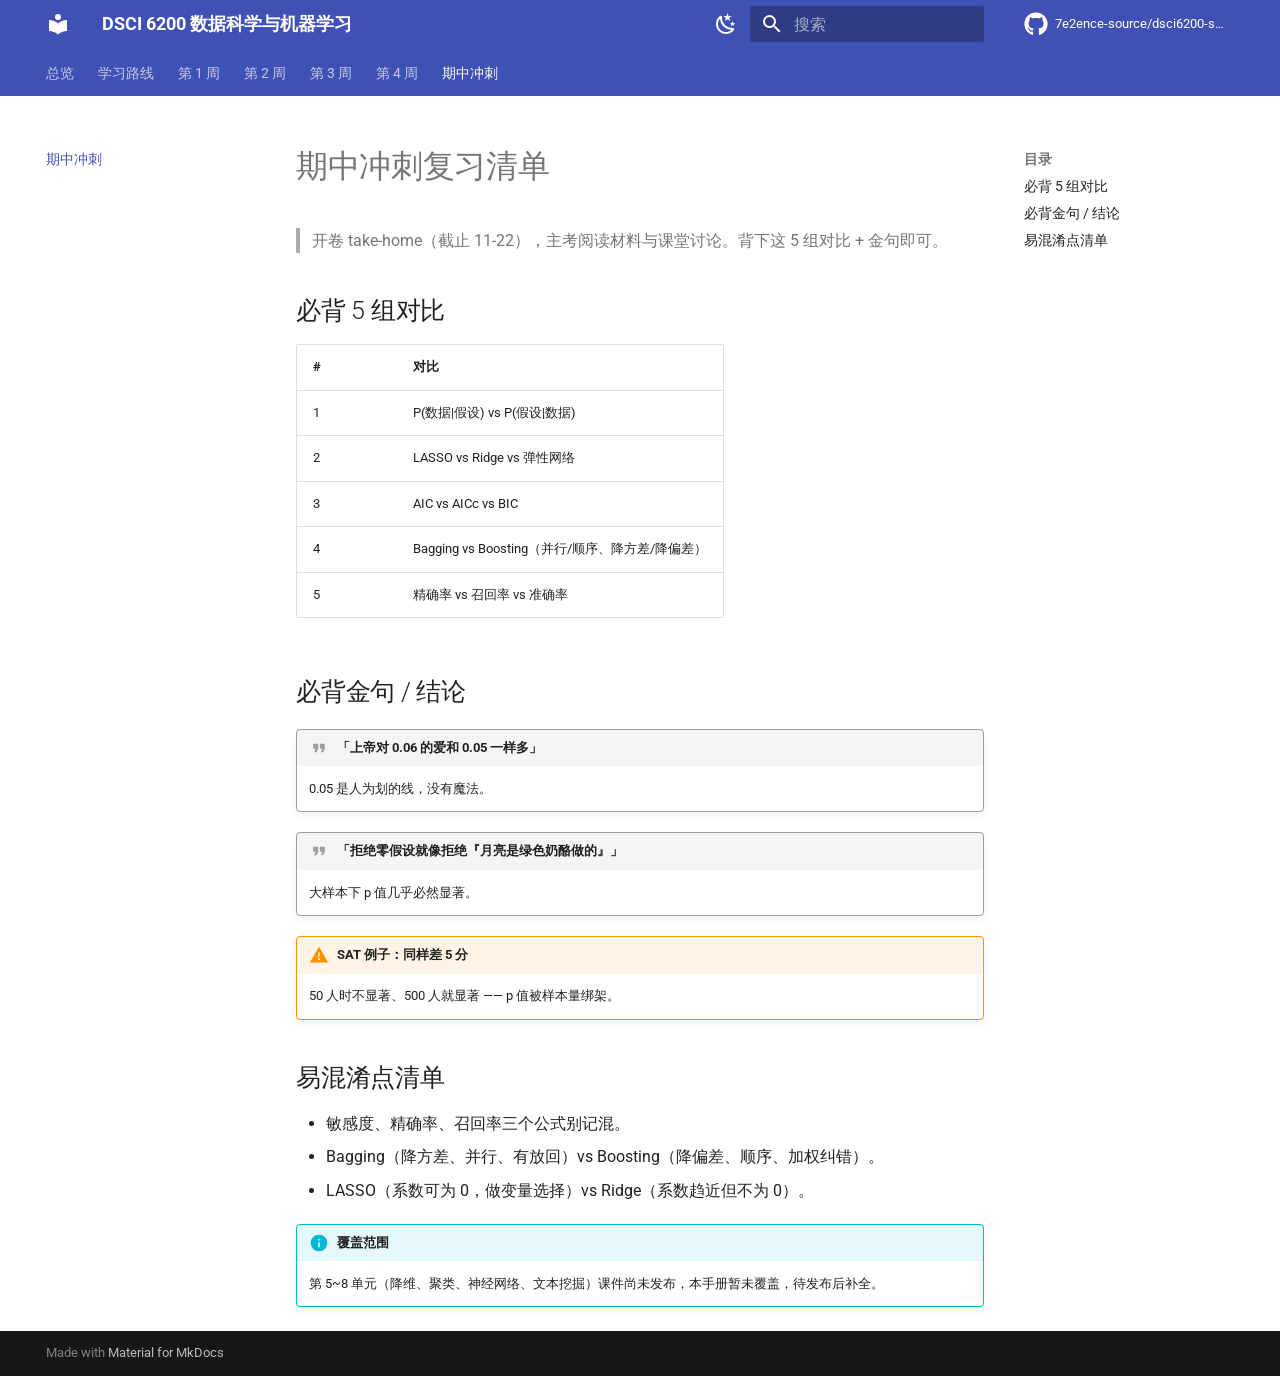
==== exam/index.html @ fb4864f4 "Rebuild site with mkdocs-material" ====
<!doctype html>
<html lang="zh" class="no-js">
  <head>
    
      <meta charset="utf-8">
      <meta name="viewport" content="width=device-width,initial-scale=1">
      
        <meta name="description" content="系统化学习辅导手册（就业导向）· 覆盖第 1~4 周">
      
      
      
        <link rel="canonical" href="https://7e2ence-source.github.io/dsci6200-study-guide/exam/">
      
      
        <link rel="prev" href="../week4/">
      
      
      
        
      
      
      <link rel="icon" href="../assets/images/favicon.png">
      <meta name="generator" content="mkdocs-1.6.1, mkdocs-material-9.8.1">
    
    
      
        <title>期中冲刺 - DSCI 6200 数据科学与机器学习</title>
      
    
    
      <link rel="stylesheet" href="../assets/stylesheets/main.57a0d79d.min.css">
      
        
        <link rel="stylesheet" href="../assets/stylesheets/palette.fb2fffe2.min.css">
      
      


    
    
      
    
    
      
        
        
        <link rel="preconnect" href="https://fonts.gstatic.com" crossorigin>
        <link rel="stylesheet" href="https://fonts.googleapis.com/css?family=Roboto:300,300i,400,400i,700,700i%7CRoboto+Mono:400,400i,700,700i&display=fallback">
        <style>:root{--md-text-font:"Roboto";--md-code-font:"Roboto Mono"}</style>
      
    
    
    <script>__md_scope=new URL("..",location),__md_hash=e=>[...e].reduce(((e,_)=>(e<<5)-e+_.charCodeAt(0)),0),__md_get=(e,_=localStorage,t=__md_scope)=>JSON.parse(_.getItem(t.pathname+"."+e)),__md_set=(e,_,t=localStorage,a=__md_scope)=>{try{t.setItem(a.pathname+"."+e,JSON.stringify(_))}catch(e){}}</script>
    
      

    
    
  </head>
  
  
    
    
      
    
    
    
    
    <body dir="ltr" data-md-color-scheme="default" data-md-color-primary="indigo" data-md-color-accent="indigo">
  
    
    <input class="md-toggle" data-md-toggle="drawer" type="checkbox" id="__drawer" autocomplete="off">
    <input class="md-toggle" data-md-toggle="search" type="checkbox" id="__search" autocomplete="off">
    <label class="md-overlay" for="__drawer"></label>
    <div data-md-component="skip">
      
        
        <a href="#_1" class="md-skip">
          跳转至
        </a>
      
    </div>
    <div data-md-component="announce">
      
    </div>
    
    
      

<header class="md-header" data-md-component="header">
  <nav class="md-header__inner md-grid" aria-label="页眉">
    <a href=".." title="DSCI 6200 数据科学与机器学习" class="md-header__button md-logo" aria-label="DSCI 6200 数据科学与机器学习" data-md-component="logo">
      
  
  <svg xmlns="http://www.w3.org/2000/svg" viewBox="0 0 24 24"><path d="M12 8a3 3 0 0 0 3-3 3 3 0 0 0-3-3 3 3 0 0 0-3 3 3 3 0 0 0 3 3m0 3.54C9.64 9.35 6.5 8 3 8v11c3.5 0 6.64 1.35 9 3.54 2.36-2.19 5.5-3.54 9-3.54V8c-3.5 0-6.64 1.35-9 3.54"/></svg>

    </a>
    <label class="md-header__button md-icon" for="__drawer">
      
      <svg xmlns="http://www.w3.org/2000/svg" viewBox="0 0 24 24"><path d="M3 6h18v2H3zm0 5h18v2H3zm0 5h18v2H3z"/></svg>
    </label>
    <div class="md-header__title" data-md-component="header-title">
      <div class="md-header__ellipsis">
        <div class="md-header__topic">
          <span class="md-ellipsis">
            DSCI 6200 数据科学与机器学习
          </span>
        </div>
        <div class="md-header__topic" data-md-component="header-topic">
          <span class="md-ellipsis">
            
              期中冲刺
            
          </span>
        </div>
      </div>
    </div>
    
      
        <form class="md-header__option" data-md-component="palette">
  
    
    
    
    <input class="md-option" data-md-color-media="(prefers-color-scheme: light)" data-md-color-scheme="default" data-md-color-primary="indigo" data-md-color-accent="indigo"  aria-label="切换到暗色模式"  type="radio" name="__palette" id="__palette_0">
    
      <label class="md-header__button md-icon" title="切换到暗色模式" for="__palette_1" hidden>
        <svg xmlns="http://www.w3.org/2000/svg" viewBox="0 0 24 24"><path d="m17.75 4.09-2.53 1.94.91 3.06-2.63-1.81-2.63 1.81.91-3.06-2.53-1.94L12.44 4l1.06-3 1.06 3zm3.5 6.91-1.64 1.25.59 1.98-1.7-1.17-1.7 1.17.59-1.98L15.75 11l2.06-.05L18.5 9l.69 1.95zm-2.28 4.95c.83-.08 1.72 1.1 1.19 1.85-.32.45-.66.87-1.08 1.27C15.17 23 8.84 23 4.94 19.07c-3.91-3.9-3.91-10.24 0-14.14.4-.4.82-.76 1.27-1.08.75-.53 1.93.36 1.85 1.19-.27 2.86.69 5.83 2.89 8.02a9.96 9.96 0 0 0 8.02 2.89m-1.64 2.02a12.08 12.08 0 0 1-7.8-3.47c-2.17-2.19-3.33-5-3.49-7.82-2.81 3.14-2.7 7.96.31 10.98 3.02 3.01 7.84 3.12 10.98.31"/></svg>
      </label>
    
  
    
    
    
    <input class="md-option" data-md-color-media="(prefers-color-scheme: dark)" data-md-color-scheme="slate" data-md-color-primary="indigo" data-md-color-accent="indigo"  aria-label="切换到亮色模式"  type="radio" name="__palette" id="__palette_1">
    
      <label class="md-header__button md-icon" title="切换到亮色模式" for="__palette_0" hidden>
        <svg xmlns="http://www.w3.org/2000/svg" viewBox="0 0 24 24"><path d="M12 7a5 5 0 0 1 5 5 5 5 0 0 1-5 5 5 5 0 0 1-5-5 5 5 0 0 1 5-5m0 2a3 3 0 0 0-3 3 3 3 0 0 0 3 3 3 3 0 0 0 3-3 3 3 0 0 0-3-3m0-7 2.39 3.42C13.65 5.15 12.84 5 12 5s-1.65.15-2.39.42zM3.34 7l4.16-.35A7.2 7.2 0 0 0 5.94 8.5c-.44.74-.69 1.5-.83 2.29zm.02 10 1.76-3.77a7.131 7.131 0 0 0 2.38 4.14zM20.65 7l-1.77 3.79a7.02 7.02 0 0 0-2.38-4.15zm-.01 10-4.14.36c.59-.51 1.12-1.14 1.54-1.86.42-.73.69-1.5.83-2.29zM12 22l-2.41-3.44c.74.27 1.55.44 2.41.44.82 0 1.63-.17 2.37-.44z"/></svg>
      </label>
    
  
</form>
      
    
    
      <script>var palette=__md_get("__palette");if(palette&&palette.color){if("(prefers-color-scheme)"===palette.color.media){var media=matchMedia("(prefers-color-scheme: light)"),input=document.querySelector(media.matches?"[data-md-color-media='(prefers-color-scheme: light)']":"[data-md-color-media='(prefers-color-scheme: dark)']");palette.color.media=input.getAttribute("data-md-color-media"),palette.color.scheme=input.getAttribute("data-md-color-scheme"),palette.color.primary=input.getAttribute("data-md-color-primary"),palette.color.accent=input.getAttribute("data-md-color-accent")}for(var[key,value]of Object.entries(palette.color))document.body.setAttribute("data-md-color-"+key,value)}</script>
    
    
    
      
      
        <label class="md-header__button md-icon" for="__search">
          
          <svg xmlns="http://www.w3.org/2000/svg" viewBox="0 0 24 24"><path d="M9.5 3A6.5 6.5 0 0 1 16 9.5c0 1.61-.59 3.09-1.56 4.23l.27.27h.79l5 5-1.5 1.5-5-5v-.79l-.27-.27A6.52 6.52 0 0 1 9.5 16 6.5 6.5 0 0 1 3 9.5 6.5 6.5 0 0 1 9.5 3m0 2C7 5 5 7 5 9.5S7 14 9.5 14 14 12 14 9.5 12 5 9.5 5"/></svg>
        </label>
        <div class="md-search" data-md-component="search" role="dialog">
  <label class="md-search__overlay" for="__search"></label>
  <div class="md-search__inner" role="search">
    <form class="md-search__form" name="search">
      <input type="text" class="md-search__input" name="query" aria-label="搜索" placeholder="搜索" autocapitalize="off" autocorrect="off" autocomplete="off" spellcheck="false" data-md-component="search-query" required>
      <label class="md-search__icon md-icon" for="__search">
        
        <svg xmlns="http://www.w3.org/2000/svg" viewBox="0 0 24 24"><path d="M9.5 3A6.5 6.5 0 0 1 16 9.5c0 1.61-.59 3.09-1.56 4.23l.27.27h.79l5 5-1.5 1.5-5-5v-.79l-.27-.27A6.52 6.52 0 0 1 9.5 16 6.5 6.5 0 0 1 3 9.5 6.5 6.5 0 0 1 9.5 3m0 2C7 5 5 7 5 9.5S7 14 9.5 14 14 12 14 9.5 12 5 9.5 5"/></svg>
        
        <svg xmlns="http://www.w3.org/2000/svg" viewBox="0 0 24 24"><path d="M20 11v2H8l5.5 5.5-1.42 1.42L4.16 12l7.92-7.92L13.5 5.5 8 11z"/></svg>
      </label>
      <nav class="md-search__options" aria-label="查找">
        
          <a href="javascript:void(0)" class="md-search__icon md-icon" title="分享" aria-label="分享" data-clipboard data-clipboard-text="" data-md-component="search-share" tabindex="-1">
            
            <svg xmlns="http://www.w3.org/2000/svg" viewBox="0 0 24 24"><path d="M18 16.08c-.76 0-1.44.3-1.96.77L8.91 12.7c.05-.23.09-.46.09-.7s-.04-.47-.09-.7l7.05-4.11c.54.5 1.25.81 2.04.81a3 3 0 0 0 3-3 3 3 0 0 0-3-3 3 3 0 0 0-3 3c0 .24.04.47.09.7L8.04 9.81C7.5 9.31 6.79 9 6 9a3 3 0 0 0-3 3 3 3 0 0 0 3 3c.79 0 1.5-.31 2.04-.81l7.12 4.15c-.05.21-.08.43-.08.66 0 1.61 1.31 2.91 2.92 2.91s2.92-1.3 2.92-2.91A2.92 2.92 0 0 0 18 16.08"/></svg>
          </a>
        
        <button type="reset" class="md-search__icon md-icon" title="清空当前内容" aria-label="清空当前内容" tabindex="-1">
          
          <svg xmlns="http://www.w3.org/2000/svg" viewBox="0 0 24 24"><path d="M19 6.41 17.59 5 12 10.59 6.41 5 5 6.41 10.59 12 5 17.59 6.41 19 12 13.41 17.59 19 19 17.59 13.41 12z"/></svg>
        </button>
      </nav>
      
        <div class="md-search__suggest" data-md-component="search-suggest"></div>
      
    </form>
    <div class="md-search__output">
      <div class="md-search__scrollwrap" tabindex="0" data-md-scrollfix>
        <div class="md-search-result" data-md-component="search-result">
          <div class="md-search-result__meta">
            正在初始化搜索引擎
          </div>
          <ol class="md-search-result__list" role="presentation"></ol>
        </div>
      </div>
    </div>
  </div>
</div>
      
    
    
      <div class="md-header__source">
        <a href="https://github.com/7e2ence-source/dsci6200-study-guide" title="前往仓库" class="md-source" data-md-component="source">
  <div class="md-source__icon md-icon">
    
    <svg xmlns="http://www.w3.org/2000/svg" viewBox="0 0 512 512"><!--! Font Awesome Free 7.1.0 by @fontawesome - https://fontawesome.com License - https://fontawesome.com/license/free (Icons: CC BY 4.0, Fonts: SIL OFL 1.1, Code: MIT License) Copyright 2025 Fonticons, Inc.--><path d="M173.9 397.4c0 2-2.3 3.6-5.2 3.6-3.3.3-5.6-1.3-5.6-3.6 0-2 2.3-3.6 5.2-3.6 3-.3 5.6 1.3 5.6 3.6m-31.1-4.5c-.7 2 1.3 4.3 4.3 4.9 2.6 1 5.6 0 6.2-2s-1.3-4.3-4.3-5.2c-2.6-.7-5.5.3-6.2 2.3m44.2-1.7c-2.9.7-4.9 2.6-4.6 4.9.3 2 2.9 3.3 5.9 2.6 2.9-.7 4.9-2.6 4.6-4.6-.3-1.9-3-3.2-5.9-2.9M252.8 8C114.1 8 8 113.3 8 252c0 110.9 69.8 205.8 169.5 239.2 12.8 2.3 17.3-5.6 17.3-12.1 0-6.2-.3-40.4-.3-61.4 0 0-70 15-84.7-29.8 0 0-11.4-29.1-27.8-36.6 0 0-22.9-15.7 1.6-15.4 0 0 24.9 2 38.6 25.8 21.9 38.6 58.6 27.5 72.9 20.9 2.3-16 8.8-27.1 16-33.7-55.9-6.2-112.3-14.3-112.3-110.5 0-27.5 7.6-41.3 23.6-58.9-2.6-6.5-11.1-33.3 2.6-67.9 20.9-6.5 69 27 69 27 20-5.6 41.5-8.5 62.8-8.5s42.8 2.9 62.8 8.5c0 0 48.1-33.6 69-27 13.7 34.7 5.2 61.4 2.6 67.9 16 17.7 25.8 31.5 25.8 58.9 0 96.5-58.9 104.2-114.8 110.5 9.2 7.9 17 22.9 17 46.4 0 33.7-.3 75.4-.3 83.6 0 6.5 4.6 14.4 17.3 12.1C436.2 457.8 504 362.9 504 252 504 113.3 391.5 8 252.8 8M105.2 352.9c-1.3 1-1 3.3.7 5.2 1.6 1.6 3.9 2.3 5.2 1 1.3-1 1-3.3-.7-5.2-1.6-1.6-3.9-2.3-5.2-1m-10.8-8.1c-.7 1.3.3 2.9 2.3 3.9 1.6 1 3.6.7 4.3-.7.7-1.3-.3-2.9-2.3-3.9-2-.6-3.6-.3-4.3.7m32.4 35.6c-1.6 1.3-1 4.3 1.3 6.2 2.3 2.3 5.2 2.6 6.5 1 1.3-1.3.7-4.3-1.3-6.2-2.2-2.3-5.2-2.6-6.5-1m-11.4-14.7c-1.6 1-1.6 3.6 0 5.9s4.3 3.3 5.6 2.3c1.6-1.3 1.6-3.9 0-6.2-1.4-2.3-4-3.3-5.6-2"/></svg>
  </div>
  <div class="md-source__repository">
    7e2ence-source/dsci6200-study-guide
  </div>
</a>
      </div>
    
  </nav>
  
</header>
    
    <div class="md-container" data-md-component="container">
      
      
        
          
            
<nav class="md-tabs" aria-label="标签" data-md-component="tabs">
  <div class="md-grid">
    <ul class="md-tabs__list">
      
        
  
  
  
  
    <li class="md-tabs__item">
      <a href=".." class="md-tabs__link">
        
  
  
    
  
  总览

      </a>
    </li>
  

      
        
  
  
  
  
    <li class="md-tabs__item">
      <a href="../route/" class="md-tabs__link">
        
  
  
    
  
  学习路线

      </a>
    </li>
  

      
        
  
  
  
  
    <li class="md-tabs__item">
      <a href="../week1/" class="md-tabs__link">
        
  
  
    
  
  第 1 周

      </a>
    </li>
  

      
        
  
  
  
  
    <li class="md-tabs__item">
      <a href="../week2/" class="md-tabs__link">
        
  
  
    
  
  第 2 周

      </a>
    </li>
  

      
        
  
  
  
  
    <li class="md-tabs__item">
      <a href="../week3/" class="md-tabs__link">
        
  
  
    
  
  第 3 周

      </a>
    </li>
  

      
        
  
  
  
  
    <li class="md-tabs__item">
      <a href="../week4/" class="md-tabs__link">
        
  
  
    
  
  第 4 周

      </a>
    </li>
  

      
        
  
  
  
    
  
  
    <li class="md-tabs__item md-tabs__item--active">
      <a href="./" class="md-tabs__link">
        
  
  
    
  
  期中冲刺

      </a>
    </li>
  

      
    </ul>
  </div>
</nav>
          
        
      
      <main class="md-main" data-md-component="main">
        <div class="md-main__inner md-grid">
          
            
              
              <div class="md-sidebar md-sidebar--primary" data-md-component="sidebar" data-md-type="navigation" >
                <div class="md-sidebar__scrollwrap">
                  <div class="md-sidebar__inner">
                    


  


<nav class="md-nav md-nav--primary md-nav--lifted" aria-label="导航栏" data-md-level="0">
  <label class="md-nav__title" for="__drawer">
    <a href=".." title="DSCI 6200 数据科学与机器学习" class="md-nav__button md-logo" aria-label="DSCI 6200 数据科学与机器学习" data-md-component="logo">
      
  
  <svg xmlns="http://www.w3.org/2000/svg" viewBox="0 0 24 24"><path d="M12 8a3 3 0 0 0 3-3 3 3 0 0 0-3-3 3 3 0 0 0-3 3 3 3 0 0 0 3 3m0 3.54C9.64 9.35 6.5 8 3 8v11c3.5 0 6.64 1.35 9 3.54 2.36-2.19 5.5-3.54 9-3.54V8c-3.5 0-6.64 1.35-9 3.54"/></svg>

    </a>
    DSCI 6200 数据科学与机器学习
  </label>
  
    <div class="md-nav__source">
      <a href="https://github.com/7e2ence-source/dsci6200-study-guide" title="前往仓库" class="md-source" data-md-component="source">
  <div class="md-source__icon md-icon">
    
    <svg xmlns="http://www.w3.org/2000/svg" viewBox="0 0 512 512"><!--! Font Awesome Free 7.1.0 by @fontawesome - https://fontawesome.com License - https://fontawesome.com/license/free (Icons: CC BY 4.0, Fonts: SIL OFL 1.1, Code: MIT License) Copyright 2025 Fonticons, Inc.--><path d="M173.9 397.4c0 2-2.3 3.6-5.2 3.6-3.3.3-5.6-1.3-5.6-3.6 0-2 2.3-3.6 5.2-3.6 3-.3 5.6 1.3 5.6 3.6m-31.1-4.5c-.7 2 1.3 4.3 4.3 4.9 2.6 1 5.6 0 6.2-2s-1.3-4.3-4.3-5.2c-2.6-.7-5.5.3-6.2 2.3m44.2-1.7c-2.9.7-4.9 2.6-4.6 4.9.3 2 2.9 3.3 5.9 2.6 2.9-.7 4.9-2.6 4.6-4.6-.3-1.9-3-3.2-5.9-2.9M252.8 8C114.1 8 8 113.3 8 252c0 110.9 69.8 205.8 169.5 239.2 12.8 2.3 17.3-5.6 17.3-12.1 0-6.2-.3-40.4-.3-61.4 0 0-70 15-84.7-29.8 0 0-11.4-29.1-27.8-36.6 0 0-22.9-15.7 1.6-15.4 0 0 24.9 2 38.6 25.8 21.9 38.6 58.6 27.5 72.9 20.9 2.3-16 8.8-27.1 16-33.7-55.9-6.2-112.3-14.3-112.3-110.5 0-27.5 7.6-41.3 23.6-58.9-2.6-6.5-11.1-33.3 2.6-67.9 20.9-6.5 69 27 69 27 20-5.6 41.5-8.5 62.8-8.5s42.8 2.9 62.8 8.5c0 0 48.1-33.6 69-27 13.7 34.7 5.2 61.4 2.6 67.9 16 17.7 25.8 31.5 25.8 58.9 0 96.5-58.9 104.2-114.8 110.5 9.2 7.9 17 22.9 17 46.4 0 33.7-.3 75.4-.3 83.6 0 6.5 4.6 14.4 17.3 12.1C436.2 457.8 504 362.9 504 252 504 113.3 391.5 8 252.8 8M105.2 352.9c-1.3 1-1 3.3.7 5.2 1.6 1.6 3.9 2.3 5.2 1 1.3-1 1-3.3-.7-5.2-1.6-1.6-3.9-2.3-5.2-1m-10.8-8.1c-.7 1.3.3 2.9 2.3 3.9 1.6 1 3.6.7 4.3-.7.7-1.3-.3-2.9-2.3-3.9-2-.6-3.6-.3-4.3.7m32.4 35.6c-1.6 1.3-1 4.3 1.3 6.2 2.3 2.3 5.2 2.6 6.5 1 1.3-1.3.7-4.3-1.3-6.2-2.2-2.3-5.2-2.6-6.5-1m-11.4-14.7c-1.6 1-1.6 3.6 0 5.9s4.3 3.3 5.6 2.3c1.6-1.3 1.6-3.9 0-6.2-1.4-2.3-4-3.3-5.6-2"/></svg>
  </div>
  <div class="md-source__repository">
    7e2ence-source/dsci6200-study-guide
  </div>
</a>
    </div>
  
  <ul class="md-nav__list" data-md-scrollfix>
    
      
      
  
  
  
  
    <li class="md-nav__item">
      <a href=".." class="md-nav__link">
        
  
  
  <span class="md-ellipsis">
    
  
    总览
  

    
  </span>
  
  

      </a>
    </li>
  

    
      
      
  
  
  
  
    <li class="md-nav__item">
      <a href="../route/" class="md-nav__link">
        
  
  
  <span class="md-ellipsis">
    
  
    学习路线
  

    
  </span>
  
  

      </a>
    </li>
  

    
      
      
  
  
  
  
    <li class="md-nav__item">
      <a href="../week1/" class="md-nav__link">
        
  
  
  <span class="md-ellipsis">
    
  
    第 1 周
  

    
  </span>
  
  

      </a>
    </li>
  

    
      
      
  
  
  
  
    <li class="md-nav__item">
      <a href="../week2/" class="md-nav__link">
        
  
  
  <span class="md-ellipsis">
    
  
    第 2 周
  

    
  </span>
  
  

      </a>
    </li>
  

    
      
      
  
  
  
  
    <li class="md-nav__item">
      <a href="../week3/" class="md-nav__link">
        
  
  
  <span class="md-ellipsis">
    
  
    第 3 周
  

    
  </span>
  
  

      </a>
    </li>
  

    
      
      
  
  
  
  
    <li class="md-nav__item">
      <a href="../week4/" class="md-nav__link">
        
  
  
  <span class="md-ellipsis">
    
  
    第 4 周
  

    
  </span>
  
  

      </a>
    </li>
  

    
      
      
  
  
    
  
  
  
    <li class="md-nav__item md-nav__item--active">
      
      <input class="md-nav__toggle md-toggle" type="checkbox" id="__toc">
      
      
        
      
      
        <label class="md-nav__link md-nav__link--active" for="__toc">
          
  
  
  <span class="md-ellipsis">
    
  
    期中冲刺
  

    
  </span>
  
  

          <span class="md-nav__icon md-icon"></span>
        </label>
      
      <a href="./" class="md-nav__link md-nav__link--active">
        
  
  
  <span class="md-ellipsis">
    
  
    期中冲刺
  

    
  </span>
  
  

      </a>
      
        

<nav class="md-nav md-nav--secondary" aria-label="目录">
  
  
  
    
  
  
    <label class="md-nav__title" for="__toc">
      <span class="md-nav__icon md-icon"></span>
      目录
    </label>
    <ul class="md-nav__list" data-md-component="toc" data-md-scrollfix>
      
        <li class="md-nav__item">
  <a href="#5" class="md-nav__link">
    <span class="md-ellipsis">
      
        必背 5 组对比
      
    </span>
  </a>
  
</li>
      
        <li class="md-nav__item">
  <a href="#_2" class="md-nav__link">
    <span class="md-ellipsis">
      
        必背金句 / 结论
      
    </span>
  </a>
  
</li>
      
        <li class="md-nav__item">
  <a href="#_3" class="md-nav__link">
    <span class="md-ellipsis">
      
        易混淆点清单
      
    </span>
  </a>
  
</li>
      
    </ul>
  
</nav>
      
    </li>
  

    
  </ul>
</nav>
                  </div>
                </div>
              </div>
            
            
              
              <div class="md-sidebar md-sidebar--secondary" data-md-component="sidebar" data-md-type="toc" >
                <div class="md-sidebar__scrollwrap">
                  <div class="md-sidebar__inner">
                    

<nav class="md-nav md-nav--secondary" aria-label="目录">
  
  
  
    
  
  
    <label class="md-nav__title" for="__toc">
      <span class="md-nav__icon md-icon"></span>
      目录
    </label>
    <ul class="md-nav__list" data-md-component="toc" data-md-scrollfix>
      
        <li class="md-nav__item">
  <a href="#5" class="md-nav__link">
    <span class="md-ellipsis">
      
        必背 5 组对比
      
    </span>
  </a>
  
</li>
      
        <li class="md-nav__item">
  <a href="#_2" class="md-nav__link">
    <span class="md-ellipsis">
      
        必背金句 / 结论
      
    </span>
  </a>
  
</li>
      
        <li class="md-nav__item">
  <a href="#_3" class="md-nav__link">
    <span class="md-ellipsis">
      
        易混淆点清单
      
    </span>
  </a>
  
</li>
      
    </ul>
  
</nav>
                  </div>
                </div>
              </div>
            
          
          
            <div class="md-content" data-md-component="content">
              
              <article class="md-content__inner md-typeset">
                
                  



<h1 id="_1">期中冲刺复习清单<a class="headerlink" href="#_1" title="Permanent link">&para;</a></h1>
<blockquote>
<p>开卷 take-home（截止 11-22），主考阅读材料与课堂讨论。背下这 5 组对比 + 金句即可。</p>
</blockquote>
<h2 id="5">必背 5 组对比<a class="headerlink" href="#5" title="Permanent link">&para;</a></h2>
<table>
<thead>
<tr>
<th>#</th>
<th>对比</th>
</tr>
</thead>
<tbody>
<tr>
<td>1</td>
<td>P(数据|假设) vs P(假设|数据)</td>
</tr>
<tr>
<td>2</td>
<td>LASSO vs Ridge vs 弹性网络</td>
</tr>
<tr>
<td>3</td>
<td>AIC vs AICc vs BIC</td>
</tr>
<tr>
<td>4</td>
<td>Bagging vs Boosting（并行/顺序、降方差/降偏差）</td>
</tr>
<tr>
<td>5</td>
<td>精确率 vs 召回率 vs 准确率</td>
</tr>
</tbody>
</table>
<h2 id="_2">必背金句 / 结论<a class="headerlink" href="#_2" title="Permanent link">&para;</a></h2>
<div class="admonition quote">
<p class="admonition-title">「上帝对 0.06 的爱和 0.05 一样多」</p>
<p>0.05 是人为划的线，没有魔法。</p>
</div>
<div class="admonition quote">
<p class="admonition-title">「拒绝零假设就像拒绝『月亮是绿色奶酪做的』」</p>
<p>大样本下 p 值几乎必然显著。</p>
</div>
<div class="admonition warning">
<p class="admonition-title">SAT 例子：同样差 5 分</p>
<p>50 人时不显著、500 人就显著 —— p 值被样本量绑架。</p>
</div>
<h2 id="_3">易混淆点清单<a class="headerlink" href="#_3" title="Permanent link">&para;</a></h2>
<ul>
<li>敏感度、精确率、召回率三个公式别记混。</li>
<li>Bagging（降方差、并行、有放回）vs Boosting（降偏差、顺序、加权纠错）。</li>
<li>LASSO（系数可为 0，做变量选择）vs Ridge（系数趋近但不为 0）。</li>
</ul>
<div class="admonition info">
<p class="admonition-title">覆盖范围</p>
<p>第 5~8 单元（降维、聚类、神经网络、文本挖掘）课件尚未发布，本手册暂未覆盖，待发布后补全。</p>
</div>












                
              </article>
            </div>
          
          
<script>var target=document.getElementById(location.hash.slice(1));target&&target.name&&(target.checked=target.name.startsWith("__tabbed_"))</script>
        </div>
        
          <button type="button" class="md-top md-icon" data-md-component="top" hidden>
  
  <svg xmlns="http://www.w3.org/2000/svg" viewBox="0 0 24 24"><path d="M13 20h-2V8l-5.5 5.5-1.42-1.42L12 4.16l7.92 7.92-1.42 1.42L13 8z"/></svg>
  回到页面顶部
</button>
        
      </main>
      
        <footer class="md-footer">
  
  <div class="md-footer-meta md-typeset">
    <div class="md-footer-meta__inner md-grid">
      <div class="md-copyright">
  
  
    Made with
    <a href="https://squidfunk.github.io/mkdocs-material/" target="_blank" rel="noopener">
      Material for MkDocs
    </a>
  
</div>
      
    </div>
  </div>
</footer>
      
    </div>
    <div class="md-dialog" data-md-component="dialog">
      <div class="md-dialog__inner md-typeset"></div>
    </div>
    
    
    
      
      
      <script id="__config" type="application/json">{"annotate": null, "base": "..", "features": ["navigation.instant", "navigation.tracking", "navigation.tabs", "navigation.top", "navigation.indexes", "search.suggest", "search.highlight", "search.share", "content.code.copy", "content.code.annotate"], "search": "../assets/javascripts/workers/search.a7633da7.min.js", "tags": null, "translations": {"clipboard.copied": "\u5df2\u590d\u5236", "clipboard.copy": "\u590d\u5236", "search.result.more.one": "\u5728\u8be5\u9875\u4e0a\u8fd8\u6709 1 \u4e2a\u7b26\u5408\u6761\u4ef6\u7684\u7ed3\u679c", "search.result.more.other": "\u5728\u8be5\u9875\u4e0a\u8fd8\u6709 # \u4e2a\u7b26\u5408\u6761\u4ef6\u7684\u7ed3\u679c", "search.result.none": "\u6ca1\u6709\u627e\u5230\u7b26\u5408\u6761\u4ef6\u7684\u7ed3\u679c", "search.result.one": "\u627e\u5230 1 \u4e2a\u7b26\u5408\u6761\u4ef6\u7684\u7ed3\u679c", "search.result.other": "# \u4e2a\u7b26\u5408\u6761\u4ef6\u7684\u7ed3\u679c", "search.result.placeholder": "\u952e\u5165\u4ee5\u5f00\u59cb\u641c\u7d22", "search.result.term.missing": "\u7f3a\u5c11", "select.version": "\u9009\u62e9\u5f53\u524d\u7248\u672c"}, "version": null}</script>
    
    
      <script src="../assets/javascripts/bundle.a5f9d56c.min.js"></script>
      
    
  </body>
</html>
---- assets/stylesheets/main.57a0d79d.min.css ----
@charset "UTF-8";html{box-sizing:border-box;-webkit-text-size-adjust:none;-moz-text-size-adjust:none;text-size-adjust:none}*,:after,:before{box-sizing:inherit}@media(prefers-reduced-motion){*,:after,:before{transition:none!important}}body{margin:0;-webkit-font-smoothing:antialiased;-moz-osx-font-smoothing:grayscale;--md-text-font-family:var(--md-text-font, _),
    -apple-system, BlinkMacSystemFont, Helvetica, Arial, sans-serif;--md-code-font-family:var(--md-code-font, _),
    SFMono-Regular, Consolas, Menlo, monospace}.md-typeset code:not(.focus-visible),a,button,input,label{-webkit-tap-highlight-color:transparent}a{color:inherit;text-decoration:none}hr{box-sizing:initial;display:block;height:.05rem;padding:0;overflow:visible;border:0}small{font-size:80%}sub,sup{line-height:1em}img{border-style:none}table{border-spacing:0;border-collapse:initial}td,th{font-weight:400;vertical-align:top}button{padding:0;margin:0;font-family:inherit;font-size:inherit;background:#0000;border:0}input{border:0;outline:none}:root{--md-primary-fg-color:#4051b5;--md-primary-fg-color--light:#5d6cc0;--md-primary-fg-color--dark:#303fa1;--md-primary-bg-color:#fff;--md-primary-bg-color--light:#ffffffb3;--md-accent-fg-color:#526cfe;--md-accent-fg-color--transparent:#526cfe1a;--md-accent-bg-color:#fff;--md-accent-bg-color--light:#ffffffb3;--md-typeset-table-sort-icon:url("data:image/svg+xml;charset=utf-8,<svg xmlns='http://www.w3.org/2000/svg' viewBox='0 0 24 24'><path d='m18 21-4-4h3V7h-3l4-4 4 4h-3v10h3M2 19v-2h10v2M2 13v-2h7v2M2 7V5h4v2z'/></svg>");--md-typeset-table-sort-icon--asc:url("data:image/svg+xml;charset=utf-8,<svg xmlns='http://www.w3.org/2000/svg' viewBox='0 0 24 24'><path d='M19 17h3l-4 4-4-4h3V3h2M2 17h10v2H2M6 5v2H2V5m0 6h7v2H2z'/></svg>");--md-typeset-table-sort-icon--desc:url("data:image/svg+xml;charset=utf-8,<svg xmlns='http://www.w3.org/2000/svg' viewBox='0 0 24 24'><path d='M19 7h3l-4-4-4 4h3v14h2M2 17h10v2H2M6 5v2H2V5m0 6h7v2H2z'/></svg>")}[data-md-color-scheme=default]{color-scheme:light}[data-md-color-scheme=default] img[src$="#gh-dark-mode-only"],[data-md-color-scheme=default] img[src$="#only-dark"]{display:none}:root,[data-md-color-scheme=default]{--md-hue:225deg;--md-default-fg-color:#000000de;--md-default-fg-color--light:#0000008a;--md-default-fg-color--lighter:#00000052;--md-default-fg-color--lightest:#00000012;--md-default-bg-color:#fff;--md-default-bg-color--light:#ffffffb3;--md-default-bg-color--lighter:#ffffff4d;--md-default-bg-color--lightest:#ffffff1f;--md-code-fg-color:#36464e;--md-code-bg-color:#f5f5f5;--md-code-bg-color--light:#f5f5f5b3;--md-code-bg-color--lighter:#f5f5f54d;--md-code-hl-color:#4287ff;--md-code-hl-color--light:#4287ff1a;--md-code-hl-number-color:#d52a2a;--md-code-hl-special-color:#db1457;--md-code-hl-function-color:#a846b9;--md-code-hl-constant-color:#6e59d9;--md-code-hl-keyword-color:#3f6ec6;--md-code-hl-string-color:#1c7d4d;--md-code-hl-name-color:var(--md-code-fg-color);--md-code-hl-operator-color:var(--md-default-fg-color--light);--md-code-hl-punctuation-color:var(--md-default-fg-color--light);--md-code-hl-comment-color:var(--md-default-fg-color--light);--md-code-hl-generic-color:var(--md-default-fg-color--light);--md-code-hl-variable-color:var(--md-default-fg-color--light);--md-typeset-color:var(--md-default-fg-color);--md-typeset-a-color:var(--md-primary-fg-color);--md-typeset-del-color:#f5503d26;--md-typeset-ins-color:#0bd57026;--md-typeset-kbd-color:#fafafa;--md-typeset-kbd-accent-color:#fff;--md-typeset-kbd-border-color:#b8b8b8;--md-typeset-mark-color:#ffff0080;--md-typeset-table-color:#0000001f;--md-typeset-table-color--light:#00000009;--md-admonition-fg-color:var(--md-default-fg-color);--md-admonition-bg-color:var(--md-default-bg-color);--md-warning-fg-color:#000000de;--md-warning-bg-color:#ff9;--md-footer-fg-color:#fff;--md-footer-fg-color--light:#ffffffb3;--md-footer-fg-color--lighter:#ffffff73;--md-footer-bg-color:#000000de;--md-footer-bg-color--dark:#00000052;--md-shadow-z1:0 0.2rem 0.5rem #0000000d,
    0 0 0.05rem #0000001a;--md-shadow-z2:0 0.2rem 0.5rem #0000001a,
    0 0 0.05rem #00000040;--md-shadow-z3:0 0.2rem 0.5rem #0003,
    0 0 0.05rem #00000059}.md-icon svg{display:block;width:1.2rem;height:1.2rem;fill:currentcolor}aside,body,input{font-family:var(--md-text-font-family);font-feature-settings:"kern","liga";color:var(--md-typeset-color)}code,kbd,pre{font-family:var(--md-code-font-family);font-feature-settings:"kern"}.md-typeset{font-size:.8rem;line-height:1.6;overflow-wrap:break-word;-webkit-print-color-adjust:exact;color-adjust:exact}@media print{.md-typeset{font-size:.68rem}.md-typeset code,.md-typeset kbd,.md-typeset pre{white-space:pre-wrap}}.md-typeset blockquote,.md-typeset dl,.md-typeset figure,.md-typeset ol,.md-typeset pre,.md-typeset ul{margin-top:1em;margin-bottom:1em}.md-typeset h1{margin:0 0 1.25em;font-size:2em;line-height:1.3;color:var(--md-default-fg-color--light)}.md-typeset h1,.md-typeset h2{font-weight:300;letter-spacing:-.01em}.md-typeset h2{margin:1.6em 0 .64em;font-size:1.5625em;line-height:1.4}.md-typeset h3{margin:1.6em 0 .8em;font-size:1.25em;font-weight:400;line-height:1.5;letter-spacing:-.01em}.md-typeset h2+h3{margin-top:.8em}.md-typeset h4{margin:1em 0;font-weight:700;letter-spacing:-.01em}.md-typeset h5,.md-typeset h6{margin:1.25em 0;font-size:.8em;font-weight:700;color:var(--md-default-fg-color--light);letter-spacing:-.01em}.md-typeset h5{text-transform:uppercase}.md-typeset h5 code{text-transform:none}.md-typeset hr{display:flow-root;margin:1.5em 0;border-bottom:.05rem solid var(--md-default-fg-color--lightest)}.md-typeset a{color:var(--md-typeset-a-color);word-break:break-word}.md-typeset a,.md-typeset a:before{transition:color 125ms}.md-typeset a:focus,.md-typeset a:hover{color:var(--md-accent-fg-color)}.md-typeset a:focus code,.md-typeset a:hover code{color:var(--md-accent-fg-color);background-color:var(--md-accent-fg-color--transparent)}.md-typeset a code{color:var(--md-typeset-a-color)}.md-typeset a.focus-visible{outline-color:var(--md-accent-fg-color);outline-offset:.2rem}.md-typeset code,.md-typeset kbd,.md-typeset pre{font-variant-ligatures:none;color:var(--md-code-fg-color);direction:ltr;transition:background-color 125ms}.md-typeset code{padding:0 .2941176471em;font-size:.85em;word-break:break-word;background-color:var(--md-code-bg-color);border-radius:.1rem;-webkit-box-decoration-break:clone;box-decoration-break:clone;transition:color 125ms,background-color 125ms}.md-typeset code:not(.focus-visible){outline:none}.md-typeset pre{position:relative;display:flow-root;line-height:1.4}.md-typeset pre>code{display:block;padding:.7720588235em 1.1764705882em;margin:0;overflow:auto;word-break:normal;touch-action:auto;scrollbar-color:var(--md-default-fg-color--lighter) #0000;scrollbar-width:thin;outline-color:var(--md-accent-fg-color);box-shadow:none;-webkit-box-decoration-break:slice;box-decoration-break:slice}.md-typeset pre>code:hover{scrollbar-color:var(--md-accent-fg-color) #0000}.md-typeset pre>code::-webkit-scrollbar{width:.2rem;height:.2rem}.md-typeset pre>code::-webkit-scrollbar-thumb{background-color:var(--md-default-fg-color--lighter)}.md-typeset pre>code::-webkit-scrollbar-thumb:hover{background-color:var(--md-accent-fg-color)}.md-typeset kbd{display:inline-block;padding:0 .6666666667em;font-size:.75em;color:var(--md-default-fg-color);word-break:break-word;vertical-align:text-top;background-color:var(--md-typeset-kbd-color);border-radius:.1rem;box-shadow:0 .1rem 0 .05rem var(--md-typeset-kbd-border-color),0 .1rem 0 var(--md-typeset-kbd-border-color),0 -.1rem .2rem var(--md-typeset-kbd-accent-color) inset}.md-typeset mark{color:inherit;word-break:break-word;background-color:var(--md-typeset-mark-color);-webkit-box-decoration-break:clone;box-decoration-break:clone}.md-typeset abbr{text-decoration:none;cursor:help}.md-typeset [data-preview],.md-typeset abbr{border-bottom:.05rem dotted var(--md-default-fg-color--light)}.md-typeset small{opacity:.75}[dir=ltr] .md-typeset sub,[dir=ltr] .md-typeset sup{margin-left:.078125em}[dir=rtl] .md-typeset sub,[dir=rtl] .md-typeset sup{margin-right:.078125em}[dir=ltr] .md-typeset blockquote{padding-left:.6rem;border-left:.2rem solid var(--md-default-fg-color--lighter)}[dir=rtl] .md-typeset blockquote{padding-right:.6rem;border-right:.2rem solid var(--md-default-fg-color--lighter)}.md-typeset blockquote{margin-left:0;margin-right:0;color:var(--md-default-fg-color--light)}.md-typeset ul{list-style-type:disc}.md-typeset ul[type]{list-style-type:revert-layer}[dir=ltr] .md-typeset ol,[dir=ltr] .md-typeset ol li ol,[dir=ltr] .md-typeset ol li ul,[dir=ltr] .md-typeset ul,[dir=ltr] .md-typeset ul li ol,[dir=ltr] .md-typeset ul li ul{margin-left:.625em}[dir=rtl] .md-typeset ol,[dir=rtl] .md-typeset ol li ol,[dir=rtl] .md-typeset ol li ul,[dir=rtl] .md-typeset ul,[dir=rtl] .md-typeset ul li ol,[dir=rtl] .md-typeset ul li ul{margin-right:.625em}.md-typeset ol,.md-typeset ul{padding:0}.md-typeset ol:not([hidden]),.md-typeset ul:not([hidden]){display:flow-root}.md-typeset ol ol,.md-typeset ul ol{list-style-type:lower-alpha}.md-typeset ol ol ol,.md-typeset ul ol ol{list-style-type:lower-roman}.md-typeset ol ol ol ol,.md-typeset ul ol ol ol{list-style-type:upper-alpha}.md-typeset ol ol ol ol ol,.md-typeset ul ol ol ol ol{list-style-type:upper-roman}.md-typeset ol[type],.md-typeset ul[type]{list-style-type:revert-layer}[dir=ltr] .md-typeset ol li,[dir=ltr] .md-typeset ul li{margin-left:1.25em}[dir=rtl] .md-typeset ol li,[dir=rtl] .md-typeset ul li{margin-right:1.25em}.md-typeset ol li,.md-typeset ul li{margin-bottom:.5em}.md-typeset ol li blockquote,.md-typeset ol li p,.md-typeset ul li blockquote,.md-typeset ul li p{margin:.5em 0}.md-typeset ol li:last-child,.md-typeset ul li:last-child{margin-bottom:0}.md-typeset ol li ol,.md-typeset ol li ul,.md-typeset ul li ol,.md-typeset ul li ul{margin-top:.5em;margin-bottom:.5em}[dir=ltr] .md-typeset dd{margin-left:1.875em}[dir=rtl] .md-typeset dd{margin-right:1.875em}.md-typeset dd{margin-top:1em;margin-bottom:1.5em}.md-typeset img,.md-typeset svg,.md-typeset video{max-width:100%;height:auto}.md-typeset img[align=left]{margin:1em 1em 1em 0}.md-typeset img[align=right]{margin:1em 0 1em 1em}.md-typeset img[align]:only-child{margin-top:0}.md-typeset figure{display:flow-root;width:fit-content;max-width:100%;margin:1em auto;text-align:center}.md-typeset figure img{display:block;margin:0 auto}.md-typeset figcaption{max-width:24rem;margin:1em auto;font-style:italic}.md-typeset iframe{max-width:100%}.md-typeset table:not([class]){display:inline-block;max-width:100%;overflow:auto;font-size:.64rem;touch-action:auto;background-color:var(--md-default-bg-color);border:.05rem solid var(--md-typeset-table-color);border-radius:.1rem}@media print{.md-typeset table:not([class]){display:table}}.md-typeset table:not([class])+*{margin-top:1.5em}.md-typeset table:not([class]) td>:first-child,.md-typeset table:not([class]) th>:first-child{margin-top:0}.md-typeset table:not([class]) td>:last-child,.md-typeset table:not([class]) th>:last-child{margin-bottom:0}.md-typeset table:not([class]) td:not([align]),.md-typeset table:not([class]) th:not([align]){text-align:left}[dir=rtl] .md-typeset table:not([class]) td:not([align]),[dir=rtl] .md-typeset table:not([class]) th:not([align]){text-align:right}.md-typeset table:not([class]) th{min-width:5rem;padding:.9375em 1.25em;font-weight:700;vertical-align:top}.md-typeset table:not([class]) td{padding:.9375em 1.25em;vertical-align:top;border-top:.05rem solid var(--md-typeset-table-color)}.md-typeset table:not([class]) tbody tr{transition:background-color 125ms}.md-typeset table:not([class]) tbody tr:hover{background-color:var(--md-typeset-table-color--light);box-shadow:0 .05rem 0 var(--md-default-bg-color) inset}.md-typeset table:not([class]) a{word-break:normal}.md-typeset table th[role=columnheader]{cursor:pointer}[dir=ltr] .md-typeset table th[role=columnheader]:after{margin-left:.5em}[dir=rtl] .md-typeset table th[role=columnheader]:after{margin-right:.5em}.md-typeset table th[role=columnheader]:after{display:inline-block;width:1.2em;height:1.2em;vertical-align:text-bottom;content:"";-webkit-mask-image:var(--md-typeset-table-sort-icon);mask-image:var(--md-typeset-table-sort-icon);-webkit-mask-repeat:no-repeat;mask-repeat:no-repeat;-webkit-mask-size:contain;mask-size:contain;transition:background-color 125ms}.md-typeset table th[role=columnheader]:hover:after{background-color:var(--md-default-fg-color--lighter)}.md-typeset table th[role=columnheader][aria-sort=ascending]:after{background-color:var(--md-default-fg-color--light);-webkit-mask-image:var(--md-typeset-table-sort-icon--asc);mask-image:var(--md-typeset-table-sort-icon--asc)}.md-typeset table th[role=columnheader][aria-sort=descending]:after{background-color:var(--md-default-fg-color--light);-webkit-mask-image:var(--md-typeset-table-sort-icon--desc);mask-image:var(--md-typeset-table-sort-icon--desc)}.md-typeset__scrollwrap{margin:1em -.8rem;overflow-x:auto;touch-action:auto}.md-typeset__table{display:inline-block;padding:0 .8rem;margin-bottom:.5em}@media print{.md-typeset__table{display:block}}html .md-typeset__table table{display:table;width:100%;margin:0;overflow:hidden}@media screen and (max-width:44.984375em){.md-content__inner>pre{margin:1em -.8rem}.md-content__inner>pre code{border-radius:0}}.md-typeset .md-author{position:relative;display:block;flex-shrink:0;width:1.6rem;height:1.6rem;overflow:hidden;border-radius:100%;transition:color 125ms,transform 125ms}.md-typeset .md-author img{display:block}.md-typeset .md-author--more{font-size:.6rem;font-weight:700;line-height:1.6rem;color:var(--md-default-fg-color--lighter);text-align:center;background:var(--md-default-fg-color--lightest)}.md-typeset .md-author--long{width:2.4rem;height:2.4rem}.md-typeset a.md-author{transform:scale(1)}.md-typeset a.md-author img{filter:grayscale(100%) opacity(75%);border-radius:100%;transition:filter 125ms}.md-typeset a.md-author:focus,.md-typeset a.md-author:hover{z-index:1;transform:scale(1.1)}.md-typeset a.md-author:focus img,.md-typeset a.md-author:hover img{filter:grayscale(0)}.md-banner{overflow:auto;color:var(--md-footer-fg-color);background-color:var(--md-footer-bg-color)}@media print{.md-banner{display:none}}.md-banner--warning{color:var(--md-warning-fg-color);background-color:var(--md-warning-bg-color)}.md-banner__inner{padding:0 .8rem;margin:.6rem auto;font-size:.7rem}[dir=ltr] .md-banner__button{float:right}[dir=rtl] .md-banner__button{float:left}.md-banner__button{color:inherit;cursor:pointer;transition:opacity .25s}.no-js .md-banner__button{display:none}.md-banner__button:hover{opacity:.7}html{height:100%;overflow-x:hidden;font-size:125%}@media screen and (min-width:100em){html{font-size:137.5%}}@media screen and (min-width:125em){html{font-size:150%}}body{position:relative;display:flex;flex-direction:column;width:100%;min-height:100%;font-size:.5rem;background-color:var(--md-default-bg-color)}@media print{body{display:block}}@media screen and (max-width:59.984375em){body[data-md-scrolllock]{position:fixed}}.md-grid{max-width:61rem;margin-left:auto;margin-right:auto}.md-container{display:flex;flex-grow:1;flex-direction:column}@media print{.md-container{display:block}}.md-main{flex-grow:1}.md-main__inner{display:flex;height:100%;margin-top:1.5rem}.md-ellipsis{overflow:hidden;text-overflow:ellipsis}.md-toggle{display:none}.md-option{position:absolute;width:0;height:0;opacity:0}.md-option:checked+label:not([hidden]){display:block}.md-option.focus-visible+label{outline-style:auto;outline-color:var(--md-accent-fg-color)}.md-skip{position:fixed;z-index:-1;padding:.3rem .5rem;margin:.5rem;font-size:.64rem;color:var(--md-default-bg-color);background-color:var(--md-default-fg-color);border-radius:.1rem;outline-color:var(--md-accent-fg-color);opacity:0;transform:translateY(.4rem)}.md-skip:focus{z-index:10;opacity:1;transition:transform .25s cubic-bezier(.4,0,.2,1),opacity 175ms 75ms;transform:translateY(0)}@page{margin:25mm}:root{--md-clipboard-icon:url("data:image/svg+xml;charset=utf-8,<svg xmlns='http://www.w3.org/2000/svg' viewBox='0 0 24 24'><path d='M19 21H8V7h11m0-2H8a2 2 0 0 0-2 2v14a2 2 0 0 0 2 2h11a2 2 0 0 0 2-2V7a2 2 0 0 0-2-2m-3-4H4a2 2 0 0 0-2 2v14h2V3h12z'/></svg>");--md-code-select-icon:url("data:image/svg+xml;charset=utf-8,<svg xmlns='http://www.w3.org/2000/svg' viewBox='0 0 24 24'><path d='M19 19h-4v2h4c1.1 0 2-.9 2-2v-4h-2m0-12h-4v2h4v4h2V5c0-1.1-.9-2-2-2M5 5h4V3H5c-1.1 0-2 .9-2 2v4h2m0 6H3v4c0 1.1.9 2 2 2h4v-2H5zm2-4h2v2H7zm4 0h2v2h-2zm4 0h2v2h-2zM7 7h2v2H7zm4 0h2v2h-2zm4 0h2v2h-2zm-8 8h2v2H7zm4 0h2v2h-2zm4 0h2v2h-2z'/></svg>");--md-code-copy-icon:url("data:image/svg+xml;charset=utf-8,<svg xmlns='http://www.w3.org/2000/svg' viewBox='0 0 24 24'><path d='M19 21H8V7h11m0-2H8a2 2 0 0 0-2 2v14a2 2 0 0 0 2 2h11a2 2 0 0 0 2-2V7a2 2 0 0 0-2-2m-3-4H4a2 2 0 0 0-2 2v14h2V3h12z'/></svg>")}.md-clipboard{z-index:1;width:1.5em;height:1.5em;color:var(--md-default-fg-color--lightest);cursor:pointer;border-radius:.1rem;outline-color:var(--md-accent-fg-color);outline-offset:.1rem;transition:color .25s}@media print{.md-clipboard{display:none}}.md-clipboard:not(.focus-visible){outline:none;-webkit-tap-highlight-color:transparent}:hover>.md-clipboard{color:var(--md-default-fg-color--light)}.md-clipboard:focus,.md-clipboard:hover{color:var(--md-accent-fg-color)}.md-clipboard:after{display:block;width:1.125em;height:1.125em;margin:0 auto;content:"";background-color:currentcolor;-webkit-mask-image:var(--md-clipboard-icon);mask-image:var(--md-clipboard-icon);-webkit-mask-repeat:no-repeat;mask-repeat:no-repeat;-webkit-mask-position:center;mask-position:center;-webkit-mask-size:contain;mask-size:contain}.md-clipboard--inline{cursor:pointer}.md-clipboard--inline code{transition:color .25s,background-color .25s}.md-clipboard--inline:focus code,.md-clipboard--inline:hover code{color:var(--md-accent-fg-color);background-color:var(--md-accent-fg-color--transparent)}.md-typeset .md-code__content{display:grid}.md-code__nav{position:absolute;top:.25em;right:.25em;z-index:1;display:flex;gap:.2rem;padding:.2rem;background-color:var(--md-code-bg-color--lighter);border-radius:.1rem;transition:background-color .25s}:hover>.md-code__nav{background-color:var(--md-code-bg-color--light)}.md-code__button{display:block;width:1.5em;height:1.5em;color:var(--md-default-fg-color--lightest);cursor:pointer;outline-color:var(--md-accent-fg-color);outline-offset:.1rem;transition:color .25s}:hover>*>.md-code__button{color:var(--md-default-fg-color--light)}.md-code__button.focus-visible,.md-code__button:hover{color:var(--md-accent-fg-color)}.md-code__button--active{color:var(--md-default-fg-color)!important}.md-code__button:after{display:block;width:1.125em;height:1.125em;margin:0 auto;content:"";background-color:currentcolor;-webkit-mask-repeat:no-repeat;mask-repeat:no-repeat;-webkit-mask-position:center;mask-position:center;-webkit-mask-size:contain;mask-size:contain}.md-code__button[data-md-type=select]:after{-webkit-mask-image:var(--md-code-select-icon);mask-image:var(--md-code-select-icon)}.md-code__button[data-md-type=copy]:after{-webkit-mask-image:var(--md-code-copy-icon);mask-image:var(--md-code-copy-icon)}@keyframes consent{0%{opacity:0;transform:translateY(100%)}to{opacity:1;transform:translateY(0)}}@keyframes overlay{0%{opacity:0}to{opacity:1}}.md-consent__overlay{position:fixed;top:0;z-index:5;width:100%;height:100%;background-color:#0000008a;-webkit-backdrop-filter:blur(.1rem);backdrop-filter:blur(.1rem);opacity:1;animation:overlay .25s both}.md-consent__inner{position:fixed;bottom:0;z-index:5;width:100%;max-height:100%;padding:0;overflow:auto;background-color:var(--md-default-bg-color);border:0;border-radius:.1rem;box-shadow:0 0 .2rem #0000001a,0 .2rem .4rem #0003;animation:consent .5s cubic-bezier(.1,.7,.1,1) both}.md-consent__form{padding:.8rem}.md-consent__settings{display:none;margin:1em 0}input:checked+.md-consent__settings{display:block}.md-consent__controls{margin-bottom:.8rem}.md-typeset .md-consent__controls .md-button{display:inline}@media screen and (max-width:44.984375em){.md-typeset .md-consent__controls .md-button{display:block;width:100%;margin-top:.4rem;text-align:center}}.md-consent label{cursor:pointer}.md-content{flex-grow:1;min-width:0}.md-content__inner{padding-top:.6rem;margin:0 .8rem 1.2rem}@media screen and (min-width:76.25em){[dir=ltr] .md-sidebar--primary:not([hidden])~.md-content>.md-content__inner,[dir=rtl] .md-sidebar--secondary:not([hidden])~.md-content>.md-content__inner{margin-left:1.2rem}[dir=ltr] .md-sidebar--secondary:not([hidden])~.md-content>.md-content__inner,[dir=rtl] .md-sidebar--primary:not([hidden])~.md-content>.md-content__inner{margin-right:1.2rem}}.md-content__inner:before{display:block;height:.4rem;content:""}.md-content__inner>:last-child{margin-bottom:0}[dir=ltr] .md-content__button{float:right;margin-left:.4rem}[dir=rtl] .md-content__button{float:left;margin-right:.4rem}.md-content__button{padding:0;margin:.4rem 0}@media print{.md-content__button{display:none}}.md-typeset .md-content__button{color:var(--md-default-fg-color--lighter)}.md-content__button svg{display:inline;vertical-align:top}[dir=rtl] .md-content__button svg{transform:scaleX(-1)}[dir=ltr] .md-dialog{right:.8rem}[dir=rtl] .md-dialog{left:.8rem}.md-dialog{position:fixed;bottom:.8rem;z-index:4;min-width:11.1rem;padding:.4rem .6rem;pointer-events:none;background-color:var(--md-default-fg-color);border-radius:.1rem;box-shadow:var(--md-shadow-z3);opacity:0;transition:transform 0s .4s,opacity .4s;transform:translateY(100%)}@media print{.md-dialog{display:none}}.md-dialog--active{pointer-events:auto;opacity:1;transition:transform .4s cubic-bezier(.075,.85,.175,1),opacity .4s;transform:translateY(0)}.md-dialog__inner{font-size:.7rem;color:var(--md-default-bg-color)}.md-feedback{margin:2em 0 1em;text-align:center}.md-feedback fieldset{padding:0;margin:0;border:none}.md-feedback__title{margin:1em auto;font-weight:700}.md-feedback__inner{position:relative}.md-feedback__list{position:relative;display:flex;flex-wrap:wrap;place-content:baseline center}.md-feedback__list:hover .md-icon:not(:disabled){color:var(--md-default-fg-color--lighter)}:disabled .md-feedback__list{min-height:1.8rem}.md-feedback__icon{flex-shrink:0;margin:0 .1rem;color:var(--md-default-fg-color--light);cursor:pointer;transition:color 125ms}.md-feedback__icon:not(:disabled).md-icon:hover{color:var(--md-accent-fg-color)}.md-feedback__icon:disabled{color:var(--md-default-fg-color--lightest);pointer-events:none}.md-feedback__note{position:relative;opacity:0;transition:transform .4s cubic-bezier(.1,.7,.1,1),opacity .15s;transform:translateY(.4rem)}.md-feedback__note>*{max-width:16rem;margin:0 auto}:disabled .md-feedback__note{opacity:1;transform:translateY(0)}@media print{.md-feedback,.md-footer{display:none}}.md-footer{color:var(--md-footer-fg-color);background-color:var(--md-footer-bg-color)}.md-footer__inner{justify-content:space-between;padding:.2rem;overflow:auto}.md-footer__inner:not([hidden]){display:flex}.md-footer__link{display:flex;flex-grow:.01;align-items:end;max-width:100%;margin-top:1rem;margin-bottom:.4rem;overflow:hidden;outline-color:var(--md-accent-fg-color);transition:opacity .25s}.md-footer__link:focus,.md-footer__link:hover{opacity:.7}[dir=rtl] .md-footer__link svg{transform:scaleX(-1)}@media screen and (max-width:44.984375em){.md-footer__link--prev{flex-shrink:0}.md-footer__link--prev .md-footer__title{display:none}}[dir=ltr] .md-footer__link--next{margin-left:auto}.md-footer__link--next{text-align:right}[dir=rtl] .md-footer__link--next{margin-right:auto;text-align:left}.md-footer__title{flex-grow:1;max-width:calc(100% - 2.4rem);padding:0 1rem;margin-bottom:.7rem;font-size:.9rem;white-space:nowrap}.md-footer__button{padding:.4rem;margin:.2rem}.md-footer__direction{font-size:.64rem;opacity:.7}.md-footer-meta{background-color:var(--md-footer-bg-color--dark)}.md-footer-meta__inner{display:flex;flex-wrap:wrap;justify-content:space-between;padding:.2rem}html .md-footer-meta.md-typeset a{color:var(--md-footer-fg-color--light)}html .md-footer-meta.md-typeset a:focus,html .md-footer-meta.md-typeset a:hover{color:var(--md-footer-fg-color)}.md-copyright{width:100%;padding:.4rem 0;margin:auto .6rem;font-size:.64rem;color:var(--md-footer-fg-color--lighter)}.md-copyright__highlight{color:var(--md-footer-fg-color--light)}.md-social{display:inline-flex;gap:.2rem;padding:.2rem 0 .6rem;margin:0 .4rem}@media screen and (min-width:45em){.md-copyright{width:auto}.md-social{padding:.6rem 0}}.md-social__link{display:inline-block;width:1.6rem;height:1.6rem;text-align:center}.md-social__link:before{line-height:1.9}.md-social__link svg{max-height:.8rem;vertical-align:-25%;fill:currentcolor}.md-typeset .md-button{display:inline-block;padding:.625em 2em;font-weight:700;color:var(--md-primary-fg-color);cursor:pointer;border:.1rem solid;border-radius:.1rem;transition:color 125ms,background-color 125ms,border-color 125ms}.md-typeset .md-button--primary{color:var(--md-primary-bg-color);background-color:var(--md-primary-fg-color);border-color:var(--md-primary-fg-color)}.md-typeset .md-button:focus,.md-typeset .md-button:hover{color:var(--md-accent-bg-color);background-color:var(--md-accent-fg-color);border-color:var(--md-accent-fg-color)}[dir=ltr] .md-typeset .md-input,[dir=rtl] .md-typeset .md-input{border-top-left-radius:.1rem}[dir=ltr] .md-typeset .md-input,[dir=rtl] .md-typeset .md-input{border-top-right-radius:.1rem}.md-typeset .md-input{height:1.8rem;padding:0 .6rem;font-size:.8rem;border-bottom:.1rem solid var(--md-default-fg-color--lighter);box-shadow:var(--md-shadow-z1);transition:border .25s,box-shadow .25s}.md-typeset .md-input:focus,.md-typeset .md-input:hover{border-bottom-color:var(--md-accent-fg-color);box-shadow:var(--md-shadow-z2)}.md-typeset .md-input--stretch{width:100%}.md-header{position:sticky;left:0;right:0;top:0;z-index:4;display:block;color:var(--md-primary-bg-color);background-color:var(--md-primary-fg-color);box-shadow:0 0 .2rem #0000,0 .2rem .4rem #0000}@media print{.md-header{display:none}}.md-header[hidden]{transition:transform .25s cubic-bezier(.8,0,.6,1),box-shadow .25s;transform:translateY(-100%)}.md-header--shadow{box-shadow:0 0 .2rem #0000001a,0 .2rem .4rem #0003;transition:transform .25s cubic-bezier(.1,.7,.1,1),box-shadow .25s}.md-header__inner{display:flex;align-items:center;padding:0 .2rem}.md-header__button{position:relative;z-index:1;padding:.4rem;margin:.2rem;color:currentcolor;vertical-align:middle;cursor:pointer;outline-color:var(--md-accent-fg-color);transition:opacity .25s}.md-header__button:hover{opacity:.7}.md-header__button:not([hidden]){display:inline-block}.md-header__button:not(.focus-visible){outline:none;-webkit-tap-highlight-color:transparent}.md-header__button.md-logo{padding:.4rem;margin:.2rem}@media screen and (max-width:76.234375em){.md-header__button.md-logo{display:none}}.md-header__button.md-logo img,.md-header__button.md-logo svg{display:block;width:auto;height:1.2rem;fill:currentcolor}@media screen and (min-width:60em){.md-header__button[for=__search]{display:none}}.no-js .md-header__button[for=__search]{display:none}[dir=rtl] .md-header__button[for=__search] svg{transform:scaleX(-1)}@media screen and (min-width:76.25em){.md-header__button[for=__drawer]{display:none}}.md-header__topic{position:absolute;display:flex;max-width:100%;white-space:nowrap;transition:transform .4s cubic-bezier(.1,.7,.1,1),opacity .15s}.md-header__topic+.md-header__topic{z-index:-1;pointer-events:none;opacity:0;transition:transform .4s cubic-bezier(1,.7,.1,.1),opacity .15s;transform:translateX(1.25rem)}[dir=rtl] .md-header__topic+.md-header__topic{transform:translateX(-1.25rem)}.md-draft,.md-header__topic:first-child,.md-nav__title{font-weight:700}[dir=ltr] .md-header__title{margin-left:1rem;margin-right:.4rem}[dir=rtl] .md-header__title{margin-right:1rem;margin-left:.4rem}.md-header__title{flex-grow:1;height:2.4rem;font-size:.9rem;line-height:2.4rem}.md-header__title--active .md-header__topic{z-index:-1;pointer-events:none;opacity:0;transition:transform .4s cubic-bezier(1,.7,.1,.1),opacity .15s;transform:translateX(-1.25rem)}[dir=rtl] .md-header__title--active .md-header__topic{transform:translateX(1.25rem)}.md-header__title--active .md-header__topic+.md-header__topic{z-index:0;pointer-events:auto;opacity:1;transition:transform .4s cubic-bezier(.1,.7,.1,1),opacity .15s;transform:translateX(0)}.md-header__title>.md-header__ellipsis{position:relative;width:100%;height:100%}.md-header__option{display:flex;flex-shrink:0;max-width:100%;white-space:nowrap;transition:max-width 0s .25s,opacity .25s .25s}[data-md-toggle=search]:checked~.md-header .md-header__option{max-width:0;opacity:0;transition:max-width,opacity}.md-header__option>input{bottom:0}.md-header__source{display:none}@media screen and (min-width:60em){[dir=ltr] .md-header__source{margin-left:1rem}[dir=rtl] .md-header__source{margin-right:1rem}.md-header__source{display:block;width:11.7rem;max-width:11.7rem}}@media screen and (min-width:76.25em){[dir=ltr] .md-header__source{margin-left:1.4rem}[dir=rtl] .md-header__source{margin-right:1.4rem}}.md-meta{font-size:.7rem;line-height:1.3;color:var(--md-default-fg-color--light)}.md-meta__list{display:inline-flex;flex-wrap:wrap;padding:0;margin:0;list-style:none}.md-meta__item:not(:last-child):after{margin-left:.2rem;margin-right:.2rem;content:"·"}.md-meta__link{color:var(--md-typeset-a-color)}.md-meta__link:focus,.md-meta__link:hover{color:var(--md-accent-fg-color)}.md-draft{display:inline-block;padding-left:.5714285714em;padding-right:.5714285714em;color:#fff;background-color:#ff1744;border-radius:.125em}:root{--md-nav-icon--prev:url("data:image/svg+xml;charset=utf-8,<svg xmlns='http://www.w3.org/2000/svg' viewBox='0 0 24 24'><path d='M20 11v2H8l5.5 5.5-1.42 1.42L4.16 12l7.92-7.92L13.5 5.5 8 11z'/></svg>");--md-nav-icon--next:url("data:image/svg+xml;charset=utf-8,<svg xmlns='http://www.w3.org/2000/svg' viewBox='0 0 24 24'><path d='M8.59 16.58 13.17 12 8.59 7.41 10 6l6 6-6 6z'/></svg>");--md-toc-icon:url("data:image/svg+xml;charset=utf-8,<svg xmlns='http://www.w3.org/2000/svg' viewBox='0 0 24 24'><path d='M3 9h14V7H3zm0 4h14v-2H3zm0 4h14v-2H3zm16 0h2v-2h-2zm0-10v2h2V7zm0 6h2v-2h-2z'/></svg>");--md-path-icon:url("data:image/svg+xml;charset=utf-8,<svg xmlns='http://www.w3.org/2000/svg' viewBox='0 0 24 24'><path d='M8.59 16.58 13.17 12 8.59 7.41 10 6l6 6-6 6z'/></svg>");--md-post-pin-icon:url("data:image/svg+xml;charset=utf-8,<svg xmlns='http://www.w3.org/2000/svg' viewBox='0 0 24 24'><path d='M16 12V4h1V2H7v2h1v8l-2 2v2h5.2v6h1.6v-6H18v-2z'/></svg>");--md-progress-value:0;--md-progress-delay:400ms;--md-search-result-icon:url("data:image/svg+xml;charset=utf-8,<svg xmlns='http://www.w3.org/2000/svg' viewBox='0 0 24 24'><path d='M14 2H6a2 2 0 0 0-2 2v16a2 2 0 0 0 2 2h7c-.41-.25-.8-.56-1.14-.9-.33-.33-.61-.7-.86-1.1H6V4h7v5h5v1.18c.71.16 1.39.43 2 .82V8zm6.31 16.9c1.33-2.11.69-4.9-1.4-6.22-2.11-1.33-4.91-.68-6.22 1.4-1.34 2.11-.69 4.89 1.4 6.22 1.46.93 3.32.93 4.79.02L22 23.39 23.39 22zm-3.81.1a2.5 2.5 0 0 1-2.5-2.5 2.5 2.5 0 0 1 2.5-2.5 2.5 2.5 0 0 1 2.5 2.5 2.5 2.5 0 0 1-2.5 2.5'/></svg>")}.md-nav,.md-nav__link .md-typeset{font-size:.7rem;line-height:1.3}.md-nav__title{display:block;padding:0 .6rem;overflow:hidden;color:var(--md-default-fg-color--light);text-overflow:ellipsis}.md-nav__title .md-nav__button{display:none}.md-nav__title .md-nav__button img{width:auto;height:100%}.md-nav__title .md-nav__button.md-logo img,.md-nav__title .md-nav__button.md-logo svg{display:block;width:auto;max-width:100%;height:2.4rem;object-fit:contain;fill:currentcolor}.md-nav__list{padding:0;margin:0;list-style:none}.md-nav__link{display:flex;gap:.4rem;align-items:flex-start;margin-top:.625em;scroll-snap-align:start;transition:color 125ms}.md-nav__link--passed,.md-nav__link--passed code{color:var(--md-default-fg-color--light)}.md-nav__item .md-nav__link--active,.md-nav__item .md-nav__link--active code{color:var(--md-typeset-a-color)}.md-nav__link .md-ellipsis{position:relative}.md-nav__link .md-ellipsis code{word-break:normal}[dir=ltr] .md-nav__link .md-icon:last-child{margin-left:auto}[dir=rtl] .md-nav__link .md-icon:last-child{margin-right:auto}.md-nav__link svg{position:relative;flex-shrink:0;height:1.3em;fill:currentcolor}.md-nav__link[for]:focus,.md-nav__link[for]:hover,.md-nav__link[href]:focus,.md-nav__link[href]:hover{color:var(--md-accent-fg-color);cursor:pointer}.md-nav__link[for]:focus code,.md-nav__link[for]:hover code,.md-nav__link[href]:focus code,.md-nav__link[href]:hover code{color:var(--md-accent-fg-color);background-color:var(--md-accent-fg-color--transparent)}.md-nav__link.focus-visible,.md-pagination__link.focus-visible{outline-color:var(--md-accent-fg-color);outline-offset:.2rem}.md-nav--primary .md-nav__link[for=__toc]{display:none}.md-nav--primary .md-nav__link[for=__toc] .md-icon:after{display:block;width:100%;height:100%;background-color:currentcolor;-webkit-mask-image:var(--md-toc-icon);mask-image:var(--md-toc-icon)}.md-nav--primary .md-nav__link[for=__toc]~.md-nav,.md-nav__source{display:none}.md-nav__container>.md-nav__link{margin-top:0}.md-nav__container>.md-nav__link:first-child{flex-grow:1;min-width:0}.md-nav__icon{flex-shrink:0}@media screen and (max-width:76.234375em){.md-nav--primary,.md-nav--primary .md-nav{position:absolute;left:0;right:0;top:0;z-index:1;display:flex;flex-direction:column;height:100%;background-color:var(--md-default-bg-color)}.md-nav--primary .md-nav__item,.md-nav--primary .md-nav__title{font-size:.8rem;line-height:1.5}.md-nav--primary .md-nav__title{position:relative;height:5.6rem;padding:3rem .8rem .2rem;line-height:2.4rem;color:var(--md-default-fg-color--light);white-space:nowrap;cursor:pointer;background-color:var(--md-default-fg-color--lightest)}[dir=ltr] .md-nav--primary .md-nav__title .md-nav__icon{left:.4rem}[dir=rtl] .md-nav--primary .md-nav__title .md-nav__icon{right:.4rem}.md-nav--primary .md-nav__title .md-nav__icon{position:absolute;top:.4rem;display:block;width:1.2rem;height:1.2rem;margin:.2rem}.md-nav--primary .md-nav__title .md-nav__icon:after{display:block;width:100%;height:100%;content:"";background-color:currentcolor;-webkit-mask-image:var(--md-nav-icon--prev);mask-image:var(--md-nav-icon--prev);-webkit-mask-repeat:no-repeat;mask-repeat:no-repeat;-webkit-mask-position:center;mask-position:center;-webkit-mask-size:contain;mask-size:contain}.md-nav--primary .md-nav__title~.md-nav__list{overflow-y:auto;touch-action:pan-y;scroll-snap-type:y mandatory;background-color:var(--md-default-bg-color);box-shadow:0 .05rem 0 var(--md-default-fg-color--lightest) inset}.md-nav--primary .md-nav__title~.md-nav__list>:first-child{border-top:0}.md-nav--primary .md-nav__title[for=__drawer]{font-weight:700;color:var(--md-primary-bg-color);background-color:var(--md-primary-fg-color)}.md-nav--primary .md-nav__title .md-logo{position:absolute;left:.2rem;right:.2rem;top:.2rem;display:block;padding:.4rem;margin:.2rem}.md-nav--primary .md-nav__list{flex:1}.md-nav--primary .md-nav__item{border-top:.05rem solid var(--md-default-fg-color--lightest)}.md-nav--primary .md-nav__item--active>.md-nav__link{color:var(--md-typeset-a-color)}.md-nav--primary .md-nav__item--active>.md-nav__link:focus,.md-nav--primary .md-nav__item--active>.md-nav__link:hover{color:var(--md-accent-fg-color)}.md-nav--primary .md-nav__link{padding:.6rem .8rem;margin-top:0}.md-nav--primary .md-nav__link svg{margin-top:.1em}.md-nav--primary .md-nav__link>.md-nav__link{padding:0}[dir=ltr] .md-nav--primary .md-nav__link .md-nav__icon{margin-right:-.2rem}[dir=rtl] .md-nav--primary .md-nav__link .md-nav__icon{margin-left:-.2rem}.md-nav--primary .md-nav__link .md-nav__icon{width:1.2rem;height:1.2rem;font-size:1.2rem}.md-nav--primary .md-nav__link .md-nav__icon:after{display:block;width:100%;height:100%;content:"";background-color:currentcolor;-webkit-mask-image:var(--md-nav-icon--next);mask-image:var(--md-nav-icon--next);-webkit-mask-repeat:no-repeat;mask-repeat:no-repeat;-webkit-mask-position:center;mask-position:center;-webkit-mask-size:contain;mask-size:contain}[dir=rtl] .md-nav--primary .md-nav__icon:after{transform:scale(-1)}.md-nav--primary .md-nav--secondary .md-nav{position:static;background-color:initial}[dir=ltr] .md-nav--primary .md-nav--secondary .md-nav .md-nav__link{padding-left:1.4rem}[dir=rtl] .md-nav--primary .md-nav--secondary .md-nav .md-nav__link{padding-right:1.4rem}[dir=ltr] .md-nav--primary .md-nav--secondary .md-nav .md-nav .md-nav__link{padding-left:2rem}[dir=rtl] .md-nav--primary .md-nav--secondary .md-nav .md-nav .md-nav__link{padding-right:2rem}[dir=ltr] .md-nav--primary .md-nav--secondary .md-nav .md-nav .md-nav .md-nav__link{padding-left:2.6rem}[dir=rtl] .md-nav--primary .md-nav--secondary .md-nav .md-nav .md-nav .md-nav__link{padding-right:2.6rem}[dir=ltr] .md-nav--primary .md-nav--secondary .md-nav .md-nav .md-nav .md-nav .md-nav__link{padding-left:3.2rem}[dir=rtl] .md-nav--primary .md-nav--secondary .md-nav .md-nav .md-nav .md-nav .md-nav__link{padding-right:3.2rem}.md-nav--secondary{background-color:initial}.md-nav__toggle~.md-nav{display:flex;opacity:0;transition:transform .25s cubic-bezier(.8,0,.6,1),opacity 125ms 50ms;transform:translateX(100%)}[dir=rtl] .md-nav__toggle~.md-nav{transform:translateX(-100%)}.md-nav__toggle:checked~.md-nav{opacity:1;transition:transform .25s cubic-bezier(.4,0,.2,1),opacity 125ms 125ms;transform:translateX(0)}.md-nav__toggle:checked~.md-nav>.md-nav__list{backface-visibility:hidden}}@media screen and (max-width:59.984375em){.md-nav--primary .md-nav__link[for=__toc]{display:flex}.md-nav--primary .md-nav__link[for=__toc] .md-icon:after{content:""}.md-nav--primary .md-nav__link[for=__toc]+.md-nav__link{display:none}.md-nav--primary .md-nav__link[for=__toc]~.md-nav{display:flex}.md-nav__source{display:block;padding:0 .2rem;color:var(--md-primary-bg-color);background-color:var(--md-primary-fg-color--dark)}}@media screen and (min-width:60em) and (max-width:76.234375em){.md-nav--integrated .md-nav__link[for=__toc]{display:flex}.md-nav--integrated .md-nav__link[for=__toc] .md-icon:after{content:""}.md-nav--integrated .md-nav__link[for=__toc]+.md-nav__link{display:none}.md-nav--integrated .md-nav__link[for=__toc]~.md-nav{display:flex}}@media screen and (min-width:60em){.md-nav{margin-bottom:-.4rem}.md-nav--secondary .md-nav__title{position:sticky;top:0;z-index:1;background:var(--md-default-bg-color);box-shadow:0 0 .4rem .4rem var(--md-default-bg-color)}.md-nav--secondary .md-nav__title[for=__toc]{scroll-snap-align:start}.md-nav--secondary .md-nav__title .md-nav__icon{display:none}[dir=ltr] .md-nav--secondary .md-nav__list{padding-left:.6rem}[dir=rtl] .md-nav--secondary .md-nav__list{padding-right:.6rem}.md-nav--secondary .md-nav__list{padding-bottom:.4rem}[dir=ltr] .md-nav--secondary .md-nav__item>.md-nav__link{margin-right:.4rem}[dir=rtl] .md-nav--secondary .md-nav__item>.md-nav__link{margin-left:.4rem}}@media screen and (min-width:76.25em){.md-nav{margin-bottom:-.4rem;transition:max-height .25s cubic-bezier(.86,0,.07,1)}.md-nav--primary .md-nav__title{position:sticky;top:0;z-index:1;background:var(--md-default-bg-color);box-shadow:0 0 .4rem .4rem var(--md-default-bg-color)}.md-nav--primary .md-nav__title[for=__drawer]{scroll-snap-align:start}.md-nav--primary .md-nav__title .md-nav__icon{display:none}[dir=ltr] .md-nav--primary .md-nav__list{padding-left:.6rem}[dir=rtl] .md-nav--primary .md-nav__list{padding-right:.6rem}.md-nav--primary .md-nav__list{padding-bottom:.4rem}[dir=ltr] .md-nav--primary .md-nav__item>.md-nav__link{margin-right:.4rem}[dir=rtl] .md-nav--primary .md-nav__item>.md-nav__link{margin-left:.4rem}.md-nav__toggle~.md-nav{display:grid;grid-template-rows:minmax(.4rem,0fr);visibility:collapse;opacity:0;transition:grid-template-rows .25s cubic-bezier(.86,0,.07,1),opacity .25s,visibility 0s .25s}.md-nav__toggle~.md-nav>.md-nav__list{overflow:hidden}.md-nav__toggle.md-toggle--indeterminate~.md-nav,.md-nav__toggle:checked~.md-nav{grid-template-rows:minmax(.4rem,1fr);visibility:visible;opacity:1;transition:grid-template-rows .25s cubic-bezier(.86,0,.07,1),opacity .15s .1s,visibility}.md-nav__toggle.md-toggle--indeterminate~.md-nav{transition:none}.md-nav__item--nested>.md-nav>.md-nav__title{display:none}.md-nav__item--section{display:block;margin:1.25em 0}.md-nav__item--section:last-child{margin-bottom:0}.md-nav__item--section>.md-nav__link{font-weight:700}.md-nav--lifted>.md-nav__list>.md-nav__item>[for],.md-nav__item--section>.md-nav__link[for]{color:var(--md-default-fg-color--light)}.md-nav--lifted>.md-nav__list>.md-nav__item--active>.md-nav__link:not(.md-nav__container),.md-nav__item--section>.md-nav__link:not(.md-nav__container){pointer-events:none}.md-nav__item--section>.md-nav__link .md-icon,.md-nav__item--section>.md-nav__link>[for]{display:none}[dir=ltr] .md-nav__item--section>.md-nav{margin-left:-.6rem}[dir=rtl] .md-nav__item--section>.md-nav{margin-right:-.6rem}.md-nav__item--section>.md-nav{display:block;visibility:visible;opacity:1}.md-nav__item--section>.md-nav>.md-nav__list>.md-nav__item{padding:0}.md-nav__icon{width:.9rem;height:.9rem;border-radius:100%;transition:background-color .25s}.md-nav__icon:hover{background-color:var(--md-accent-fg-color--transparent)}.md-nav__icon:after{display:inline-block;width:100%;height:100%;vertical-align:-.1rem;content:"";background-color:currentcolor;border-radius:100%;-webkit-mask-image:var(--md-nav-icon--next);mask-image:var(--md-nav-icon--next);-webkit-mask-repeat:no-repeat;mask-repeat:no-repeat;-webkit-mask-position:center;mask-position:center;-webkit-mask-size:contain;mask-size:contain;transition:transform .25s}[dir=rtl] .md-nav__icon:after{transform:rotate(180deg)}.md-nav__item--nested .md-nav__toggle:checked~.md-nav__link .md-nav__icon:after,.md-nav__item--nested .md-toggle--indeterminate~.md-nav__link .md-nav__icon:after{transform:rotate(90deg)}.md-nav--lifted>.md-nav__list>.md-nav__item,.md-nav--lifted>.md-nav__title{display:none}.md-nav--lifted>.md-nav__list>.md-nav__item--active{display:block}.md-nav--lifted>.md-nav__list>.md-nav__item--active>.md-nav__link{position:sticky;top:0;z-index:1;margin-top:0;background:var(--md-default-bg-color);box-shadow:0 0 .4rem .4rem var(--md-default-bg-color)}.md-nav--lifted>.md-nav__list>.md-nav__item--active.md-nav__item--section{margin:0}[dir=ltr] .md-nav--lifted>.md-nav__list>.md-nav__item>.md-nav:not(.md-nav--secondary){margin-left:-.6rem}[dir=rtl] .md-nav--lifted>.md-nav__list>.md-nav__item>.md-nav:not(.md-nav--secondary){margin-right:-.6rem}.md-nav--lifted .md-nav[data-md-level="1"]{grid-template-rows:minmax(.4rem,1fr);visibility:visible;opacity:1}[dir=ltr] .md-nav--integrated>.md-nav__list>.md-nav__item--active .md-nav--secondary{border-left:.05rem solid var(--md-primary-fg-color)}[dir=rtl] .md-nav--integrated>.md-nav__list>.md-nav__item--active .md-nav--secondary{border-right:.05rem solid var(--md-primary-fg-color)}.md-nav--integrated>.md-nav__list>.md-nav__item--active .md-nav--secondary{display:block;margin-bottom:1.25em;visibility:visible;opacity:1}.md-nav--integrated>.md-nav__list>.md-nav__item--active .md-nav--secondary>.md-nav__list{padding-bottom:0;overflow:visible}.md-nav--integrated>.md-nav__list>.md-nav__item--active .md-nav--secondary>.md-nav__title{display:none}}.md-pagination{gap:.4rem;font-size:.8rem;font-weight:700}.md-pagination,.md-pagination>*{display:flex;align-items:center;justify-content:center}.md-pagination>*{min-width:1.8rem;height:1.8rem;text-align:center;border-radius:.2rem}.md-pagination__current{color:var(--md-default-fg-color--light);background-color:var(--md-default-fg-color--lightest)}.md-pagination__link{transition:color 125ms,background-color 125ms}.md-pagination__link:focus,.md-pagination__link:hover{color:var(--md-accent-fg-color);background-color:var(--md-accent-fg-color--transparent)}.md-pagination__link:focus svg,.md-pagination__link:hover svg{color:var(--md-accent-fg-color)}.md-pagination__link svg{display:block;width:1.2rem;max-height:100%;color:var(--md-default-fg-color--lighter);fill:currentcolor}.md-path{padding-top:1.2rem;margin:0 .8rem;overflow:auto;font-size:.7rem}.md-path:not([hidden]){display:block}@media screen and (min-width:76.25em){.md-path{margin:0 1.2rem}}.md-path__list{display:flex;gap:.2rem;align-items:center;padding:0;margin:0;list-style:none}.md-path__item:not(:first-child){display:inline-flex;gap:.2rem;white-space:nowrap}.md-path__item:not(:first-child):before{display:inline;width:.8rem;height:.8rem;content:"";background-color:var(--md-default-fg-color--lighter);-webkit-mask-image:var(--md-path-icon);mask-image:var(--md-path-icon)}.md-path__link{display:flex;align-items:center;color:var(--md-default-fg-color--light)}.md-path__link:focus,.md-path__link:hover,.md-post .md-post__meta a:focus,.md-post .md-post__meta a:hover{color:var(--md-accent-fg-color)}.md-post__back{padding-bottom:1.2rem;margin-bottom:1.2rem;border-bottom:.05rem solid var(--md-default-fg-color--lightest)}@media screen and (max-width:76.234375em){.md-post__back{display:none}}[dir=rtl] .md-post__back svg{transform:scaleX(-1)}.md-post__authors{display:flex;flex-direction:column;gap:.6rem;margin:0 .6rem 1.2rem}.md-post .md-post__meta a{transition:color 125ms}.md-post__title{font-weight:700;color:var(--md-default-fg-color--light)}.md-post--excerpt{margin-bottom:3.2rem}.md-post--excerpt .md-post__header{display:flex;gap:.6rem;align-items:center;min-height:1.6rem}.md-post--excerpt .md-post__authors{display:inline-flex;flex-direction:row;gap:.2rem;align-items:center;min-height:2.4rem;margin:0}[dir=ltr] .md-post--excerpt .md-post__meta .md-meta__list{margin-right:.4rem}[dir=rtl] .md-post--excerpt .md-post__meta .md-meta__list{margin-left:.4rem}.md-post--excerpt .md-post__content>:first-child{--md-scroll-margin:6rem;margin-top:0}.md-post>.md-nav--secondary{margin:1em 0}.md-pin{padding:.2rem;margin-top:-.05rem;background:var(--md-default-fg-color--lightest);border-radius:1rem}.md-pin:after{display:block;width:.6rem;height:.6rem;margin:0 auto;content:"";background-color:currentcolor;-webkit-mask-image:var(--md-post-pin-icon);mask-image:var(--md-post-pin-icon);-webkit-mask-repeat:no-repeat;mask-repeat:no-repeat;-webkit-mask-position:center;mask-position:center;-webkit-mask-size:contain;mask-size:contain}.md-profile{display:flex;gap:.6rem;align-items:center;width:100%;font-size:.7rem;line-height:1.4}.md-profile__description{flex-grow:1}.md-content--post{display:flex}.md-content--post>.md-content__inner{flex-grow:1;min-width:0}@media screen and (min-width:76.25em){[dir=ltr] .md-content--post>.md-content__inner{margin-left:1.2rem}[dir=rtl] .md-content--post>.md-content__inner{margin-right:1.2rem}}@media screen and (max-width:76.234375em){.md-content--post{flex-flow:column-reverse}.md-sidebar.md-sidebar--post{position:static;width:100%;padding:0}.md-sidebar.md-sidebar--post .md-sidebar__scrollwrap{overflow:visible}.md-sidebar.md-sidebar--post .md-sidebar__inner{padding:0}.md-sidebar.md-sidebar--post .md-post__meta{margin-left:.6rem;margin-right:.6rem}.md-sidebar.md-sidebar--post .md-nav__item{display:inline;border:none}.md-sidebar.md-sidebar--post .md-nav__list{display:inline-flex;flex-wrap:wrap;gap:.6rem;padding-top:.6rem;padding-bottom:.6rem}.md-sidebar.md-sidebar--post .md-nav__link{padding:0}.md-sidebar.md-sidebar--post .md-nav{position:static;height:auto;margin-bottom:0}}.md-progress{position:fixed;top:0;z-index:4;width:100%;height:.075rem;background:var(--md-primary-bg-color);opacity:min(clamp(0,var(--md-progress-value),1),clamp(0,100 - var(--md-progress-value),1));transition:transform .5s cubic-bezier(.19,1,.22,1),opacity .25s var(--md-progress-delay);transform:scaleX(calc(var(--md-progress-value) * 1%));transform-origin:left}.md-search{position:relative}.no-js .md-search{display:none}.md-search__overlay{z-index:1;opacity:0}@media screen and (max-width:59.984375em){[dir=ltr] .md-search__overlay{left:-2.2rem}[dir=rtl] .md-search__overlay{right:-2.2rem}.md-search__overlay{position:absolute;top:-1rem;width:2rem;height:2rem;overflow:hidden;pointer-events:none;background-color:var(--md-default-bg-color);border-radius:1rem;transition:transform .3s .1s,opacity .2s .2s;transform-origin:center}[data-md-toggle=search]:checked~.md-header .md-search__overlay{opacity:1;transition:transform .4s,opacity .1s}}@media screen and (min-width:60em){.md-search{padding:.2rem 0}[dir=ltr] .md-search__overlay{left:0}[dir=rtl] .md-search__overlay{right:0}.md-search__overlay{position:fixed;top:0;width:0;height:0;cursor:pointer;background-color:#0000008a;transition:width 0s .25s,height 0s .25s,opacity .25s}[data-md-toggle=search]:checked~.md-header .md-search__overlay{width:100%;height:200vh;opacity:1;transition:width,height,opacity .25s}}@media screen and (max-width:29.984375em){[data-md-toggle=search]:checked~.md-header .md-search__overlay{transform:scale(45)}}@media screen and (min-width:30em) and (max-width:44.984375em){[data-md-toggle=search]:checked~.md-header .md-search__overlay{transform:scale(60)}}@media screen and (min-width:45em) and (max-width:59.984375em){[data-md-toggle=search]:checked~.md-header .md-search__overlay{transform:scale(75)}}.md-search__inner,.md-search__scrollwrap,.md-sidebar__scrollwrap{backface-visibility:hidden}@media screen and (max-width:59.984375em){[dir=ltr] .md-search__inner{left:0}.md-search__inner{position:fixed;top:0;z-index:2;width:0;height:0;overflow:hidden;opacity:0;transition:width 0s .3s,height 0s .3s,transform .15s cubic-bezier(.4,0,.2,1) .15s,opacity .15s .15s;transform:translateX(5%)}[dir=rtl] .md-search__inner{right:0;transform:translateX(-5%)}[data-md-toggle=search]:checked~.md-header .md-search__inner{width:100%;height:100%;opacity:1;transition:width,height,transform .15s cubic-bezier(.1,.7,.1,1) .15s,opacity .15s .15s;transform:translateX(0)}}@media screen and (min-width:60em){[dir=ltr] .md-search__inner{float:right}[dir=rtl] .md-search__inner{float:left}.md-search__inner{position:relative;width:11.7rem;padding:.1rem 0;transition:width .25s cubic-bezier(.1,.7,.1,1)}}@media screen and (min-width:60em) and (max-width:76.234375em){[data-md-toggle=search]:checked~.md-header .md-search__inner{width:23.4rem}}@media screen and (min-width:76.25em){[data-md-toggle=search]:checked~.md-header .md-search__inner{width:34.4rem}}.md-search__form{position:relative;z-index:2;height:2.4rem;background-color:var(--md-default-bg-color);box-shadow:0 0 .6rem #0000;transition:color .25s,background-color .25s}@media screen and (min-width:60em){.md-search__form{height:1.8rem;background-color:#00000042;border-radius:.1rem}.md-search__form:hover{background-color:#ffffff1f}}[data-md-toggle=search]:checked~.md-header .md-search__form{color:var(--md-default-fg-color);background-color:var(--md-default-bg-color);border-radius:.1rem .1rem 0 0;box-shadow:0 0 .6rem #00000012}[dir=ltr] .md-search__input{padding-left:3.6rem;padding-right:2.2rem}[dir=rtl] .md-search__input{padding-right:3.6rem;padding-left:2.2rem}.md-search__input{position:relative;z-index:2;width:100%;height:100%;font-size:.9rem;text-overflow:ellipsis;background:#0000}.md-search__input::placeholder{transition:color .25s}.md-search__input::placeholder,.md-search__input~.md-search__icon{color:var(--md-default-fg-color--light)}.md-search__input::-ms-clear{display:none}@media screen and (max-width:59.984375em){.md-search__input{width:100%;height:2.4rem;font-size:.9rem}}.md-search__icon{display:inline-block;width:1.2rem;height:1.2rem;cursor:pointer;transition:color .25s,opacity .25s}.md-search__icon:hover{opacity:.7}[dir=ltr] .md-search__icon[for=__search]{left:.5rem}[dir=rtl] .md-search__icon[for=__search]{right:.5rem}.md-search__icon[for=__search]{position:absolute;top:.3rem;z-index:2}[dir=rtl] .md-search__icon[for=__search] svg{transform:scaleX(-1)}@media screen and (max-width:59.984375em){[dir=ltr] .md-search__icon[for=__search]{left:.8rem}[dir=rtl] .md-search__icon[for=__search]{right:.8rem}.md-search__icon[for=__search]{top:.6rem}.md-search__icon[for=__search] svg:first-child{display:none}}@media screen and (min-width:60em){[dir=ltr] .md-search__input{padding-left:2.2rem}[dir=rtl] .md-search__input{padding-right:2.2rem}.md-search__input{font-size:.8rem;color:inherit}.md-search__input::placeholder{color:var(--md-primary-bg-color--light)}.md-search__input+.md-search__icon{color:var(--md-primary-bg-color)}[data-md-toggle=search]:checked~.md-header .md-search__input{text-overflow:clip}[data-md-toggle=search]:checked~.md-header .md-search__input+.md-search__icon{color:var(--md-default-fg-color--light)}[data-md-toggle=search]:checked~.md-header .md-search__input::placeholder{color:#0000}.md-search__icon[for=__search]{pointer-events:none}.md-search__icon[for=__search] svg:last-child{display:none}}[dir=ltr] .md-search__options{right:.5rem}[dir=rtl] .md-search__options{left:.5rem}.md-search__options{position:absolute;top:.3rem;z-index:2;pointer-events:none}@media screen and (max-width:59.984375em){[dir=ltr] .md-search__options{right:.8rem}[dir=rtl] .md-search__options{left:.8rem}.md-search__options{top:.6rem}}[dir=ltr] .md-search__options>.md-icon{margin-left:.2rem}[dir=rtl] .md-search__options>.md-icon{margin-right:.2rem}.md-search__options>.md-icon{color:var(--md-default-fg-color--light);opacity:0;transition:transform .15s cubic-bezier(.1,.7,.1,1),opacity .15s;transform:scale(.75)}.md-search__options>.md-icon:not(.focus-visible){outline:none;-webkit-tap-highlight-color:transparent}[data-md-toggle=search]:checked~.md-header .md-search__input:valid~.md-search__options>.md-icon{pointer-events:auto;opacity:1;transform:scale(1)}[data-md-toggle=search]:checked~.md-header .md-search__input:valid~.md-search__options>.md-icon:hover{opacity:.7}[dir=ltr] .md-search__suggest{padding-left:3.6rem;padding-right:2.2rem}[dir=rtl] .md-search__suggest{padding-right:3.6rem;padding-left:2.2rem}.md-search__suggest{position:absolute;top:0;display:flex;align-items:center;width:100%;height:100%;font-size:.9rem;color:var(--md-default-fg-color--lighter);white-space:pre;opacity:0;transition:opacity 50ms}[data-md-toggle=search]:checked~.md-header .md-search__suggest{opacity:1;transition:opacity .3s .1s}[dir=ltr] .md-search__output,[dir=rtl] .md-search__output{border-bottom-left-radius:.1rem}[dir=ltr] .md-search__output,[dir=rtl] .md-search__output{border-bottom-right-radius:.1rem}.md-search__output{position:absolute;z-index:1;width:100%;overflow:hidden}@media screen and (max-width:59.984375em){.md-search__output{top:2.4rem;bottom:0}}.md-search__scrollwrap{height:100%;overflow-y:auto;touch-action:pan-y;background-color:var(--md-default-bg-color)}@media(max-resolution:1dppx){.md-search__scrollwrap{transform:translateZ(0)}}@media screen and (min-width:60em) and (max-width:76.234375em){.md-search__scrollwrap{width:23.4rem}}@media screen and (min-width:76.25em){.md-search__scrollwrap{width:34.4rem}}@media screen and (min-width:60em){[dir=ltr] .md-search__suggest{padding-left:2.2rem}[dir=rtl] .md-search__suggest{padding-right:2.2rem}.md-search__suggest{font-size:.8rem}.md-search__output{top:1.9rem;opacity:0;transition:opacity .4s}[data-md-toggle=search]:checked~.md-header .md-search__output{box-shadow:var(--md-shadow-z3);opacity:1}.md-search__scrollwrap{max-height:0;scrollbar-color:var(--md-default-fg-color--lighter) #0000;scrollbar-width:thin}[data-md-toggle=search]:checked~.md-header .md-search__scrollwrap{max-height:75vh}.md-search__scrollwrap:hover{scrollbar-color:var(--md-accent-fg-color) #0000}.md-search__scrollwrap::-webkit-scrollbar{width:.2rem;height:.2rem}.md-search__scrollwrap::-webkit-scrollbar-thumb{background-color:var(--md-default-fg-color--lighter)}.md-search__scrollwrap::-webkit-scrollbar-thumb:hover{background-color:var(--md-accent-fg-color)}}.md-search-result{color:var(--md-default-fg-color);word-break:break-word}.md-search-result__meta{padding:0 .8rem;font-size:.64rem;line-height:1.8rem;color:var(--md-default-fg-color--light);scroll-snap-align:start;background-color:var(--md-default-fg-color--lightest)}@media screen and (min-width:60em){[dir=ltr] .md-search-result__meta{padding-left:2.2rem}[dir=rtl] .md-search-result__meta{padding-right:2.2rem}}.md-search-result__list{padding:0;margin:0;list-style:none;-webkit-user-select:none;user-select:none}.md-search-result__item{box-shadow:0 -.05rem var(--md-default-fg-color--lightest)}.md-search-result__item:first-child{box-shadow:none}.md-search-result__link{display:block;scroll-snap-align:start;outline:none;transition:background-color .25s}.md-search-result__link:focus,.md-search-result__link:hover{background-color:var(--md-accent-fg-color--transparent)}.md-search-result__link:last-child p:last-child{margin-bottom:.6rem}.md-search-result__more>summary{position:sticky;top:0;z-index:1;display:block;cursor:pointer;scroll-snap-align:start;outline:none}.md-search-result__more>summary::marker{display:none}.md-search-result__more>summary::-webkit-details-marker{display:none}.md-search-result__more>summary>div{padding:.75em .8rem;font-size:.64rem;color:var(--md-typeset-a-color);transition:color .25s,background-color .25s}@media screen and (min-width:60em){[dir=ltr] .md-search-result__more>summary>div{padding-left:2.2rem}[dir=rtl] .md-search-result__more>summary>div{padding-right:2.2rem}}.md-search-result__more>summary:focus>div,.md-search-result__more>summary:hover>div{color:var(--md-accent-fg-color);background-color:var(--md-accent-fg-color--transparent)}.md-search-result__more[open]>summary{background-color:var(--md-default-bg-color)}.md-search-result__article{position:relative;padding:0 .8rem;overflow:hidden}@media screen and (min-width:60em){[dir=ltr] .md-search-result__article{padding-left:2.2rem}[dir=rtl] .md-search-result__article{padding-right:2.2rem}}[dir=ltr] .md-search-result__icon{left:0}[dir=rtl] .md-search-result__icon{right:0}.md-search-result__icon{position:absolute;width:1.2rem;height:1.2rem;margin:.5rem;color:var(--md-default-fg-color--light)}@media screen and (max-width:59.984375em){.md-search-result__icon{display:none}}.md-search-result__icon:after{display:inline-block;width:100%;height:100%;content:"";background-color:currentcolor;-webkit-mask-image:var(--md-search-result-icon);mask-image:var(--md-search-result-icon);-webkit-mask-repeat:no-repeat;mask-repeat:no-repeat;-webkit-mask-position:center;mask-position:center;-webkit-mask-size:contain;mask-size:contain}[dir=rtl] .md-search-result__icon:after{transform:scaleX(-1)}.md-search-result .md-typeset{font-size:.64rem;line-height:1.6;color:var(--md-default-fg-color--light)}.md-search-result .md-typeset h1{margin:.55rem 0;font-size:.8rem;font-weight:400;line-height:1.4;color:var(--md-default-fg-color)}.md-search-result .md-typeset h1 mark,.md-search-result .md-typeset h2 mark{text-decoration:none}.md-search-result .md-typeset h2{font-weight:700;line-height:1.6}.md-search-result .md-typeset h2,.md-search-result__terms{margin:.5em 0;font-size:.64rem;color:var(--md-default-fg-color)}.md-search-result__terms{display:block;font-style:italic}.md-search-result mark{color:var(--md-accent-fg-color);text-decoration:underline;background-color:initial}.md-select{position:relative;z-index:1}.md-select__inner{position:absolute;top:calc(100% - .2rem);left:50%;max-height:0;margin-top:.2rem;color:var(--md-default-fg-color);background-color:var(--md-default-bg-color);border-radius:.1rem;box-shadow:var(--md-shadow-z2);opacity:0;transition:transform .25s 375ms,opacity .25s .25s,max-height 0s .5s;transform:translate3d(-50%,.3rem,0)}.md-select:focus-within .md-select__inner,.md-select:hover .md-select__inner{max-height:10rem;opacity:1;transition:transform .25s cubic-bezier(.1,.7,.1,1),opacity .25s,max-height;transform:translate3d(-50%,0,0)}.md-select__inner:after{position:absolute;top:0;left:50%;width:0;height:0;margin-top:-.2rem;margin-left:-.2rem;content:"";border:.2rem solid #0000;border-top:0;border-bottom-color:var(--md-default-bg-color)}.md-select__list{max-height:inherit;padding:0;margin:0;overflow:auto;font-size:.8rem;list-style-type:none;border-radius:.1rem}.md-select__item{line-height:1.8rem}[dir=ltr] .md-select__link{padding-left:.6rem;padding-right:1.2rem}[dir=rtl] .md-select__link{padding-right:.6rem;padding-left:1.2rem}.md-select__link{display:block;width:100%;cursor:pointer;scroll-snap-align:start;outline:none;transition:background-color .25s,color .25s}.md-select__link:focus,.md-select__link:hover{color:var(--md-accent-fg-color)}.md-select__link:focus{background-color:var(--md-default-fg-color--lightest)}.md-sidebar{position:sticky;top:2.4rem;flex-shrink:0;align-self:flex-start;width:12.1rem;padding:1.2rem 0}@media print{.md-sidebar{display:none}}@media screen and (max-width:76.234375em){[dir=ltr] .md-sidebar--primary{left:-12.1rem}[dir=rtl] .md-sidebar--primary{right:-12.1rem}.md-sidebar--primary{position:fixed;top:0;z-index:5;display:block;width:12.1rem;height:100%;background-color:var(--md-default-bg-color);transition:transform .25s cubic-bezier(.4,0,.2,1),box-shadow .25s;transform:translateX(0)}[data-md-toggle=drawer]:checked~.md-container .md-sidebar--primary{box-shadow:var(--md-shadow-z3);transform:translateX(12.1rem)}[dir=rtl] [data-md-toggle=drawer]:checked~.md-container .md-sidebar--primary{transform:translateX(-12.1rem)}.md-sidebar--primary .md-sidebar__scrollwrap{position:absolute;top:0;right:0;bottom:0;left:0;margin:0;overflow:hidden;scroll-snap-type:none}}@media screen and (min-width:76.25em){.md-sidebar{height:0}.no-js .md-sidebar{height:auto}.md-header--lifted~.md-container .md-sidebar{top:4.8rem}}.md-sidebar--secondary{display:none;order:2}@media screen and (min-width:60em){.md-sidebar--secondary{height:0}.no-js .md-sidebar--secondary{height:auto}.md-sidebar--secondary:not([hidden]){display:block}.md-sidebar--secondary .md-sidebar__scrollwrap{touch-action:pan-y}.md-sidebar__scrollwrap{scrollbar-gutter:stable;scrollbar-width:thin}}.md-sidebar__scrollwrap{margin:0 .2rem;overflow-y:auto;scrollbar-color:var(--md-default-fg-color--lighter) #0000}.md-sidebar__scrollwrap::-webkit-scrollbar{width:.2rem;height:.2rem}.md-sidebar__scrollwrap:focus-within,.md-sidebar__scrollwrap:hover{scrollbar-color:var(--md-accent-fg-color) #0000}.md-sidebar__scrollwrap:focus-within::-webkit-scrollbar-thumb,.md-sidebar__scrollwrap:hover::-webkit-scrollbar-thumb{background-color:var(--md-default-fg-color--lighter)}.md-sidebar__scrollwrap:focus-within::-webkit-scrollbar-thumb:hover,.md-sidebar__scrollwrap:hover::-webkit-scrollbar-thumb:hover{background-color:var(--md-accent-fg-color)}@supports selector(::-webkit-scrollbar){.md-sidebar__scrollwrap{scrollbar-gutter:auto}[dir=ltr] .md-sidebar__inner{padding-right:calc(100% - 11.5rem)}[dir=rtl] .md-sidebar__inner{padding-left:calc(100% - 11.5rem)}}@media screen and (max-width:76.234375em){.md-overlay{position:fixed;top:0;z-index:5;width:0;height:0;background-color:#0000008a;opacity:0;transition:width 0s .25s,height 0s .25s,opacity .25s}[data-md-toggle=drawer]:checked~.md-overlay{width:100%;height:100%;opacity:1;transition:width,height,opacity .25s}}@keyframes facts{0%{height:0}to{height:.65rem}}@keyframes fact{0%{opacity:0;transform:translateY(100%)}50%{opacity:0}to{opacity:1;transform:translateY(0)}}:root{--md-source-forks-icon:url("data:image/svg+xml;charset=utf-8,<svg xmlns='http://www.w3.org/2000/svg' viewBox='0 0 16 16'><path d='M5 5.372v.878c0 .414.336.75.75.75h4.5a.75.75 0 0 0 .75-.75v-.878a2.25 2.25 0 1 1 1.5 0v.878a2.25 2.25 0 0 1-2.25 2.25h-1.5v2.128a2.251 2.251 0 1 1-1.5 0V8.5h-1.5A2.25 2.25 0 0 1 3.5 6.25v-.878a2.25 2.25 0 1 1 1.5 0M5 3.25a.75.75 0 1 0-1.5 0 .75.75 0 0 0 1.5 0m6.75.75a.75.75 0 1 0 0-1.5.75.75 0 0 0 0 1.5m-3 8.75a.75.75 0 1 0-1.5 0 .75.75 0 0 0 1.5 0'/></svg>");--md-source-repositories-icon:url("data:image/svg+xml;charset=utf-8,<svg xmlns='http://www.w3.org/2000/svg' viewBox='0 0 16 16'><path d='M2 2.5A2.5 2.5 0 0 1 4.5 0h8.75a.75.75 0 0 1 .75.75v12.5a.75.75 0 0 1-.75.75h-2.5a.75.75 0 0 1 0-1.5h1.75v-2h-8a1 1 0 0 0-.714 1.7.75.75 0 1 1-1.072 1.05A2.5 2.5 0 0 1 2 11.5Zm10.5-1h-8a1 1 0 0 0-1 1v6.708A2.5 2.5 0 0 1 4.5 9h8ZM5 12.25a.25.25 0 0 1 .25-.25h3.5a.25.25 0 0 1 .25.25v3.25a.25.25 0 0 1-.4.2l-1.45-1.087a.25.25 0 0 0-.3 0L5.4 15.7a.25.25 0 0 1-.4-.2Z'/></svg>");--md-source-stars-icon:url("data:image/svg+xml;charset=utf-8,<svg xmlns='http://www.w3.org/2000/svg' viewBox='0 0 16 16'><path d='M8 .25a.75.75 0 0 1 .673.418l1.882 3.815 4.21.612a.75.75 0 0 1 .416 1.279l-3.046 2.97.719 4.192a.751.751 0 0 1-1.088.791L8 12.347l-3.766 1.98a.75.75 0 0 1-1.088-.79l.72-4.194L.818 6.374a.75.75 0 0 1 .416-1.28l4.21-.611L7.327.668A.75.75 0 0 1 8 .25m0 2.445L6.615 5.5a.75.75 0 0 1-.564.41l-3.097.45 2.24 2.184a.75.75 0 0 1 .216.664l-.528 3.084 2.769-1.456a.75.75 0 0 1 .698 0l2.77 1.456-.53-3.084a.75.75 0 0 1 .216-.664l2.24-2.183-3.096-.45a.75.75 0 0 1-.564-.41z'/></svg>");--md-source-version-icon:url("data:image/svg+xml;charset=utf-8,<svg xmlns='http://www.w3.org/2000/svg' viewBox='0 0 16 16'><path d='M1 7.775V2.75C1 1.784 1.784 1 2.75 1h5.025c.464 0 .91.184 1.238.513l6.25 6.25a1.75 1.75 0 0 1 0 2.474l-5.026 5.026a1.75 1.75 0 0 1-2.474 0l-6.25-6.25A1.75 1.75 0 0 1 1 7.775m1.5 0c0 .066.026.13.073.177l6.25 6.25a.25.25 0 0 0 .354 0l5.025-5.025a.25.25 0 0 0 0-.354l-6.25-6.25a.25.25 0 0 0-.177-.073H2.75a.25.25 0 0 0-.25.25ZM6 5a1 1 0 1 1 0 2 1 1 0 0 1 0-2'/></svg>");--md-status:url("data:image/svg+xml;charset=utf-8,<svg xmlns='http://www.w3.org/2000/svg' viewBox='0 0 24 24'><path d='M11 9h2V7h-2m1 13c-4.41 0-8-3.59-8-8s3.59-8 8-8 8 3.59 8 8-3.59 8-8 8m0-18A10 10 0 0 0 2 12a10 10 0 0 0 10 10 10 10 0 0 0 10-10A10 10 0 0 0 12 2m-1 15h2v-6h-2z'/></svg>");--md-status--new:url("data:image/svg+xml;charset=utf-8,<svg xmlns='http://www.w3.org/2000/svg' viewBox='0 0 24 24'><path d='m23 12-2.44-2.78.34-3.68-3.61-.82-1.89-3.18L12 3 8.6 1.54 6.71 4.72l-3.61.81.34 3.68L1 12l2.44 2.78-.34 3.69 3.61.82 1.89 3.18L12 21l3.4 1.46 1.89-3.18 3.61-.82-.34-3.68zm-10 5h-2v-2h2zm0-4h-2V7h2z'/></svg>");--md-status--deprecated:url("data:image/svg+xml;charset=utf-8,<svg xmlns='http://www.w3.org/2000/svg' viewBox='0 0 24 24'><path d='M9 3v1H4v2h1v13a2 2 0 0 0 2 2h10a2 2 0 0 0 2-2V6h1V4h-5V3zm0 5h2v9H9zm4 0h2v9h-2z'/></svg>");--md-status--encrypted:url("data:image/svg+xml;charset=utf-8,<svg xmlns='http://www.w3.org/2000/svg' viewBox='0 0 24 24'><path d='M12 1 3 5v6c0 5.55 3.84 10.74 9 12 5.16-1.26 9-6.45 9-12V5zm0 6c1.4 0 2.8 1.1 2.8 2.5V11c.6 0 1.2.6 1.2 1.3v3.5c0 .6-.6 1.2-1.3 1.2H9.2c-.6 0-1.2-.6-1.2-1.3v-3.5c0-.6.6-1.2 1.2-1.2V9.5C9.2 8.1 10.6 7 12 7m0 1.2c-.8 0-1.5.5-1.5 1.3V11h3V9.5c0-.8-.7-1.3-1.5-1.3'/></svg>");--md-tag-icon:url("data:image/svg+xml;charset=utf-8,<svg xmlns='http://www.w3.org/2000/svg' viewBox='0 0 24 24'><path d='m5.41 21 .71-4h-4l.35-2h4l1.06-6h-4l.35-2h4l.71-4h2l-.71 4h6l.71-4h2l-.71 4h4l-.35 2h-4l-1.06 6h4l-.35 2h-4l-.71 4h-2l.71-4h-6l-.71 4zM9.53 9l-1.06 6h6l1.06-6z'/></svg>")}.md-source{display:block;font-size:.65rem;line-height:1.2;white-space:nowrap;outline-color:var(--md-accent-fg-color);backface-visibility:hidden;transition:opacity .25s}.md-source:hover{opacity:.7}.md-source__icon{display:inline-block;width:2rem;height:2.4rem;vertical-align:middle}[dir=ltr] .md-source__icon svg{margin-left:.6rem}[dir=rtl] .md-source__icon svg{margin-right:.6rem}.md-source__icon svg{margin-top:.6rem}[dir=ltr] .md-source__icon+.md-source__repository{padding-left:2rem;margin-left:-2rem}[dir=rtl] .md-source__icon+.md-source__repository{padding-right:2rem;margin-right:-2rem}[dir=ltr] .md-source__repository{margin-left:.6rem}[dir=rtl] .md-source__repository{margin-right:.6rem}.md-source__repository{display:inline-block;max-width:calc(100% - 1.2rem);overflow:hidden;text-overflow:ellipsis;vertical-align:middle}.md-source__facts{display:flex;gap:.4rem;width:100%;padding:0;margin:.1rem 0 0;overflow:hidden;font-size:.55rem;list-style-type:none;opacity:.75}.md-source__repository--active .md-source__facts{animation:facts .25s ease-in}.md-source__fact{overflow:hidden;text-overflow:ellipsis}.md-source__repository--active .md-source__fact{animation:fact .4s ease-out}[dir=ltr] .md-source__fact:before{margin-right:.1rem}[dir=rtl] .md-source__fact:before{margin-left:.1rem}.md-source__fact:before{display:inline-block;width:.6rem;height:.6rem;vertical-align:text-top;content:"";background-color:currentcolor;-webkit-mask-repeat:no-repeat;mask-repeat:no-repeat;-webkit-mask-position:center;mask-position:center;-webkit-mask-size:contain;mask-size:contain}.md-source__fact:nth-child(1n+2){flex-shrink:0}.md-source__fact--version:before{-webkit-mask-image:var(--md-source-version-icon);mask-image:var(--md-source-version-icon)}.md-source__fact--stars:before{-webkit-mask-image:var(--md-source-stars-icon);mask-image:var(--md-source-stars-icon)}.md-source__fact--forks:before{-webkit-mask-image:var(--md-source-forks-icon);mask-image:var(--md-source-forks-icon)}.md-source__fact--repositories:before{-webkit-mask-image:var(--md-source-repositories-icon);mask-image:var(--md-source-repositories-icon)}.md-source-file{margin:1em 0}[dir=ltr] .md-source-file__fact{margin-right:.6rem}[dir=rtl] .md-source-file__fact{margin-left:.6rem}.md-source-file__fact{display:inline-flex;gap:.3rem;align-items:center;font-size:.68rem;color:var(--md-default-fg-color--light)}.md-source-file__fact .md-icon{flex-shrink:0;margin-bottom:.05rem}[dir=ltr] .md-source-file__fact .md-author{float:left}[dir=rtl] .md-source-file__fact .md-author{float:right}.md-source-file__fact .md-author,[dir=rtl] .md-tabs__list{margin-right:.2rem}.md-source-file__fact svg{width:.9rem}.md-status:after{display:inline-block;width:1.125em;height:1.125em;vertical-align:text-bottom;content:"";background-color:var(--md-default-fg-color--light);-webkit-mask-image:var(--md-status);mask-image:var(--md-status);-webkit-mask-repeat:no-repeat;mask-repeat:no-repeat;-webkit-mask-position:center;mask-position:center;-webkit-mask-size:contain;mask-size:contain}.md-status:hover:after{background-color:currentcolor}.md-status--new:after{-webkit-mask-image:var(--md-status--new);mask-image:var(--md-status--new)}.md-status--deprecated:after{-webkit-mask-image:var(--md-status--deprecated);mask-image:var(--md-status--deprecated)}.md-status--encrypted:after{-webkit-mask-image:var(--md-status--encrypted);mask-image:var(--md-status--encrypted)}.md-tabs{z-index:3;display:block;width:100%;overflow:auto;line-height:1.3;color:var(--md-primary-bg-color);background-color:var(--md-primary-fg-color)}@media print{.md-tabs{display:none}}@media screen and (max-width:76.234375em){.md-tabs{display:none}}.md-tabs[hidden]{pointer-events:none}[dir=ltr] .md-tabs__list{margin-left:.2rem}.md-tabs__list{display:flex;padding:0;margin:0;overflow:auto;white-space:nowrap;list-style:none;contain:content;scrollbar-width:none}.md-tabs__list::-webkit-scrollbar{display:none}.md-tabs__item{height:2.4rem;padding-left:.6rem;padding-right:.6rem}.md-tabs__item--active .md-tabs__link{color:inherit;opacity:1}.md-tabs__link{display:flex;margin-top:.8rem;font-size:.7rem;outline-color:var(--md-accent-fg-color);outline-offset:.2rem;backface-visibility:hidden;opacity:.7;transition:transform .4s cubic-bezier(.1,.7,.1,1),opacity .25s}.md-tabs__link:focus,.md-tabs__link:hover{color:inherit;opacity:1}[dir=ltr] .md-tabs__link svg{margin-right:.4rem}[dir=rtl] .md-tabs__link svg{margin-left:.4rem}.md-tabs__link svg{height:1.3em;fill:currentcolor}.md-tabs__item:nth-child(2) .md-tabs__link{transition-delay:20ms}.md-tabs__item:nth-child(3) .md-tabs__link{transition-delay:40ms}.md-tabs__item:nth-child(4) .md-tabs__link{transition-delay:60ms}.md-tabs__item:nth-child(5) .md-tabs__link{transition-delay:80ms}.md-tabs__item:nth-child(6) .md-tabs__link{transition-delay:.1s}.md-tabs__item:nth-child(7) .md-tabs__link{transition-delay:.12s}.md-tabs__item:nth-child(8) .md-tabs__link{transition-delay:.14s}.md-tabs__item:nth-child(9) .md-tabs__link{transition-delay:.16s}.md-tabs__item:nth-child(10) .md-tabs__link{transition-delay:.18s}.md-tabs__item:nth-child(11) .md-tabs__link{transition-delay:.2s}.md-tabs__item:nth-child(12) .md-tabs__link{transition-delay:.22s}.md-tabs__item:nth-child(13) .md-tabs__link{transition-delay:.24s}.md-tabs__item:nth-child(14) .md-tabs__link{transition-delay:.26s}.md-tabs__item:nth-child(15) .md-tabs__link{transition-delay:.28s}.md-tabs__item:nth-child(16) .md-tabs__link{transition-delay:.3s}.md-tabs[hidden] .md-tabs__link{opacity:0;transition:transform 0s .1s,opacity .1s;transform:translateY(50%)}.md-typeset .md-tags:not([hidden]){display:inline-flex;flex-wrap:wrap;gap:.5em;margin-top:-.125em;margin-bottom:.75em}.md-typeset .md-tag{display:inline-flex;gap:.5em;align-items:center;padding:.3125em .78125em;font-size:.64rem;font-size:calc(min(.8em,.64rem));font-weight:700;line-height:1.6;letter-spacing:normal;background:var(--md-default-fg-color--lightest);border-radius:2.4rem}.md-typeset .md-tag[href]{color:inherit;outline:none;-webkit-tap-highlight-color:transparent;transition:color 125ms,background-color 125ms}.md-typeset .md-tag[href]:focus,.md-typeset .md-tag[href]:hover{color:var(--md-accent-bg-color);background-color:var(--md-accent-fg-color)}[id]>.md-typeset .md-tag{vertical-align:text-top}.md-typeset .md-tag-shadow{opacity:.5}.md-typeset .md-tag-icon:before{display:inline-block;width:1.2em;height:1.2em;vertical-align:text-bottom;content:"";background-color:var(--md-default-fg-color--lighter);-webkit-mask-image:var(--md-tag-icon);mask-image:var(--md-tag-icon);-webkit-mask-repeat:no-repeat;mask-repeat:no-repeat;-webkit-mask-position:center;mask-position:center;-webkit-mask-size:contain;mask-size:contain;transition:background-color 125ms}.md-typeset .md-tag-icon[href]:focus:before,.md-typeset .md-tag-icon[href]:hover:before{background-color:var(--md-accent-bg-color)}@keyframes pulse{0%{transform:scale(.95)}75%{transform:scale(1)}to{transform:scale(.95)}}:root{--md-annotation-bg-icon:url("data:image/svg+xml;charset=utf-8,<svg xmlns='http://www.w3.org/2000/svg' viewBox='0 0 24 24'><path d='M12 2A10 10 0 0 0 2 12a10 10 0 0 0 10 10 10 10 0 0 0 10-10A10 10 0 0 0 12 2'/></svg>");--md-annotation-icon:url("data:image/svg+xml;charset=utf-8,<svg xmlns='http://www.w3.org/2000/svg' viewBox='0 0 24 24'><path d='M17 13h-4v4h-2v-4H7v-2h4V7h2v4h4m-5-9A10 10 0 0 0 2 12a10 10 0 0 0 10 10 10 10 0 0 0 10-10A10 10 0 0 0 12 2'/></svg>");--md-tooltip-width:20rem;--md-tooltip-tail:0.3rem}.md-tooltip{position:absolute;top:var(--md-tooltip-y);left:clamp(.8rem + var(--md-tooltip-0,0rem),var(--md-tooltip-x),100vw - .8rem + var(--md-tooltip-0,0rem) - var(--md-tooltip-width));z-index:0;width:var(--md-tooltip-width);max-width:calc(100vw - 1.6rem);font-family:var(--md-text-font-family);color:var(--md-default-fg-color);background-color:var(--md-default-bg-color);border-radius:.1rem;box-shadow:var(--md-shadow-z2);opacity:0;transition:transform 0s .25s,opacity .25s,z-index .25s;transform:translateY(-.4rem);backface-visibility:hidden}.md-tooltip--active{z-index:2;opacity:1;transition:transform .25s cubic-bezier(.1,.7,.1,1),opacity .25s,z-index;transform:translateY(0)}.md-tooltip--inline{width:auto;font-weight:700;-webkit-user-select:none;user-select:none}.md-tooltip--inline:not(.md-tooltip--active){transform:translateY(.2rem) scale(.9)}.md-tooltip--inline .md-tooltip__inner{padding:.2rem .4rem;font-size:.5rem}[hidden]+.md-tooltip--inline{display:none}.focus-visible>.md-tooltip,.md-tooltip:target{outline:var(--md-accent-fg-color) auto}.md-tooltip__inner{padding:.8rem;font-size:.64rem}.md-tooltip2__inner.md-typeset>:first-child,.md-tooltip__inner.md-typeset>:first-child{margin-top:0}.md-tooltip2__inner.md-typeset>:last-child,.md-tooltip__inner.md-typeset>:last-child{margin-bottom:0}.md-annotation{font-style:normal;font-weight:400;text-align:initial;white-space:normal;vertical-align:text-bottom;outline:none}[dir=rtl] .md-annotation{direction:rtl}code .md-annotation{font-family:var(--md-code-font-family);font-size:inherit}.md-annotation:not([hidden]){display:inline-block;line-height:1.25}.md-annotation__index{position:relative;z-index:0;display:inline-block;margin-left:.4ch;margin-right:.4ch;vertical-align:text-top;cursor:pointer;-webkit-user-select:none;user-select:none;outline:none;overflow:hidden;border-radius:.01px}.md-annotation .md-annotation__index{transition:z-index .25s}@media screen{.md-annotation__index{width:2.2ch}[data-md-visible]>.md-annotation__index{animation:pulse 2s infinite}.md-annotation__index:before{background:var(--md-default-bg-color);-webkit-mask-image:var(--md-annotation-bg-icon);mask-image:var(--md-annotation-bg-icon)}.md-annotation__index:after,.md-annotation__index:before{position:absolute;top:-.1ch;z-index:-1;width:2.2ch;height:2.2ch;content:"";-webkit-mask-repeat:no-repeat;mask-repeat:no-repeat;-webkit-mask-position:center;mask-position:center;-webkit-mask-size:contain;mask-size:contain}.md-annotation__index:after{background-color:var(--md-default-fg-color--lighter);-webkit-mask-image:var(--md-annotation-icon);mask-image:var(--md-annotation-icon);transition:background-color .25s,transform .25s;transform:scale(1.0001)}.md-tooltip--active+.md-annotation__index:after{transform:rotate(45deg)}.md-tooltip--active+.md-annotation__index:after,:hover>.md-annotation__index:after{background-color:var(--md-accent-fg-color)}}.md-tooltip--active+.md-annotation__index{z-index:2;transition-duration:0s;animation-play-state:paused}.md-annotation__index [data-md-annotation-id]{display:inline-block}@media print{.md-annotation__index [data-md-annotation-id]{padding:0 .6ch;font-weight:700;color:var(--md-default-bg-color);white-space:nowrap;background:var(--md-default-fg-color--lighter);border-radius:2ch}.md-annotation__index [data-md-annotation-id]:after{content:attr(data-md-annotation-id)}}.md-typeset .md-annotation-list{list-style:none!important;counter-reset:annotation}.md-typeset .md-annotation-list li{position:relative}[dir=ltr] .md-typeset .md-annotation-list li:before{left:-2.125em}[dir=rtl] .md-typeset .md-annotation-list li:before{right:-2.125em}.md-typeset .md-annotation-list li:before{position:absolute;top:.25em;min-width:2ch;height:2ch;padding:0 .6ch;font-size:.8875em;font-weight:700;line-height:1.25;color:var(--md-default-bg-color);text-align:center;content:counter(annotation);counter-increment:annotation;background:var(--md-default-fg-color--lighter);border-radius:2ch}.md-tooltip2{position:absolute;top:calc(var(--md-tooltip-host-y) + var(--md-tooltip-y));z-index:0;width:100%;font-family:var(--md-text-font-family);color:var(--md-default-fg-color);pointer-events:none;opacity:0;transition:transform 0s .25s,opacity .25s,z-index .25s;transform:translateY(-.4rem);transform-origin:calc(var(--md-tooltip-host-x) + var(--md-tooltip-x)) 0;backface-visibility:hidden}.md-tooltip2:before{position:absolute;left:clamp(1.2rem,var(--md-tooltip-host-x) + var(--md-tooltip-x) - var(--md-tooltip-tail),100vw - 1.2rem - 2 * var(--md-tooltip-tail));z-index:1;display:block;content:"";border-left:var(--md-tooltip-tail) solid #0000;border-right:var(--md-tooltip-tail) solid #0000}.md-tooltip2--top:before{bottom:calc(.025rem + -1 * var(--md-tooltip-tail));filter:drop-shadow(0 1px 0 hsla(0,0%,0%,.05));border-top:var(--md-tooltip-tail) solid var(--md-default-bg-color)}.md-tooltip2--bottom:before{top:calc(.025rem + -1 * var(--md-tooltip-tail));filter:drop-shadow(0 -1px 0 hsla(0,0%,0%,.05));border-bottom:var(--md-tooltip-tail) solid var(--md-default-bg-color)}.md-tooltip2--active{z-index:2;opacity:1;transition:transform .4s cubic-bezier(0,1,.5,1),opacity .25s,z-index;transform:translateY(0)}.md-tooltip2__inner{position:relative;left:clamp(.8rem,-.8rem + var(--md-tooltip-host-x),100vw - .8rem - var(--md-tooltip-width));max-width:calc(100vw - 1.6rem);max-height:40vh;scrollbar-gutter:stable;scrollbar-width:thin;background-color:var(--md-default-bg-color);border-radius:.1rem;box-shadow:var(--md-shadow-z2)}.md-tooltip2__inner::-webkit-scrollbar{width:.2rem;height:.2rem}.md-tooltip2__inner::-webkit-scrollbar-thumb{background-color:var(--md-default-fg-color--lighter)}.md-tooltip2__inner::-webkit-scrollbar-thumb:hover{background-color:var(--md-accent-fg-color)}[role=dialog]>.md-tooltip2__inner{width:var(--md-tooltip-width);padding:0 .8rem;overflow:auto;font-size:.64rem;pointer-events:auto}[role=dialog]>.md-tooltip2__inner:after,[role=dialog]>.md-tooltip2__inner:before{position:sticky;z-index:10;display:block;width:100%;height:.8rem;content:""}[role=dialog]>.md-tooltip2__inner:before{top:0;background:linear-gradient(var(--md-default-bg-color),#0000 75%)}[role=dialog]>.md-tooltip2__inner:after{bottom:0;background:linear-gradient(#0000,var(--md-default-bg-color) 75%)}[role=tooltip]>.md-tooltip2__inner{left:clamp(.8rem,var(--md-tooltip-host-x) + var(--md-tooltip-x) - var(--md-tooltip-width) / 2,100vw - .8rem - var(--md-tooltip-width));width:fit-content;max-width:calc(min(100vw - 1.6rem,400px));padding:.2rem .4rem;font-size:.5rem;font-weight:700;-webkit-user-select:none;user-select:none}[dir=ltr] .md-top{margin-left:50%}.md-top{position:fixed;top:3.2rem;z-index:2;display:block;padding:.4rem .8rem;font-size:.7rem;color:var(--md-default-fg-color--light);cursor:pointer;background-color:var(--md-default-bg-color);border-radius:1.6rem;outline:none;box-shadow:var(--md-shadow-z2);transition:color 125ms,background-color 125ms,transform 125ms cubic-bezier(.4,0,.2,1),opacity 125ms;transform:translate(-50%)}@media print{.md-top{display:none}}[dir=rtl] .md-top{margin-right:50%;transform:translate(50%)}.md-top[hidden]{pointer-events:none;opacity:0;transition-duration:0s;transform:translate(-50%,.2rem)}[dir=rtl] .md-top[hidden]{transform:translate(50%,.2rem)}.md-top:focus,.md-top:hover{color:var(--md-accent-bg-color);background-color:var(--md-accent-fg-color)}.md-top svg{display:inline-block;vertical-align:-.5em}@keyframes hoverfix{0%{pointer-events:none}}:root{--md-version-icon:url("data:image/svg+xml;charset=utf-8,<svg xmlns='http://www.w3.org/2000/svg' viewBox='0 0 320 512'>\3c !--! Font Awesome Free 7.1.0 by @fontawesome - https://fontawesome.com License - https://fontawesome.com/license/free (Icons: CC BY 4.0, Fonts: SIL OFL 1.1, Code: MIT License) Copyright 2025 Fonticons, Inc.--><path d='M140.3 376.8c12.6 10.2 31.1 9.5 42.8-2.2l128-128c9.2-9.2 11.9-22.9 6.9-34.9S301.4 192 288.5 192h-256c-12.9 0-24.6 7.8-29.6 19.8s-2.2 25.7 7 34.8l128 128z'/></svg>");--md-admonition-icon--note:url("data:image/svg+xml;charset=utf-8,<svg xmlns='http://www.w3.org/2000/svg' viewBox='0 0 24 24'><path d='M12 2C6.47 2 2 6.47 2 12s4.47 10 10 10 10-4.47 10-10S17.53 2 12 2m3.1 5.07c.14 0 .28.05.4.16l1.27 1.27c.23.22.23.57 0 .78l-1 1-2.05-2.05 1-1c.1-.11.24-.16.38-.16m-1.97 1.74 2.06 2.06-6.06 6.06H7.07v-2.06z'/></svg>");--md-admonition-icon--abstract:url("data:image/svg+xml;charset=utf-8,<svg xmlns='http://www.w3.org/2000/svg' viewBox='0 0 24 24'><path d='M17 9H7V7h10m0 6H7v-2h10m-3 6H7v-2h7M12 3a1 1 0 0 1 1 1 1 1 0 0 1-1 1 1 1 0 0 1-1-1 1 1 0 0 1 1-1m7 0h-4.18C14.4 1.84 13.3 1 12 1s-2.4.84-2.82 2H5a2 2 0 0 0-2 2v14a2 2 0 0 0 2 2h14a2 2 0 0 0 2-2V5a2 2 0 0 0-2-2'/></svg>");--md-admonition-icon--info:url("data:image/svg+xml;charset=utf-8,<svg xmlns='http://www.w3.org/2000/svg' viewBox='0 0 24 24'><path d='M13 9h-2V7h2m0 10h-2v-6h2m-1-9A10 10 0 0 0 2 12a10 10 0 0 0 10 10 10 10 0 0 0 10-10A10 10 0 0 0 12 2'/></svg>");--md-admonition-icon--tip:url("data:image/svg+xml;charset=utf-8,<svg xmlns='http://www.w3.org/2000/svg' viewBox='0 0 24 24'><path d='M17.66 11.2c-.23-.3-.51-.56-.77-.82-.67-.6-1.43-1.03-2.07-1.66C13.33 7.26 13 4.85 13.95 3c-.95.23-1.78.75-2.49 1.32-2.59 2.08-3.61 5.75-2.39 8.9.04.1.08.2.08.33 0 .22-.15.42-.35.5-.23.1-.47.04-.66-.12a.6.6 0 0 1-.14-.17c-1.13-1.43-1.31-3.48-.55-5.12C5.78 10 4.87 12.3 5 14.47c.06.5.12 1 .29 1.5.14.6.41 1.2.71 1.73 1.08 1.73 2.95 2.97 4.96 3.22 2.14.27 4.43-.12 6.07-1.6 1.83-1.66 2.47-4.32 1.53-6.6l-.13-.26c-.21-.46-.77-1.26-.77-1.26m-3.16 6.3c-.28.24-.74.5-1.1.6-1.12.4-2.24-.16-2.9-.82 1.19-.28 1.9-1.16 2.11-2.05.17-.8-.15-1.46-.28-2.23-.12-.74-.1-1.37.17-2.06.19.38.39.76.63 1.06.77 1 1.98 1.44 2.24 2.8.04.14.06.28.06.43.03.82-.33 1.72-.93 2.27'/></svg>");--md-admonition-icon--success:url("data:image/svg+xml;charset=utf-8,<svg xmlns='http://www.w3.org/2000/svg' viewBox='0 0 24 24'><path d='M21 7 9 19l-5.5-5.5 1.41-1.41L9 16.17 19.59 5.59z'/></svg>");--md-admonition-icon--question:url("data:image/svg+xml;charset=utf-8,<svg xmlns='http://www.w3.org/2000/svg' viewBox='0 0 24 24'><path d='m15.07 11.25-.9.92C13.45 12.89 13 13.5 13 15h-2v-.5c0-1.11.45-2.11 1.17-2.83l1.24-1.26c.37-.36.59-.86.59-1.41a2 2 0 0 0-2-2 2 2 0 0 0-2 2H8a4 4 0 0 1 4-4 4 4 0 0 1 4 4 3.2 3.2 0 0 1-.93 2.25M13 19h-2v-2h2M12 2A10 10 0 0 0 2 12a10 10 0 0 0 10 10 10 10 0 0 0 10-10c0-5.53-4.5-10-10-10'/></svg>");--md-admonition-icon--warning:url("data:image/svg+xml;charset=utf-8,<svg xmlns='http://www.w3.org/2000/svg' viewBox='0 0 24 24'><path d='M13 14h-2V9h2m0 9h-2v-2h2M1 21h22L12 2z'/></svg>");--md-admonition-icon--failure:url("data:image/svg+xml;charset=utf-8,<svg xmlns='http://www.w3.org/2000/svg' viewBox='0 0 24 24'><path d='M19 6.41 17.59 5 12 10.59 6.41 5 5 6.41 10.59 12 5 17.59 6.41 19 12 13.41 17.59 19 19 17.59 13.41 12z'/></svg>");--md-admonition-icon--danger:url("data:image/svg+xml;charset=utf-8,<svg xmlns='http://www.w3.org/2000/svg' viewBox='0 0 24 24'><path d='m11.5 20 4.86-9.73H13V4l-5 9.73h3.5zM12 2c2.75 0 5.1 1 7.05 2.95S22 9.25 22 12s-1 5.1-2.95 7.05S14.75 22 12 22s-5.1-1-7.05-2.95S2 14.75 2 12s1-5.1 2.95-7.05S9.25 2 12 2'/></svg>");--md-admonition-icon--bug:url("data:image/svg+xml;charset=utf-8,<svg xmlns='http://www.w3.org/2000/svg' viewBox='0 0 24 24'><path d='M11 13h2v1h-2zm10-8v6c0 5.5-3.8 10.7-9 12-5.2-1.3-9-6.5-9-12V5l9-4zm-4 5h-2.2c-.2-.6-.6-1.1-1.1-1.5l1.2-1.2-.7-.7L12.8 8H12c-.2 0-.5 0-.7.1L9.9 6.6l-.8.8 1.2 1.2c-.5.3-.9.8-1.1 1.4H7v1h2v1H7v1h2v1H7v1h2.2c.4 1.2 1.5 2 2.8 2s2.4-.8 2.8-2H17v-1h-2v-1h2v-1h-2v-1h2zm-6 2h2v-1h-2z'/></svg>");--md-admonition-icon--example:url("data:image/svg+xml;charset=utf-8,<svg xmlns='http://www.w3.org/2000/svg' viewBox='0 0 24 24'><path d='M7 2v2h1v14a4 4 0 0 0 4 4 4 4 0 0 0 4-4V4h1V2zm4 14c-.6 0-1-.4-1-1s.4-1 1-1 1 .4 1 1-.4 1-1 1m2-4c-.6 0-1-.4-1-1s.4-1 1-1 1 .4 1 1-.4 1-1 1m1-5h-4V4h4z'/></svg>");--md-admonition-icon--quote:url("data:image/svg+xml;charset=utf-8,<svg xmlns='http://www.w3.org/2000/svg' viewBox='0 0 24 24'><path d='M14 17h3l2-4V7h-6v6h3M6 17h3l2-4V7H5v6h3z'/></svg>");--md-footnotes-icon:url("data:image/svg+xml;charset=utf-8,<svg xmlns='http://www.w3.org/2000/svg' viewBox='0 0 24 24'><path d='M19 7v4H5.83l3.58-3.59L8 6l-6 6 6 6 1.41-1.42L5.83 13H21V7z'/></svg>");--md-details-icon:url("data:image/svg+xml;charset=utf-8,<svg xmlns='http://www.w3.org/2000/svg' viewBox='0 0 24 24'><path d='M8.59 16.58 13.17 12 8.59 7.41 10 6l6 6-6 6z'/></svg>");--md-tabbed-icon--prev:url("data:image/svg+xml;charset=utf-8,<svg xmlns='http://www.w3.org/2000/svg' viewBox='0 0 24 24'><path d='M15.41 16.58 10.83 12l4.58-4.59L14 6l-6 6 6 6z'/></svg>");--md-tabbed-icon--next:url("data:image/svg+xml;charset=utf-8,<svg xmlns='http://www.w3.org/2000/svg' viewBox='0 0 24 24'><path d='M8.59 16.58 13.17 12 8.59 7.41 10 6l6 6-6 6z'/></svg>");--md-tasklist-icon:url("data:image/svg+xml;charset=utf-8,<svg xmlns='http://www.w3.org/2000/svg' viewBox='0 0 24 24'><path d='M1 12C1 5.925 5.925 1 12 1s11 4.925 11 11-4.925 11-11 11S1 18.075 1 12m16.28-2.72a.75.75 0 0 0-.018-1.042.75.75 0 0 0-1.042-.018l-5.97 5.97-2.47-2.47a.75.75 0 0 0-1.042.018.75.75 0 0 0-.018 1.042l3 3a.75.75 0 0 0 1.06 0Z'/></svg>");--md-tasklist-icon--checked:url("data:image/svg+xml;charset=utf-8,<svg xmlns='http://www.w3.org/2000/svg' viewBox='0 0 24 24'><path d='M1 12C1 5.925 5.925 1 12 1s11 4.925 11 11-4.925 11-11 11S1 18.075 1 12m16.28-2.72a.75.75 0 0 0-.018-1.042.75.75 0 0 0-1.042-.018l-5.97 5.97-2.47-2.47a.75.75 0 0 0-1.042.018.75.75 0 0 0-.018 1.042l3 3a.75.75 0 0 0 1.06 0Z'/></svg>")}.md-version{flex-shrink:0;height:2.4rem;font-size:.8rem}[dir=ltr] .md-version__current{margin-left:1.4rem;margin-right:.4rem}[dir=rtl] .md-version__current{margin-right:1.4rem;margin-left:.4rem}.md-version__current{position:relative;top:.05rem;color:inherit;cursor:pointer;outline:none}[dir=ltr] .md-version__current:after{margin-left:.4rem}[dir=rtl] .md-version__current:after{margin-right:.4rem}.md-version__current:after{display:inline-block;width:.4rem;height:.6rem;content:"";background-color:currentcolor;-webkit-mask-image:var(--md-version-icon);mask-image:var(--md-version-icon);-webkit-mask-repeat:no-repeat;mask-repeat:no-repeat;-webkit-mask-position:center;mask-position:center;-webkit-mask-size:contain;mask-size:contain}.md-version__alias{margin-left:.3rem;opacity:.7}.md-version__list{position:absolute;top:.15rem;z-index:3;max-height:0;padding:0;margin:.2rem .8rem;overflow:auto;color:var(--md-default-fg-color);list-style-type:none;scroll-snap-type:y mandatory;background-color:var(--md-default-bg-color);border-radius:.1rem;box-shadow:var(--md-shadow-z2);opacity:0;transition:max-height 0s .5s,opacity .25s .25s}.md-version:focus-within .md-version__list,.md-version:hover .md-version__list{max-height:10rem;opacity:1;transition:max-height,opacity .25s}@media(hover:none),(pointer:coarse){.md-version:hover .md-version__list{animation:hoverfix .25s forwards}.md-version:focus-within .md-version__list{animation:none}}.md-version__item{line-height:1.8rem}[dir=ltr] .md-version__link{padding-left:.6rem;padding-right:1.2rem}[dir=rtl] .md-version__link{padding-right:.6rem;padding-left:1.2rem}.md-version__link{display:block;width:100%;white-space:nowrap;cursor:pointer;scroll-snap-align:start;outline:none;transition:color .25s,background-color .25s}.md-version__link:focus,.md-version__link:hover{color:var(--md-accent-fg-color)}.md-version__link:focus{background-color:var(--md-default-fg-color--lightest)}.md-typeset .admonition,.md-typeset details{display:flow-root;padding:0 .6rem;margin:1.5625em 0;font-size:.64rem;color:var(--md-admonition-fg-color);background-color:var(--md-admonition-bg-color);border:.075rem solid #448aff;border-radius:.2rem;box-shadow:var(--md-shadow-z1);transition:box-shadow 125ms;page-break-inside:avoid}@media print{.md-typeset .admonition,.md-typeset details{box-shadow:none}}.md-typeset .admonition:focus-within,.md-typeset details:focus-within{box-shadow:0 0 0 .2rem #448aff1a}.md-typeset .admonition>*,.md-typeset details>*{box-sizing:border-box}.md-typeset .admonition .admonition,.md-typeset .admonition details,.md-typeset details .admonition,.md-typeset details details{margin-top:1em;margin-bottom:1em}.md-typeset .admonition .md-typeset__scrollwrap,.md-typeset details .md-typeset__scrollwrap{margin:1em -.6rem}.md-typeset .admonition .md-typeset__table,.md-typeset details .md-typeset__table{padding:0 .6rem}.md-typeset .admonition>.tabbed-set:only-child,.md-typeset details>.tabbed-set:only-child{margin-top:0}html .md-typeset .admonition>:last-child,html .md-typeset details>:last-child{margin-bottom:.6rem}[dir=ltr] .md-typeset .admonition-title,[dir=ltr] .md-typeset summary{padding-left:2rem;padding-right:.6rem;border-left-width:.2rem;border-top-left-radius:.1rem}[dir=rtl] .md-typeset .admonition-title,[dir=rtl] .md-typeset summary{padding-right:2rem;padding-left:.6rem;border-right-width:.2rem;border-top-left-radius:.1rem}[dir=ltr] .md-typeset .admonition-title,[dir=ltr] .md-typeset summary,[dir=rtl] .md-typeset .admonition-title,[dir=rtl] .md-typeset summary{border-top-right-radius:.1rem}.md-typeset .admonition-title,.md-typeset summary{position:relative;padding-top:.4rem;padding-bottom:.4rem;margin:0 -.6rem;font-weight:700;background-color:#448aff1a;border:none}html .md-typeset .admonition-title:last-child,html .md-typeset summary:last-child{margin-bottom:0}[dir=ltr] .md-typeset .admonition-title:before,[dir=ltr] .md-typeset summary:before{left:.6rem}[dir=rtl] .md-typeset .admonition-title:before,[dir=rtl] .md-typeset summary:before{right:.6rem}.md-typeset .admonition-title:before,.md-typeset summary:before{position:absolute;top:.625em;width:1rem;height:1rem;content:"";background-color:#448aff;-webkit-mask-image:var(--md-admonition-icon--note);mask-image:var(--md-admonition-icon--note);-webkit-mask-repeat:no-repeat;mask-repeat:no-repeat;-webkit-mask-position:center;mask-position:center;-webkit-mask-size:contain;mask-size:contain}.md-typeset .admonition-title code,.md-typeset summary code{box-shadow:0 0 0 .05rem var(--md-default-fg-color--lightest)}.md-typeset .admonition.note,.md-typeset details.note{border-color:#448aff}.md-typeset .admonition.note:focus-within,.md-typeset details.note:focus-within{box-shadow:0 0 0 .2rem #448aff1a}.md-typeset .note>.admonition-title,.md-typeset .note>summary{background-color:#448aff1a}.md-typeset .note>.admonition-title:before,.md-typeset .note>summary:before{background-color:#448aff;-webkit-mask-image:var(--md-admonition-icon--note);mask-image:var(--md-admonition-icon--note)}.md-typeset .note>.admonition-title:after,.md-typeset .note>summary:after{color:#448aff}.md-typeset .admonition.abstract,.md-typeset details.abstract{border-color:#00b0ff}.md-typeset .admonition.abstract:focus-within,.md-typeset details.abstract:focus-within{box-shadow:0 0 0 .2rem #00b0ff1a}.md-typeset .abstract>.admonition-title,.md-typeset .abstract>summary{background-color:#00b0ff1a}.md-typeset .abstract>.admonition-title:before,.md-typeset .abstract>summary:before{background-color:#00b0ff;-webkit-mask-image:var(--md-admonition-icon--abstract);mask-image:var(--md-admonition-icon--abstract)}.md-typeset .abstract>.admonition-title:after,.md-typeset .abstract>summary:after{color:#00b0ff}.md-typeset .admonition.info,.md-typeset details.info{border-color:#00b8d4}.md-typeset .admonition.info:focus-within,.md-typeset details.info:focus-within{box-shadow:0 0 0 .2rem #00b8d41a}.md-typeset .info>.admonition-title,.md-typeset .info>summary{background-color:#00b8d41a}.md-typeset .info>.admonition-title:before,.md-typeset .info>summary:before{background-color:#00b8d4;-webkit-mask-image:var(--md-admonition-icon--info);mask-image:var(--md-admonition-icon--info)}.md-typeset .info>.admonition-title:after,.md-typeset .info>summary:after{color:#00b8d4}.md-typeset .admonition.tip,.md-typeset details.tip{border-color:#00bfa5}.md-typeset .admonition.tip:focus-within,.md-typeset details.tip:focus-within{box-shadow:0 0 0 .2rem #00bfa51a}.md-typeset .tip>.admonition-title,.md-typeset .tip>summary{background-color:#00bfa51a}.md-typeset .tip>.admonition-title:before,.md-typeset .tip>summary:before{background-color:#00bfa5;-webkit-mask-image:var(--md-admonition-icon--tip);mask-image:var(--md-admonition-icon--tip)}.md-typeset .tip>.admonition-title:after,.md-typeset .tip>summary:after{color:#00bfa5}.md-typeset .admonition.success,.md-typeset details.success{border-color:#00c853}.md-typeset .admonition.success:focus-within,.md-typeset details.success:focus-within{box-shadow:0 0 0 .2rem #00c8531a}.md-typeset .success>.admonition-title,.md-typeset .success>summary{background-color:#00c8531a}.md-typeset .success>.admonition-title:before,.md-typeset .success>summary:before{background-color:#00c853;-webkit-mask-image:var(--md-admonition-icon--success);mask-image:var(--md-admonition-icon--success)}.md-typeset .success>.admonition-title:after,.md-typeset .success>summary:after{color:#00c853}.md-typeset .admonition.question,.md-typeset details.question{border-color:#64dd17}.md-typeset .admonition.question:focus-within,.md-typeset details.question:focus-within{box-shadow:0 0 0 .2rem #64dd171a}.md-typeset .question>.admonition-title,.md-typeset .question>summary{background-color:#64dd171a}.md-typeset .question>.admonition-title:before,.md-typeset .question>summary:before{background-color:#64dd17;-webkit-mask-image:var(--md-admonition-icon--question);mask-image:var(--md-admonition-icon--question)}.md-typeset .question>.admonition-title:after,.md-typeset .question>summary:after{color:#64dd17}.md-typeset .admonition.warning,.md-typeset details.warning{border-color:#ff9100}.md-typeset .admonition.warning:focus-within,.md-typeset details.warning:focus-within{box-shadow:0 0 0 .2rem #ff91001a}.md-typeset .warning>.admonition-title,.md-typeset .warning>summary{background-color:#ff91001a}.md-typeset .warning>.admonition-title:before,.md-typeset .warning>summary:before{background-color:#ff9100;-webkit-mask-image:var(--md-admonition-icon--warning);mask-image:var(--md-admonition-icon--warning)}.md-typeset .warning>.admonition-title:after,.md-typeset .warning>summary:after{color:#ff9100}.md-typeset .admonition.failure,.md-typeset details.failure{border-color:#ff5252}.md-typeset .admonition.failure:focus-within,.md-typeset details.failure:focus-within{box-shadow:0 0 0 .2rem #ff52521a}.md-typeset .failure>.admonition-title,.md-typeset .failure>summary{background-color:#ff52521a}.md-typeset .failure>.admonition-title:before,.md-typeset .failure>summary:before{background-color:#ff5252;-webkit-mask-image:var(--md-admonition-icon--failure);mask-image:var(--md-admonition-icon--failure)}.md-typeset .failure>.admonition-title:after,.md-typeset .failure>summary:after{color:#ff5252}.md-typeset .admonition.danger,.md-typeset details.danger{border-color:#ff1744}.md-typeset .admonition.danger:focus-within,.md-typeset details.danger:focus-within{box-shadow:0 0 0 .2rem #ff17441a}.md-typeset .danger>.admonition-title,.md-typeset .danger>summary{background-color:#ff17441a}.md-typeset .danger>.admonition-title:before,.md-typeset .danger>summary:before{background-color:#ff1744;-webkit-mask-image:var(--md-admonition-icon--danger);mask-image:var(--md-admonition-icon--danger)}.md-typeset .danger>.admonition-title:after,.md-typeset .danger>summary:after{color:#ff1744}.md-typeset .admonition.bug,.md-typeset details.bug{border-color:#f50057}.md-typeset .admonition.bug:focus-within,.md-typeset details.bug:focus-within{box-shadow:0 0 0 .2rem #f500571a}.md-typeset .bug>.admonition-title,.md-typeset .bug>summary{background-color:#f500571a}.md-typeset .bug>.admonition-title:before,.md-typeset .bug>summary:before{background-color:#f50057;-webkit-mask-image:var(--md-admonition-icon--bug);mask-image:var(--md-admonition-icon--bug)}.md-typeset .bug>.admonition-title:after,.md-typeset .bug>summary:after{color:#f50057}.md-typeset .admonition.example,.md-typeset details.example{border-color:#7c4dff}.md-typeset .admonition.example:focus-within,.md-typeset details.example:focus-within{box-shadow:0 0 0 .2rem #7c4dff1a}.md-typeset .example>.admonition-title,.md-typeset .example>summary{background-color:#7c4dff1a}.md-typeset .example>.admonition-title:before,.md-typeset .example>summary:before{background-color:#7c4dff;-webkit-mask-image:var(--md-admonition-icon--example);mask-image:var(--md-admonition-icon--example)}.md-typeset .example>.admonition-title:after,.md-typeset .example>summary:after{color:#7c4dff}.md-typeset .admonition.quote,.md-typeset details.quote{border-color:#9e9e9e}.md-typeset .admonition.quote:focus-within,.md-typeset details.quote:focus-within{box-shadow:0 0 0 .2rem #9e9e9e1a}.md-typeset .quote>.admonition-title,.md-typeset .quote>summary{background-color:#9e9e9e1a}.md-typeset .quote>.admonition-title:before,.md-typeset .quote>summary:before{background-color:#9e9e9e;-webkit-mask-image:var(--md-admonition-icon--quote);mask-image:var(--md-admonition-icon--quote)}.md-typeset .quote>.admonition-title:after,.md-typeset .quote>summary:after{color:#9e9e9e}.md-typeset .footnote{font-size:.64rem;color:var(--md-default-fg-color--light)}[dir=ltr] .md-typeset .footnote>ol{margin-left:0}[dir=rtl] .md-typeset .footnote>ol{margin-right:0}.md-typeset .footnote>ol>li{transition:color 125ms}.md-typeset .footnote>ol>li:target{color:var(--md-default-fg-color)}.md-typeset .footnote>ol>li:focus-within .footnote-backref{opacity:1;transition:none;transform:translateX(0)}.md-typeset .footnote>ol>li:hover .footnote-backref,.md-typeset .footnote>ol>li:target .footnote-backref{opacity:1;transform:translateX(0)}.md-typeset .footnote>ol>li>:first-child{margin-top:0}.md-typeset .footnote-ref{font-size:.75em;font-weight:700}html .md-typeset .footnote-ref{outline-offset:.1rem}.md-typeset [id^="fnref:"]:target>.footnote-ref{outline:auto}.md-typeset .footnote-backref{display:inline-block;font-size:0;color:var(--md-typeset-a-color);vertical-align:text-bottom;opacity:0;transition:color .25s,transform .25s .25s,opacity 125ms .25s;transform:translateX(.25rem)}@media print{.md-typeset .footnote-backref{color:var(--md-typeset-a-color);opacity:1;transform:translateX(0)}}[dir=rtl] .md-typeset .footnote-backref{transform:translateX(-.25rem)}.md-typeset .footnote-backref:hover{color:var(--md-accent-fg-color)}.md-typeset .footnote-backref:before{display:inline-block;width:.8rem;height:.8rem;content:"";background-color:currentcolor;-webkit-mask-image:var(--md-footnotes-icon);mask-image:var(--md-footnotes-icon);-webkit-mask-repeat:no-repeat;mask-repeat:no-repeat;-webkit-mask-position:center;mask-position:center;-webkit-mask-size:contain;mask-size:contain}[dir=rtl] .md-typeset .footnote-backref:before{transform:scaleX(-1)}[dir=ltr] .md-typeset .headerlink{margin-left:.5rem}[dir=rtl] .md-typeset .headerlink{margin-right:.5rem}.md-typeset .headerlink{display:inline-block;color:var(--md-default-fg-color--lighter);opacity:0;transition:color .25s,opacity 125ms}@media print{.md-typeset .headerlink{display:none}}.md-typeset .headerlink:focus,.md-typeset :hover>.headerlink,.md-typeset :target>.headerlink{opacity:1;transition:color .25s,opacity 125ms}.md-typeset .headerlink:focus,.md-typeset .headerlink:hover,.md-typeset :target>.headerlink{color:var(--md-accent-fg-color)}.md-typeset :target{--md-scroll-margin:3.6rem;--md-scroll-offset:0rem;scroll-margin-top:calc(var(--md-scroll-margin) - var(--md-scroll-offset))}@media screen and (min-width:76.25em){.md-header--lifted~.md-container .md-typeset :target{--md-scroll-margin:6rem}}.md-typeset h1:target,.md-typeset h2:target,.md-typeset h3:target{--md-scroll-offset:0.2rem}.md-typeset h4:target{--md-scroll-offset:0.15rem}.md-typeset div.arithmatex{overflow:auto}@media screen and (max-width:44.984375em){.md-typeset div.arithmatex{margin:0 -.8rem}.md-typeset div.arithmatex>*{width:min-content}}.md-typeset div.arithmatex>*{padding:0 .8rem;margin-left:auto!important;margin-right:auto!important;touch-action:auto}.md-typeset div.arithmatex>* mjx-container{margin:0!important}.md-typeset div.arithmatex mjx-assistive-mml{height:0}.md-typeset .katex-html svg{max-width:revert}.md-typeset del.critic{background-color:var(--md-typeset-del-color)}.md-typeset .critic.comment,.md-typeset del.critic,.md-typeset ins.critic{-webkit-box-decoration-break:clone;box-decoration-break:clone}.md-typeset ins.critic{background-color:var(--md-typeset-ins-color)}.md-typeset .critic.comment{color:var(--md-code-hl-comment-color)}.md-typeset .critic.comment:before{content:"/* "}.md-typeset .critic.comment:after{content:" */"}.md-typeset .critic.block{display:block;padding-left:.8rem;padding-right:.8rem;margin:1em 0;overflow:auto;box-shadow:none}.md-typeset .critic.block>:first-child{margin-top:.5em}.md-typeset .critic.block>:last-child{margin-bottom:.5em}.md-typeset details{display:flow-root;padding-top:0;overflow:visible}.md-typeset details[open]>summary:after{transform:rotate(90deg)}.md-typeset details:not([open]){padding-bottom:0;box-shadow:none}.md-typeset details:not([open])>summary{border-radius:.1rem}[dir=ltr] .md-typeset summary{padding-right:1.8rem;border-top-left-radius:.1rem}[dir=rtl] .md-typeset summary{padding-left:1.8rem;border-top-left-radius:.1rem}[dir=ltr] .md-typeset summary,[dir=rtl] .md-typeset summary{border-top-right-radius:.1rem}.md-typeset summary{display:block;min-height:1rem;overflow:hidden;cursor:pointer}.md-typeset summary.focus-visible{outline-color:var(--md-accent-fg-color);outline-offset:.2rem}.md-typeset summary:not(.focus-visible){outline:none;-webkit-tap-highlight-color:transparent}[dir=ltr] .md-typeset summary:after{right:.4rem}.md-typeset summary:after{position:absolute;top:.625em;width:1rem;height:1rem;content:"";background-color:currentcolor;-webkit-mask-image:var(--md-details-icon);mask-image:var(--md-details-icon);-webkit-mask-repeat:no-repeat;mask-repeat:no-repeat;-webkit-mask-position:center;mask-position:center;-webkit-mask-size:contain;mask-size:contain;transition:transform .25s;transform:rotate(0deg)}[dir=rtl] .md-typeset summary:after{left:.4rem;transform:rotate(180deg)}.md-typeset summary::marker{display:none}.md-typeset summary::-webkit-details-marker{display:none}.md-typeset .emojione,.md-typeset .gemoji,.md-typeset .twemoji{--md-icon-size:1.125em;display:inline-flex;height:var(--md-icon-size);vertical-align:text-top}.md-typeset .emojione svg,.md-typeset .gemoji svg,.md-typeset .twemoji svg{width:var(--md-icon-size);max-height:100%;fill:currentcolor}.md-typeset .lg,.md-typeset .xl,.md-typeset .xxl,.md-typeset .xxxl{vertical-align:text-bottom}.md-typeset .middle{vertical-align:middle}.md-typeset .lg{--md-icon-size:1.5em}.md-typeset .xl{--md-icon-size:2.25em}.md-typeset .xxl{--md-icon-size:3em}.md-typeset .xxxl{--md-icon-size:4em}.highlight .o,.highlight .ow{color:var(--md-code-hl-operator-color)}.highlight .p{color:var(--md-code-hl-punctuation-color)}.highlight .cpf,.highlight .l,.highlight .s,.highlight .s1,.highlight .s2,.highlight .sb,.highlight .sc,.highlight .si,.highlight .ss{color:var(--md-code-hl-string-color)}.highlight .cp,.highlight .se,.highlight .sh,.highlight .sr,.highlight .sx{color:var(--md-code-hl-special-color)}.highlight .il,.highlight .m,.highlight .mb,.highlight .mf,.highlight .mh,.highlight .mi,.highlight .mo{color:var(--md-code-hl-number-color)}.highlight .k,.highlight .kd,.highlight .kn,.highlight .kp,.highlight .kr,.highlight .kt{color:var(--md-code-hl-keyword-color)}.highlight .kc,.highlight .n{color:var(--md-code-hl-name-color)}.highlight .bp,.highlight .nb,.highlight .no{color:var(--md-code-hl-constant-color)}.highlight .nc,.highlight .ne,.highlight .nf,.highlight .nn{color:var(--md-code-hl-function-color)}.highlight .nd,.highlight .ni,.highlight .nl,.highlight .nt{color:var(--md-code-hl-keyword-color)}.highlight .c,.highlight .c1,.highlight .ch,.highlight .cm,.highlight .cs,.highlight .sd{color:var(--md-code-hl-comment-color)}.highlight .na,.highlight .nv,.highlight .vc,.highlight .vg,.highlight .vi{color:var(--md-code-hl-variable-color)}.highlight .ge,.highlight .gh,.highlight .go,.highlight .gp,.highlight .gr,.highlight .gs,.highlight .gt,.highlight .gu{color:var(--md-code-hl-generic-color)}.highlight .gd,.highlight .gi{padding:0 .125em;margin:0 -.125em;border-radius:.1rem}.highlight .gd{background-color:var(--md-typeset-del-color)}.highlight .gi{background-color:var(--md-typeset-ins-color)}.highlight .hll{display:block;padding:0 1.1764705882em;margin:0 -1.1764705882em;background-color:var(--md-code-hl-color--light);box-shadow:2px 0 0 0 var(--md-code-hl-color) inset}.highlight span.filename{position:relative;display:flow-root;padding:.6617647059em 1.1764705882em;margin-top:1em;font-size:.85em;font-weight:700;background-color:var(--md-code-bg-color);border-bottom:.05rem solid var(--md-default-fg-color--lightest);border-top-left-radius:.1rem;border-top-right-radius:.1rem}.highlight span.filename+pre{margin-top:0}.highlight span.filename+pre>code{border-top-left-radius:0;border-top-right-radius:0}.highlight [data-linenos]:before{position:sticky;left:-1.1764705882em;z-index:3;float:left;padding-left:1.1764705882em;margin-right:1.1764705882em;margin-left:-1.1764705882em;color:var(--md-default-fg-color--light);content:attr(data-linenos);-webkit-user-select:none;user-select:none;background-color:var(--md-code-bg-color);box-shadow:-.05rem 0 var(--md-default-fg-color--lightest) inset}.highlight code a[id]{position:absolute;visibility:hidden}.highlight code[data-md-copying]{display:initial}.highlight code[data-md-copying] .hll{display:contents}.highlight code[data-md-copying] .md-annotation{display:none}.highlighttable{display:flow-root}.highlighttable tbody,.highlighttable td{display:block;padding:0}.highlighttable tr{display:flex}.highlighttable pre{margin:0}.highlighttable th.filename{flex-grow:1;padding:0;text-align:left}.highlighttable th.filename span.filename{margin-top:0}.highlighttable .linenos{padding:.7720588235em 0 .7720588235em 1.1764705882em;font-size:.85em;-webkit-user-select:none;user-select:none;background-color:var(--md-code-bg-color);border-top-left-radius:.1rem;border-bottom-left-radius:.1rem}.highlighttable .linenodiv{box-shadow:-.05rem 0 var(--md-default-fg-color--lightest) inset}.highlighttable .linenodiv pre{color:var(--md-default-fg-color--light);text-align:right}.highlighttable .linenodiv span[class]{padding-right:.5882352941em}.highlighttable .code{flex:1;min-width:0}.linenodiv a{color:inherit}.md-typeset .highlighttable{margin:1em 0;direction:ltr}.md-typeset .highlighttable>tbody>tr>.code>div>pre>code{border-top-left-radius:0;border-bottom-left-radius:0}.md-typeset .highlight+.result{padding:0 1em;margin-top:calc(-1.125em);overflow:visible;border:.05rem solid var(--md-code-bg-color);border-top-width:.1rem;border-bottom-right-radius:.1rem;border-bottom-left-radius:.1rem}.md-typeset .highlight+.result:after{display:block;clear:both;content:""}@media screen and (max-width:44.984375em){.md-content__inner>.highlight{margin:1em -.8rem}.md-content__inner>.highlight>.filename,.md-content__inner>.highlight>.highlighttable>tbody>tr>.code>div>pre>code,.md-content__inner>.highlight>.highlighttable>tbody>tr>.filename span.filename,.md-content__inner>.highlight>.highlighttable>tbody>tr>.linenos,.md-content__inner>.highlight>pre>code{border-radius:0}.md-content__inner>.highlight+.result{margin-left:-.8rem;margin-right:-.8rem;border-left-width:0;border-right-width:0;border-radius:0}}.md-typeset .keys kbd:after,.md-typeset .keys kbd:before{position:relative;margin:0;color:inherit;-moz-osx-font-smoothing:initial;-webkit-font-smoothing:initial}.md-typeset .keys span{padding:0 .2em;color:var(--md-default-fg-color--light)}.md-typeset .keys .key-alt:before,.md-typeset .keys .key-left-alt:before,.md-typeset .keys .key-right-alt:before{padding-right:.4em;content:"⎇"}.md-typeset .keys .key-command:before,.md-typeset .keys .key-left-command:before,.md-typeset .keys .key-right-command:before{padding-right:.4em;content:"⌘"}.md-typeset .keys .key-control:before,.md-typeset .keys .key-left-control:before,.md-typeset .keys .key-right-control:before{padding-right:.4em;content:"⌃"}.md-typeset .keys .key-left-meta:before,.md-typeset .keys .key-meta:before,.md-typeset .keys .key-right-meta:before{padding-right:.4em;content:"◆"}.md-typeset .keys .key-left-option:before,.md-typeset .keys .key-option:before,.md-typeset .keys .key-right-option:before{padding-right:.4em;content:"⌥"}.md-typeset .keys .key-left-shift:before,.md-typeset .keys .key-right-shift:before,.md-typeset .keys .key-shift:before{padding-right:.4em;content:"⇧"}.md-typeset .keys .key-left-super:before,.md-typeset .keys .key-right-super:before,.md-typeset .keys .key-super:before{padding-right:.4em;content:"❖"}.md-typeset .keys .key-left-windows:before,.md-typeset .keys .key-right-windows:before,.md-typeset .keys .key-windows:before{padding-right:.4em;content:"⊞"}.md-typeset .keys .key-arrow-down:before{padding-right:.4em;content:"↓"}.md-typeset .keys .key-arrow-left:before{padding-right:.4em;content:"←"}.md-typeset .keys .key-arrow-right:before{padding-right:.4em;content:"→"}.md-typeset .keys .key-arrow-up:before{padding-right:.4em;content:"↑"}.md-typeset .keys .key-backspace:before{padding-right:.4em;content:"⌫"}.md-typeset .keys .key-backtab:before{padding-right:.4em;content:"⇤"}.md-typeset .keys .key-caps-lock:before{padding-right:.4em;content:"⇪"}.md-typeset .keys .key-clear:before{padding-right:.4em;content:"⌧"}.md-typeset .keys .key-context-menu:before{padding-right:.4em;content:"☰"}.md-typeset .keys .key-delete:before{padding-right:.4em;content:"⌦"}.md-typeset .keys .key-eject:before{padding-right:.4em;content:"⏏"}.md-typeset .keys .key-end:before{padding-right:.4em;content:"⤓"}.md-typeset .keys .key-escape:before{padding-right:.4em;content:"⎋"}.md-typeset .keys .key-home:before{padding-right:.4em;content:"⤒"}.md-typeset .keys .key-insert:before{padding-right:.4em;content:"⎀"}.md-typeset .keys .key-page-down:before{padding-right:.4em;content:"⇟"}.md-typeset .keys .key-page-up:before{padding-right:.4em;content:"⇞"}.md-typeset .keys .key-print-screen:before{padding-right:.4em;content:"⎙"}.md-typeset .keys .key-tab:after{padding-left:.4em;content:"⇥"}.md-typeset .keys .key-num-enter:after{padding-left:.4em;content:"⌤"}.md-typeset .keys .key-enter:after{padding-left:.4em;content:"⏎"}.md-typeset .tabbed-set{position:relative;display:flex;flex-flow:column wrap;margin:1em 0;border-radius:.1rem}.md-typeset .tabbed-set>input{position:absolute;width:0;height:0;opacity:0}.md-typeset .tabbed-set>input:target{--md-scroll-offset:0.625em}.md-typeset .tabbed-set>input.focus-visible~.tabbed-labels:before{background-color:var(--md-accent-fg-color)}.md-typeset .tabbed-labels{display:flex;max-width:100%;overflow:auto;scrollbar-width:none;box-shadow:0 -.05rem var(--md-default-fg-color--lightest) inset;-ms-overflow-style:none}@media print{.md-typeset .tabbed-labels{display:contents}.md-typeset .tabbed-labels>label:first-child{order:1}.md-typeset .tabbed-labels>label:nth-child(2){order:2}.md-typeset .tabbed-labels>label:nth-child(3){order:3}.md-typeset .tabbed-labels>label:nth-child(4){order:4}.md-typeset .tabbed-labels>label:nth-child(5){order:5}.md-typeset .tabbed-labels>label:nth-child(6){order:6}.md-typeset .tabbed-labels>label:nth-child(7){order:7}.md-typeset .tabbed-labels>label:nth-child(8){order:8}.md-typeset .tabbed-labels>label:nth-child(9){order:9}.md-typeset .tabbed-labels>label:nth-child(10){order:10}.md-typeset .tabbed-labels>label:nth-child(11){order:11}.md-typeset .tabbed-labels>label:nth-child(12){order:12}.md-typeset .tabbed-labels>label:nth-child(13){order:13}.md-typeset .tabbed-labels>label:nth-child(14){order:14}.md-typeset .tabbed-labels>label:nth-child(15){order:15}.md-typeset .tabbed-labels>label:nth-child(16){order:16}.md-typeset .tabbed-labels>label:nth-child(17){order:17}.md-typeset .tabbed-labels>label:nth-child(18){order:18}.md-typeset .tabbed-labels>label:nth-child(19){order:19}.md-typeset .tabbed-labels>label:nth-child(20){order:20}}@media screen{.js .md-typeset .tabbed-labels{position:relative}.js .md-typeset .tabbed-labels:before{position:absolute;bottom:0;left:0;display:block;width:var(--md-indicator-width);height:2px;content:"";background:var(--md-default-fg-color);transition:width 225ms,background-color .25s,transform .25s;transition-timing-function:cubic-bezier(.4,0,.2,1);transform:translateX(var(--md-indicator-x))}}.md-typeset .tabbed-labels::-webkit-scrollbar{display:none}.md-typeset .tabbed-labels>label{flex-shrink:0;width:auto;padding:.78125em 1.25em .625em;font-size:.64rem;font-weight:700;color:var(--md-default-fg-color--light);white-space:nowrap;cursor:pointer;scroll-margin-inline-start:1rem;border-bottom:.1rem solid #0000;border-radius:.1rem .1rem 0 0;transition:background-color .25s,color .25s}.md-typeset .tabbed-labels>label:hover{color:var(--md-default-fg-color)}.md-typeset .tabbed-labels>label>[href]:first-child{color:inherit}.md-typeset .tabbed-labels--linked>label{padding:0}.md-typeset .tabbed-labels--linked>label>a{display:block;padding:.78125em 1.25em .625em}.md-typeset .tabbed-content{width:100%}@media print{.md-typeset .tabbed-content{display:contents}}.md-typeset .tabbed-block{display:none}@media print{.md-typeset .tabbed-block{display:block}.md-typeset .tabbed-block:first-child{order:1}.md-typeset .tabbed-block:nth-child(2){order:2}.md-typeset .tabbed-block:nth-child(3){order:3}.md-typeset .tabbed-block:nth-child(4){order:4}.md-typeset .tabbed-block:nth-child(5){order:5}.md-typeset .tabbed-block:nth-child(6){order:6}.md-typeset .tabbed-block:nth-child(7){order:7}.md-typeset .tabbed-block:nth-child(8){order:8}.md-typeset .tabbed-block:nth-child(9){order:9}.md-typeset .tabbed-block:nth-child(10){order:10}.md-typeset .tabbed-block:nth-child(11){order:11}.md-typeset .tabbed-block:nth-child(12){order:12}.md-typeset .tabbed-block:nth-child(13){order:13}.md-typeset .tabbed-block:nth-child(14){order:14}.md-typeset .tabbed-block:nth-child(15){order:15}.md-typeset .tabbed-block:nth-child(16){order:16}.md-typeset .tabbed-block:nth-child(17){order:17}.md-typeset .tabbed-block:nth-child(18){order:18}.md-typeset .tabbed-block:nth-child(19){order:19}.md-typeset .tabbed-block:nth-child(20){order:20}}.md-typeset .tabbed-block>.highlight:first-child>pre,.md-typeset .tabbed-block>pre:first-child{margin:0}.md-typeset .tabbed-block>.highlight:first-child>pre>code,.md-typeset .tabbed-block>pre:first-child>code{border-top-left-radius:0;border-top-right-radius:0}.md-typeset .tabbed-block>.highlight:first-child>.filename{margin:0;border-top-left-radius:0;border-top-right-radius:0}.md-typeset .tabbed-block>.highlight:first-child>.highlighttable{margin:0}.md-typeset .tabbed-block>.highlight:first-child>.highlighttable>tbody>tr>.filename span.filename,.md-typeset .tabbed-block>.highlight:first-child>.highlighttable>tbody>tr>.linenos{margin:0;border-top-left-radius:0;border-top-right-radius:0}.md-typeset .tabbed-block>.highlight:first-child>.highlighttable>tbody>tr>.code>div>pre>code{border-top-left-radius:0;border-top-right-radius:0}.md-typeset .tabbed-block>.highlight:first-child+.result{margin-top:-.125em}.md-typeset .tabbed-block>.tabbed-set{margin:0}.md-typeset .tabbed-button{display:block;align-self:center;width:.9rem;height:.9rem;margin-top:.1rem;color:var(--md-default-fg-color--light);pointer-events:auto;cursor:pointer;border-radius:100%;transition:background-color .25s}.md-typeset .tabbed-button:hover{color:var(--md-accent-fg-color);background-color:var(--md-accent-fg-color--transparent)}.md-typeset .tabbed-button:after{display:block;width:100%;height:100%;content:"";background-color:currentcolor;-webkit-mask-image:var(--md-tabbed-icon--prev);mask-image:var(--md-tabbed-icon--prev);-webkit-mask-repeat:no-repeat;mask-repeat:no-repeat;-webkit-mask-position:center;mask-position:center;-webkit-mask-size:contain;mask-size:contain;transition:background-color .25s,transform .25s}.md-typeset .tabbed-control{position:absolute;display:flex;justify-content:start;width:1.2rem;height:1.9rem;pointer-events:none;background:linear-gradient(to right,var(--md-default-bg-color) 60%,#0000);transition:opacity 125ms}[dir=rtl] .md-typeset .tabbed-control{transform:rotate(180deg)}.md-typeset .tabbed-control[hidden]{opacity:0}.md-typeset .tabbed-control--next{right:0;justify-content:end;background:linear-gradient(to left,var(--md-default-bg-color) 60%,#0000)}.md-typeset .tabbed-control--next .tabbed-button:after{-webkit-mask-image:var(--md-tabbed-icon--next);mask-image:var(--md-tabbed-icon--next)}@media screen and (max-width:44.984375em){[dir=ltr] .md-content__inner>.tabbed-set .tabbed-labels,[dir=rtl] .md-content__inner>.tabbed-set .tabbed-labels:after{padding-left:.8rem}[dir=ltr] .md-content__inner>.tabbed-set .tabbed-labels:after,[dir=rtl] .md-content__inner>.tabbed-set .tabbed-labels{padding-right:.8rem}.md-content__inner>.tabbed-set .tabbed-labels{max-width:100vw;margin:0 -.8rem;scroll-padding-inline-start:.8rem}.md-content__inner>.tabbed-set .tabbed-labels:after{content:""}[dir=ltr] .md-content__inner>.tabbed-set .tabbed-labels~.tabbed-control--prev,[dir=rtl] .md-content__inner>.tabbed-set .tabbed-labels~.tabbed-control--next{padding-left:.8rem;margin-left:-.8rem}[dir=ltr] .md-content__inner>.tabbed-set .tabbed-labels~.tabbed-control--next,[dir=rtl] .md-content__inner>.tabbed-set .tabbed-labels~.tabbed-control--prev{padding-right:.8rem;margin-right:-.8rem}.md-content__inner>.tabbed-set .tabbed-labels~.tabbed-control--next,.md-content__inner>.tabbed-set .tabbed-labels~.tabbed-control--prev{width:2rem}}@media screen{.md-typeset .tabbed-set>input:first-child:checked~.tabbed-labels>:first-child,.md-typeset .tabbed-set>input:nth-child(10):checked~.tabbed-labels>:nth-child(10),.md-typeset .tabbed-set>input:nth-child(11):checked~.tabbed-labels>:nth-child(11),.md-typeset .tabbed-set>input:nth-child(12):checked~.tabbed-labels>:nth-child(12),.md-typeset .tabbed-set>input:nth-child(13):checked~.tabbed-labels>:nth-child(13),.md-typeset .tabbed-set>input:nth-child(14):checked~.tabbed-labels>:nth-child(14),.md-typeset .tabbed-set>input:nth-child(15):checked~.tabbed-labels>:nth-child(15),.md-typeset .tabbed-set>input:nth-child(16):checked~.tabbed-labels>:nth-child(16),.md-typeset .tabbed-set>input:nth-child(17):checked~.tabbed-labels>:nth-child(17),.md-typeset .tabbed-set>input:nth-child(18):checked~.tabbed-labels>:nth-child(18),.md-typeset .tabbed-set>input:nth-child(19):checked~.tabbed-labels>:nth-child(19),.md-typeset .tabbed-set>input:nth-child(2):checked~.tabbed-labels>:nth-child(2),.md-typeset .tabbed-set>input:nth-child(20):checked~.tabbed-labels>:nth-child(20),.md-typeset .tabbed-set>input:nth-child(3):checked~.tabbed-labels>:nth-child(3),.md-typeset .tabbed-set>input:nth-child(4):checked~.tabbed-labels>:nth-child(4),.md-typeset .tabbed-set>input:nth-child(5):checked~.tabbed-labels>:nth-child(5),.md-typeset .tabbed-set>input:nth-child(6):checked~.tabbed-labels>:nth-child(6),.md-typeset .tabbed-set>input:nth-child(7):checked~.tabbed-labels>:nth-child(7),.md-typeset .tabbed-set>input:nth-child(8):checked~.tabbed-labels>:nth-child(8),.md-typeset .tabbed-set>input:nth-child(9):checked~.tabbed-labels>:nth-child(9){color:var(--md-default-fg-color)}.md-typeset .no-js .tabbed-set>input:first-child:checked~.tabbed-labels>:first-child,.md-typeset .no-js .tabbed-set>input:nth-child(10):checked~.tabbed-labels>:nth-child(10),.md-typeset .no-js .tabbed-set>input:nth-child(11):checked~.tabbed-labels>:nth-child(11),.md-typeset .no-js .tabbed-set>input:nth-child(12):checked~.tabbed-labels>:nth-child(12),.md-typeset .no-js .tabbed-set>input:nth-child(13):checked~.tabbed-labels>:nth-child(13),.md-typeset .no-js .tabbed-set>input:nth-child(14):checked~.tabbed-labels>:nth-child(14),.md-typeset .no-js .tabbed-set>input:nth-child(15):checked~.tabbed-labels>:nth-child(15),.md-typeset .no-js .tabbed-set>input:nth-child(16):checked~.tabbed-labels>:nth-child(16),.md-typeset .no-js .tabbed-set>input:nth-child(17):checked~.tabbed-labels>:nth-child(17),.md-typeset .no-js .tabbed-set>input:nth-child(18):checked~.tabbed-labels>:nth-child(18),.md-typeset .no-js .tabbed-set>input:nth-child(19):checked~.tabbed-labels>:nth-child(19),.md-typeset .no-js .tabbed-set>input:nth-child(2):checked~.tabbed-labels>:nth-child(2),.md-typeset .no-js .tabbed-set>input:nth-child(20):checked~.tabbed-labels>:nth-child(20),.md-typeset .no-js .tabbed-set>input:nth-child(3):checked~.tabbed-labels>:nth-child(3),.md-typeset .no-js .tabbed-set>input:nth-child(4):checked~.tabbed-labels>:nth-child(4),.md-typeset .no-js .tabbed-set>input:nth-child(5):checked~.tabbed-labels>:nth-child(5),.md-typeset .no-js .tabbed-set>input:nth-child(6):checked~.tabbed-labels>:nth-child(6),.md-typeset .no-js .tabbed-set>input:nth-child(7):checked~.tabbed-labels>:nth-child(7),.md-typeset .no-js .tabbed-set>input:nth-child(8):checked~.tabbed-labels>:nth-child(8),.md-typeset .no-js .tabbed-set>input:nth-child(9):checked~.tabbed-labels>:nth-child(9),.md-typeset [role=dialog] .tabbed-set>input:first-child:checked~.tabbed-labels>:first-child,.md-typeset [role=dialog] .tabbed-set>input:nth-child(10):checked~.tabbed-labels>:nth-child(10),.md-typeset [role=dialog] .tabbed-set>input:nth-child(11):checked~.tabbed-labels>:nth-child(11),.md-typeset [role=dialog] .tabbed-set>input:nth-child(12):checked~.tabbed-labels>:nth-child(12),.md-typeset [role=dialog] .tabbed-set>input:nth-child(13):checked~.tabbed-labels>:nth-child(13),.md-typeset [role=dialog] .tabbed-set>input:nth-child(14):checked~.tabbed-labels>:nth-child(14),.md-typeset [role=dialog] .tabbed-set>input:nth-child(15):checked~.tabbed-labels>:nth-child(15),.md-typeset [role=dialog] .tabbed-set>input:nth-child(16):checked~.tabbed-labels>:nth-child(16),.md-typeset [role=dialog] .tabbed-set>input:nth-child(17):checked~.tabbed-labels>:nth-child(17),.md-typeset [role=dialog] .tabbed-set>input:nth-child(18):checked~.tabbed-labels>:nth-child(18),.md-typeset [role=dialog] .tabbed-set>input:nth-child(19):checked~.tabbed-labels>:nth-child(19),.md-typeset [role=dialog] .tabbed-set>input:nth-child(2):checked~.tabbed-labels>:nth-child(2),.md-typeset [role=dialog] .tabbed-set>input:nth-child(20):checked~.tabbed-labels>:nth-child(20),.md-typeset [role=dialog] .tabbed-set>input:nth-child(3):checked~.tabbed-labels>:nth-child(3),.md-typeset [role=dialog] .tabbed-set>input:nth-child(4):checked~.tabbed-labels>:nth-child(4),.md-typeset [role=dialog] .tabbed-set>input:nth-child(5):checked~.tabbed-labels>:nth-child(5),.md-typeset [role=dialog] .tabbed-set>input:nth-child(6):checked~.tabbed-labels>:nth-child(6),.md-typeset [role=dialog] .tabbed-set>input:nth-child(7):checked~.tabbed-labels>:nth-child(7),.md-typeset [role=dialog] .tabbed-set>input:nth-child(8):checked~.tabbed-labels>:nth-child(8),.md-typeset [role=dialog] .tabbed-set>input:nth-child(9):checked~.tabbed-labels>:nth-child(9),.no-js .md-typeset .tabbed-set>input:first-child:checked~.tabbed-labels>:first-child,.no-js .md-typeset .tabbed-set>input:nth-child(10):checked~.tabbed-labels>:nth-child(10),.no-js .md-typeset .tabbed-set>input:nth-child(11):checked~.tabbed-labels>:nth-child(11),.no-js .md-typeset .tabbed-set>input:nth-child(12):checked~.tabbed-labels>:nth-child(12),.no-js .md-typeset .tabbed-set>input:nth-child(13):checked~.tabbed-labels>:nth-child(13),.no-js .md-typeset .tabbed-set>input:nth-child(14):checked~.tabbed-labels>:nth-child(14),.no-js .md-typeset .tabbed-set>input:nth-child(15):checked~.tabbed-labels>:nth-child(15),.no-js .md-typeset .tabbed-set>input:nth-child(16):checked~.tabbed-labels>:nth-child(16),.no-js .md-typeset .tabbed-set>input:nth-child(17):checked~.tabbed-labels>:nth-child(17),.no-js .md-typeset .tabbed-set>input:nth-child(18):checked~.tabbed-labels>:nth-child(18),.no-js .md-typeset .tabbed-set>input:nth-child(19):checked~.tabbed-labels>:nth-child(19),.no-js .md-typeset .tabbed-set>input:nth-child(2):checked~.tabbed-labels>:nth-child(2),.no-js .md-typeset .tabbed-set>input:nth-child(20):checked~.tabbed-labels>:nth-child(20),.no-js .md-typeset .tabbed-set>input:nth-child(3):checked~.tabbed-labels>:nth-child(3),.no-js .md-typeset .tabbed-set>input:nth-child(4):checked~.tabbed-labels>:nth-child(4),.no-js .md-typeset .tabbed-set>input:nth-child(5):checked~.tabbed-labels>:nth-child(5),.no-js .md-typeset .tabbed-set>input:nth-child(6):checked~.tabbed-labels>:nth-child(6),.no-js .md-typeset .tabbed-set>input:nth-child(7):checked~.tabbed-labels>:nth-child(7),.no-js .md-typeset .tabbed-set>input:nth-child(8):checked~.tabbed-labels>:nth-child(8),.no-js .md-typeset .tabbed-set>input:nth-child(9):checked~.tabbed-labels>:nth-child(9),[role=dialog] .md-typeset .tabbed-set>input:first-child:checked~.tabbed-labels>:first-child,[role=dialog] .md-typeset .tabbed-set>input:nth-child(10):checked~.tabbed-labels>:nth-child(10),[role=dialog] .md-typeset .tabbed-set>input:nth-child(11):checked~.tabbed-labels>:nth-child(11),[role=dialog] .md-typeset .tabbed-set>input:nth-child(12):checked~.tabbed-labels>:nth-child(12),[role=dialog] .md-typeset .tabbed-set>input:nth-child(13):checked~.tabbed-labels>:nth-child(13),[role=dialog] .md-typeset .tabbed-set>input:nth-child(14):checked~.tabbed-labels>:nth-child(14),[role=dialog] .md-typeset .tabbed-set>input:nth-child(15):checked~.tabbed-labels>:nth-child(15),[role=dialog] .md-typeset .tabbed-set>input:nth-child(16):checked~.tabbed-labels>:nth-child(16),[role=dialog] .md-typeset .tabbed-set>input:nth-child(17):checked~.tabbed-labels>:nth-child(17),[role=dialog] .md-typeset .tabbed-set>input:nth-child(18):checked~.tabbed-labels>:nth-child(18),[role=dialog] .md-typeset .tabbed-set>input:nth-child(19):checked~.tabbed-labels>:nth-child(19),[role=dialog] .md-typeset .tabbed-set>input:nth-child(2):checked~.tabbed-labels>:nth-child(2),[role=dialog] .md-typeset .tabbed-set>input:nth-child(20):checked~.tabbed-labels>:nth-child(20),[role=dialog] .md-typeset .tabbed-set>input:nth-child(3):checked~.tabbed-labels>:nth-child(3),[role=dialog] .md-typeset .tabbed-set>input:nth-child(4):checked~.tabbed-labels>:nth-child(4),[role=dialog] .md-typeset .tabbed-set>input:nth-child(5):checked~.tabbed-labels>:nth-child(5),[role=dialog] .md-typeset .tabbed-set>input:nth-child(6):checked~.tabbed-labels>:nth-child(6),[role=dialog] .md-typeset .tabbed-set>input:nth-child(7):checked~.tabbed-labels>:nth-child(7),[role=dialog] .md-typeset .tabbed-set>input:nth-child(8):checked~.tabbed-labels>:nth-child(8),[role=dialog] .md-typeset .tabbed-set>input:nth-child(9):checked~.tabbed-labels>:nth-child(9){border-color:var(--md-default-fg-color)}}.md-typeset .tabbed-set>input:first-child.focus-visible~.tabbed-labels>:first-child,.md-typeset .tabbed-set>input:nth-child(10).focus-visible~.tabbed-labels>:nth-child(10),.md-typeset .tabbed-set>input:nth-child(11).focus-visible~.tabbed-labels>:nth-child(11),.md-typeset .tabbed-set>input:nth-child(12).focus-visible~.tabbed-labels>:nth-child(12),.md-typeset .tabbed-set>input:nth-child(13).focus-visible~.tabbed-labels>:nth-child(13),.md-typeset .tabbed-set>input:nth-child(14).focus-visible~.tabbed-labels>:nth-child(14),.md-typeset .tabbed-set>input:nth-child(15).focus-visible~.tabbed-labels>:nth-child(15),.md-typeset .tabbed-set>input:nth-child(16).focus-visible~.tabbed-labels>:nth-child(16),.md-typeset .tabbed-set>input:nth-child(17).focus-visible~.tabbed-labels>:nth-child(17),.md-typeset .tabbed-set>input:nth-child(18).focus-visible~.tabbed-labels>:nth-child(18),.md-typeset .tabbed-set>input:nth-child(19).focus-visible~.tabbed-labels>:nth-child(19),.md-typeset .tabbed-set>input:nth-child(2).focus-visible~.tabbed-labels>:nth-child(2),.md-typeset .tabbed-set>input:nth-child(20).focus-visible~.tabbed-labels>:nth-child(20),.md-typeset .tabbed-set>input:nth-child(3).focus-visible~.tabbed-labels>:nth-child(3),.md-typeset .tabbed-set>input:nth-child(4).focus-visible~.tabbed-labels>:nth-child(4),.md-typeset .tabbed-set>input:nth-child(5).focus-visible~.tabbed-labels>:nth-child(5),.md-typeset .tabbed-set>input:nth-child(6).focus-visible~.tabbed-labels>:nth-child(6),.md-typeset .tabbed-set>input:nth-child(7).focus-visible~.tabbed-labels>:nth-child(7),.md-typeset .tabbed-set>input:nth-child(8).focus-visible~.tabbed-labels>:nth-child(8),.md-typeset .tabbed-set>input:nth-child(9).focus-visible~.tabbed-labels>:nth-child(9){color:var(--md-accent-fg-color)}.md-typeset .tabbed-set>input:first-child:checked~.tabbed-content>:first-child,.md-typeset .tabbed-set>input:nth-child(10):checked~.tabbed-content>:nth-child(10),.md-typeset .tabbed-set>input:nth-child(11):checked~.tabbed-content>:nth-child(11),.md-typeset .tabbed-set>input:nth-child(12):checked~.tabbed-content>:nth-child(12),.md-typeset .tabbed-set>input:nth-child(13):checked~.tabbed-content>:nth-child(13),.md-typeset .tabbed-set>input:nth-child(14):checked~.tabbed-content>:nth-child(14),.md-typeset .tabbed-set>input:nth-child(15):checked~.tabbed-content>:nth-child(15),.md-typeset .tabbed-set>input:nth-child(16):checked~.tabbed-content>:nth-child(16),.md-typeset .tabbed-set>input:nth-child(17):checked~.tabbed-content>:nth-child(17),.md-typeset .tabbed-set>input:nth-child(18):checked~.tabbed-content>:nth-child(18),.md-typeset .tabbed-set>input:nth-child(19):checked~.tabbed-content>:nth-child(19),.md-typeset .tabbed-set>input:nth-child(2):checked~.tabbed-content>:nth-child(2),.md-typeset .tabbed-set>input:nth-child(20):checked~.tabbed-content>:nth-child(20),.md-typeset .tabbed-set>input:nth-child(3):checked~.tabbed-content>:nth-child(3),.md-typeset .tabbed-set>input:nth-child(4):checked~.tabbed-content>:nth-child(4),.md-typeset .tabbed-set>input:nth-child(5):checked~.tabbed-content>:nth-child(5),.md-typeset .tabbed-set>input:nth-child(6):checked~.tabbed-content>:nth-child(6),.md-typeset .tabbed-set>input:nth-child(7):checked~.tabbed-content>:nth-child(7),.md-typeset .tabbed-set>input:nth-child(8):checked~.tabbed-content>:nth-child(8),.md-typeset .tabbed-set>input:nth-child(9):checked~.tabbed-content>:nth-child(9){display:block}.md-typeset .task-list-item{position:relative;list-style-type:none}[dir=ltr] .md-typeset .task-list-item [type=checkbox]{left:-2em}[dir=rtl] .md-typeset .task-list-item [type=checkbox]{right:-2em}.md-typeset .task-list-item [type=checkbox]{position:absolute;top:.45em}.md-typeset .task-list-control [type=checkbox]{z-index:-1;opacity:0}[dir=ltr] .md-typeset .task-list-indicator:before{left:-1.5em}[dir=rtl] .md-typeset .task-list-indicator:before{right:-1.5em}.md-typeset .task-list-indicator:before{position:absolute;top:.15em;width:1.25em;height:1.25em;content:"";background-color:var(--md-default-fg-color--lightest);-webkit-mask-image:var(--md-tasklist-icon);mask-image:var(--md-tasklist-icon);-webkit-mask-repeat:no-repeat;mask-repeat:no-repeat;-webkit-mask-position:center;mask-position:center;-webkit-mask-size:contain;mask-size:contain}.md-typeset [type=checkbox]:checked+.task-list-indicator:before{background-color:#00e676;-webkit-mask-image:var(--md-tasklist-icon--checked);mask-image:var(--md-tasklist-icon--checked)}@media print{.giscus,[id=__comments]{display:none}}:root>*{--md-mermaid-font-family:var(--md-text-font-family), sans-serif;--md-mermaid-edge-color:var(--md-code-fg-color);--md-mermaid-node-bg-color:var(--md-accent-fg-color--transparent);--md-mermaid-node-fg-color:var(--md-accent-fg-color);--md-mermaid-label-bg-color:var(--md-default-bg-color);--md-mermaid-label-fg-color:var(--md-code-fg-color);--md-mermaid-sequence-actor-bg-color:var(--md-mermaid-label-bg-color);--md-mermaid-sequence-actor-fg-color:var(--md-mermaid-label-fg-color);--md-mermaid-sequence-actor-border-color:var(--md-mermaid-node-fg-color);--md-mermaid-sequence-actor-line-color:var(--md-default-fg-color--lighter);--md-mermaid-sequence-actorman-bg-color:var(--md-mermaid-label-bg-color);--md-mermaid-sequence-actorman-line-color:var(--md-mermaid-node-fg-color);--md-mermaid-sequence-box-bg-color:var(--md-mermaid-node-bg-color);--md-mermaid-sequence-box-fg-color:var(--md-mermaid-edge-color);--md-mermaid-sequence-label-bg-color:var(--md-mermaid-node-bg-color);--md-mermaid-sequence-label-fg-color:var(--md-mermaid-node-fg-color);--md-mermaid-sequence-loop-bg-color:var(--md-mermaid-node-bg-color);--md-mermaid-sequence-loop-fg-color:var(--md-mermaid-edge-color);--md-mermaid-sequence-loop-border-color:var(--md-mermaid-node-fg-color);--md-mermaid-sequence-message-fg-color:var(--md-mermaid-edge-color);--md-mermaid-sequence-message-line-color:var(--md-mermaid-edge-color);--md-mermaid-sequence-note-bg-color:var(--md-mermaid-label-bg-color);--md-mermaid-sequence-note-fg-color:var(--md-mermaid-edge-color);--md-mermaid-sequence-note-border-color:var(--md-mermaid-label-fg-color);--md-mermaid-sequence-number-bg-color:var(--md-mermaid-node-fg-color);--md-mermaid-sequence-number-fg-color:var(--md-accent-bg-color)}.mermaid{margin:1em 0;line-height:normal}.md-typeset .grid{display:grid;grid-template-columns:repeat(auto-fit,minmax(min(100%,16rem),1fr));grid-gap:.4rem;margin:1em 0}.md-typeset .grid.cards>ol,.md-typeset .grid.cards>ul{display:contents}.md-typeset .grid.cards>ol>li,.md-typeset .grid.cards>ul>li,.md-typeset .grid>.card{display:block;padding:.8rem;margin:0;border:.05rem solid var(--md-default-fg-color--lightest);border-radius:.1rem;transition:border .25s,box-shadow .25s}.md-typeset .grid.cards>ol>li:focus-within,.md-typeset .grid.cards>ol>li:hover,.md-typeset .grid.cards>ul>li:focus-within,.md-typeset .grid.cards>ul>li:hover,.md-typeset .grid>.card:focus-within,.md-typeset .grid>.card:hover{border-color:#0000;box-shadow:var(--md-shadow-z2)}.md-typeset .grid.cards>ol>li>hr,.md-typeset .grid.cards>ul>li>hr,.md-typeset .grid>.card>hr{margin-top:1em;margin-bottom:1em}.md-typeset .grid.cards>ol>li>:first-child,.md-typeset .grid.cards>ul>li>:first-child,.md-typeset .grid>.card>:first-child{margin-top:0}.md-typeset .grid.cards>ol>li>:last-child,.md-typeset .grid.cards>ul>li>:last-child,.md-typeset .grid>.card>:last-child{margin-bottom:0}.md-typeset .grid>*,.md-typeset .grid>.admonition,.md-typeset .grid>.highlight>*,.md-typeset .grid>.highlighttable,.md-typeset .grid>.md-typeset details,.md-typeset .grid>.tabbed-set,.md-typeset .grid>details,.md-typeset .grid>pre{margin-top:0;margin-bottom:0}.md-typeset .grid>.highlight>pre:only-child,.md-typeset .grid>.highlight>pre>code,.md-typeset .grid>.highlighttable,.md-typeset .grid>.highlighttable>tbody,.md-typeset .grid>.highlighttable>tbody>tr,.md-typeset .grid>.highlighttable>tbody>tr>.code,.md-typeset .grid>.highlighttable>tbody>tr>.code>.highlight,.md-typeset .grid>.highlighttable>tbody>tr>.code>.highlight>pre,.md-typeset .grid>.highlighttable>tbody>tr>.code>.highlight>pre>code{height:100%}@media screen and (min-width:45em){[dir=ltr] .md-typeset .inline{float:left;margin-right:.8rem}[dir=rtl] .md-typeset .inline{float:right;margin-left:.8rem}.md-typeset .inline{width:11.7rem;margin-top:0;margin-bottom:.8rem}[dir=ltr] .md-typeset .inline.end{float:right;margin-left:.8rem;margin-right:0}[dir=rtl] .md-typeset .inline.end{float:left;margin-right:.8rem;margin-left:0}}
---- assets/stylesheets/palette.fb2fffe2.min.css ----
@media screen{[data-md-color-scheme=slate]{color-scheme:dark;--md-default-fg-color:hsla(var(--md-hue), 15%, 90%, 0.82);--md-default-fg-color--light:hsla(var(--md-hue), 15%, 90%, 0.56);--md-default-fg-color--lighter:hsla(var(--md-hue), 15%, 90%, 0.32);--md-default-fg-color--lightest:hsla(var(--md-hue), 15%, 90%, 0.12);--md-default-bg-color:hsla(var(--md-hue), 15%, 14%, 1);--md-default-bg-color--light:hsla(var(--md-hue), 15%, 14%, 0.54);--md-default-bg-color--lighter:hsla(var(--md-hue), 15%, 14%, 0.26);--md-default-bg-color--lightest:hsla(var(--md-hue), 15%, 14%, 0.07);--md-code-fg-color:hsla(var(--md-hue), 18%, 86%, 0.82);--md-code-bg-color:hsla(var(--md-hue), 15%, 18%, 1);--md-code-bg-color--light:hsla(var(--md-hue), 15%, 18%, 0.9);--md-code-bg-color--lighter:hsla(var(--md-hue), 15%, 18%, 0.54);--md-code-hl-color:#2977ff;--md-code-hl-color--light:#2977ff1a;--md-code-hl-number-color:#e6695b;--md-code-hl-special-color:#f06090;--md-code-hl-function-color:#c973d9;--md-code-hl-constant-color:#9383e2;--md-code-hl-keyword-color:#6791e0;--md-code-hl-string-color:#2fb170;--md-code-hl-name-color:var(--md-code-fg-color);--md-code-hl-operator-color:var(--md-default-fg-color--light);--md-code-hl-punctuation-color:var(--md-default-fg-color--light);--md-code-hl-comment-color:var(--md-default-fg-color--light);--md-code-hl-generic-color:var(--md-default-fg-color--light);--md-code-hl-variable-color:var(--md-default-fg-color--light);--md-typeset-color:var(--md-default-fg-color);--md-typeset-a-color:var(--md-primary-fg-color);--md-typeset-kbd-color:hsla(var(--md-hue), 15%, 90%, 0.12);--md-typeset-kbd-accent-color:hsla(var(--md-hue), 15%, 90%, 0.2);--md-typeset-kbd-border-color:hsla(var(--md-hue), 15%, 14%, 1);--md-typeset-mark-color:#4287ff4d;--md-typeset-table-color:hsla(var(--md-hue), 15%, 95%, 0.12);--md-typeset-table-color--light:hsla(var(--md-hue), 15%, 95%, 0.035);--md-admonition-fg-color:var(--md-default-fg-color);--md-admonition-bg-color:var(--md-default-bg-color);--md-footer-bg-color:hsla(var(--md-hue), 15%, 10%, 0.87);--md-footer-bg-color--dark:hsla(var(--md-hue), 15%, 8%, 1);--md-shadow-z1:0 0.2rem 0.5rem #0000000d,
      0 0 0.05rem #0000001a;--md-shadow-z2:0 0.2rem 0.5rem #00000040,
      0 0 0.05rem #00000040;--md-shadow-z3:0 0.2rem 0.5rem #0006,
      0 0 0.05rem #00000059}[data-md-color-scheme=slate] img[src$="#gh-light-mode-only"],[data-md-color-scheme=slate] img[src$="#only-light"]{display:none}[data-md-color-scheme=slate][data-md-color-primary=pink]{--md-typeset-a-color:#ed5487}[data-md-color-scheme=slate][data-md-color-primary=purple]{--md-typeset-a-color:#c46fd3}[data-md-color-scheme=slate][data-md-color-primary=deep-purple]{--md-typeset-a-color:#a47bea}[data-md-color-scheme=slate][data-md-color-primary=indigo]{--md-typeset-a-color:#5488e8}[data-md-color-scheme=slate][data-md-color-primary=teal]{--md-typeset-a-color:#00ccb8}[data-md-color-scheme=slate][data-md-color-primary=green]{--md-typeset-a-color:#71c174}[data-md-color-scheme=slate][data-md-color-primary=deep-orange]{--md-typeset-a-color:#ff764d}[data-md-color-scheme=slate][data-md-color-primary=brown]{--md-typeset-a-color:#c1775c}[data-md-color-scheme=slate][data-md-color-primary=black],[data-md-color-scheme=slate][data-md-color-primary=blue-grey],[data-md-color-scheme=slate][data-md-color-primary=grey],[data-md-color-scheme=slate][data-md-color-primary=white]{--md-typeset-a-color:#5e8bde}[data-md-color-switching] *,[data-md-color-switching] :after,[data-md-color-switching] :before{transition-duration:0s!important}}[data-md-color-accent=red]{--md-accent-fg-color:#ff1a47;--md-accent-fg-color--transparent:#ff1a471a}[data-md-color-accent=blue],[data-md-color-accent=cyan],[data-md-color-accent=deep-purple],[data-md-color-accent=green],[data-md-color-accent=indigo],[data-md-color-accent=light-blue],[data-md-color-accent=light-green],[data-md-color-accent=pink],[data-md-color-accent=purple],[data-md-color-accent=red],[data-md-color-accent=teal]{--md-accent-bg-color:#fff;--md-accent-bg-color--light:#ffffffb3}[data-md-color-accent=pink]{--md-accent-fg-color:#f50056;--md-accent-fg-color--transparent:#f500561a}[data-md-color-accent=purple]{--md-accent-fg-color:#df41fb;--md-accent-fg-color--transparent:#df41fb1a}[data-md-color-accent=deep-purple]{--md-accent-fg-color:#7c4dff;--md-accent-fg-color--transparent:#7c4dff1a}[data-md-color-accent=indigo]{--md-accent-fg-color:#526cfe;--md-accent-fg-color--transparent:#526cfe1a}[data-md-color-accent=blue]{--md-accent-fg-color:#4287ff;--md-accent-fg-color--transparent:#4287ff1a}[data-md-color-accent=light-blue]{--md-accent-fg-color:#0091eb;--md-accent-fg-color--transparent:#0091eb1a}[data-md-color-accent=cyan]{--md-accent-fg-color:#00bad6;--md-accent-fg-color--transparent:#00bad61a}[data-md-color-accent=teal]{--md-accent-fg-color:#00bda4;--md-accent-fg-color--transparent:#00bda41a}[data-md-color-accent=green]{--md-accent-fg-color:#00c753;--md-accent-fg-color--transparent:#00c7531a}[data-md-color-accent=light-green]{--md-accent-fg-color:#63de17;--md-accent-fg-color--transparent:#63de171a}[data-md-color-accent=lime]{--md-accent-fg-color:#b0eb00;--md-accent-fg-color--transparent:#b0eb001a}[data-md-color-accent=amber],[data-md-color-accent=lime],[data-md-color-accent=orange],[data-md-color-accent=yellow]{--md-accent-bg-color:#000000de;--md-accent-bg-color--light:#0000008a}[data-md-color-accent=yellow]{--md-accent-fg-color:hsl(50,100%,50%);--md-accent-fg-color--transparent:hsla(50,100%,50%,.1)}[data-md-color-accent=amber]{--md-accent-fg-color:#fa0;--md-accent-fg-color--transparent:#ffaa001a}[data-md-color-accent=orange]{--md-accent-fg-color:hsl(34,100%,50%);--md-accent-fg-color--transparent:hsla(34,100%,50%,.1)}[data-md-color-accent=deep-orange]{--md-accent-fg-color:#ff6e42;--md-accent-fg-color--transparent:#ff6e421a;--md-accent-bg-color:#fff;--md-accent-bg-color--light:#ffffffb3}[data-md-color-primary=red]{--md-primary-fg-color:#ef5552;--md-primary-fg-color--light:#e57171;--md-primary-fg-color--dark:#e53734}[data-md-color-primary=blue],[data-md-color-primary=cyan],[data-md-color-primary=deep-purple],[data-md-color-primary=green],[data-md-color-primary=indigo],[data-md-color-primary=light-blue],[data-md-color-primary=light-green],[data-md-color-primary=pink],[data-md-color-primary=purple],[data-md-color-primary=red],[data-md-color-primary=teal]{--md-primary-bg-color:#fff;--md-primary-bg-color--light:#ffffffb3}[data-md-color-primary=pink]{--md-primary-fg-color:#e92063;--md-primary-fg-color--light:#ec417a;--md-primary-fg-color--dark:#c3185d}[data-md-color-primary=purple]{--md-primary-fg-color:#ab47bd;--md-primary-fg-color--light:#bb69c9;--md-primary-fg-color--dark:#8c24a8}[data-md-color-primary=deep-purple]{--md-primary-fg-color:#7e56c2;--md-primary-fg-color--light:#9574cd;--md-primary-fg-color--dark:#673ab6}[data-md-color-primary=indigo]{--md-primary-fg-color:#4051b5;--md-primary-fg-color--light:#5d6cc0;--md-primary-fg-color--dark:#303fa1}[data-md-color-primary=blue]{--md-primary-fg-color:#2094f3;--md-primary-fg-color--light:hsl(207,90%,61%);--md-primary-fg-color--dark:#1975d2}[data-md-color-primary=light-blue]{--md-primary-fg-color:#02a6f2;--md-primary-fg-color--light:#28b5f6;--md-primary-fg-color--dark:#0287cf}[data-md-color-primary=cyan]{--md-primary-fg-color:#00bdd6;--md-primary-fg-color--light:#25c5da;--md-primary-fg-color--dark:#0097a8}[data-md-color-primary=teal]{--md-primary-fg-color:#009485;--md-primary-fg-color--light:#26a699;--md-primary-fg-color--dark:#007a6c}[data-md-color-primary=green]{--md-primary-fg-color:#4cae4f;--md-primary-fg-color--light:#68bb6c;--md-primary-fg-color--dark:#398e3d}[data-md-color-primary=light-green]{--md-primary-fg-color:#8bc34b;--md-primary-fg-color--light:#9ccc66;--md-primary-fg-color--dark:#689f38}[data-md-color-primary=lime]{--md-primary-fg-color:#cbdc38;--md-primary-fg-color--light:#d3e156;--md-primary-fg-color--dark:#b0b52c}[data-md-color-primary=amber],[data-md-color-primary=lime],[data-md-color-primary=orange],[data-md-color-primary=yellow]{--md-primary-bg-color:#000000de;--md-primary-bg-color--light:#0000008a}[data-md-color-primary=yellow]{--md-primary-fg-color:#ffec3d;--md-primary-fg-color--light:#ffee57;--md-primary-fg-color--dark:#fbc02d}[data-md-color-primary=amber]{--md-primary-fg-color:#ffc105;--md-primary-fg-color--light:#ffc929;--md-primary-fg-color--dark:hsl(38,100%,50%)}[data-md-color-primary=orange]{--md-primary-fg-color:#ffa724;--md-primary-fg-color--light:#ffa724;--md-primary-fg-color--dark:#fa8900}[data-md-color-primary=deep-orange]{--md-primary-fg-color:#ff6e42;--md-primary-fg-color--light:#ff8a66;--md-primary-fg-color--dark:#f4511f}[data-md-color-primary=blue-grey],[data-md-color-primary=brown],[data-md-color-primary=deep-orange],[data-md-color-primary=grey]{--md-primary-bg-color:#fff;--md-primary-bg-color--light:#ffffffb3}[data-md-color-primary=brown]{--md-primary-fg-color:#795649;--md-primary-fg-color--light:#8d6e62;--md-primary-fg-color--dark:#5d4037}[data-md-color-primary=grey]{--md-primary-fg-color:#757575;--md-primary-fg-color--light:#9e9e9e;--md-primary-fg-color--dark:#616161;--md-typeset-a-color:#4051b5}[data-md-color-primary=blue-grey]{--md-primary-fg-color:#546d78;--md-primary-fg-color--light:#607c8a;--md-primary-fg-color--dark:#455a63;--md-typeset-a-color:#4051b5}[data-md-color-primary=light-green]:not([data-md-color-scheme=slate]){--md-typeset-a-color:#72ad2e}[data-md-color-primary=lime]:not([data-md-color-scheme=slate]){--md-typeset-a-color:#8b990a}[data-md-color-primary=yellow]:not([data-md-color-scheme=slate]){--md-typeset-a-color:#b8a500}[data-md-color-primary=amber]:not([data-md-color-scheme=slate]){--md-typeset-a-color:#d19d00}[data-md-color-primary=orange]:not([data-md-color-scheme=slate]){--md-typeset-a-color:#e68a00}[data-md-color-primary=white]{--md-primary-fg-color:hsla(var(--md-hue), 0%, 100%, 1);--md-primary-fg-color--light:hsla(var(--md-hue), 0%, 100%, 0.7);--md-primary-fg-color--dark:hsla(var(--md-hue), 0%, 0%, 0.07);--md-primary-bg-color:hsla(var(--md-hue), 0%, 0%, 0.87);--md-primary-bg-color--light:hsla(var(--md-hue), 0%, 0%, 0.54);--md-typeset-a-color:#4051b5}[data-md-color-primary=white] .md-button{color:var(--md-typeset-a-color)}[data-md-color-primary=white] .md-button--primary{color:hsla(var(--md-hue),0%,100%,1);background-color:var(--md-typeset-a-color);border-color:var(--md-typeset-a-color)}@media screen and (min-width:60em){[data-md-color-primary=white] .md-search__form{background-color:hsla(var(--md-hue),0%,0%,.07)}[data-md-color-primary=white] .md-search__form:hover{background-color:hsla(var(--md-hue),0%,0%,.32)}[data-md-color-primary=white] .md-search__input+.md-search__icon{color:hsla(var(--md-hue),0%,0%,.87)}}@media screen and (min-width:76.25em){[data-md-color-primary=white] .md-tabs{border-bottom:.05rem solid #00000012}}[data-md-color-primary=black]{--md-primary-fg-color:hsla(var(--md-hue), 15%, 9%, 1);--md-primary-fg-color--light:hsla(var(--md-hue), 15%, 9%, 0.54);--md-primary-fg-color--dark:hsla(var(--md-hue), 15%, 9%, 1);--md-primary-bg-color:hsla(var(--md-hue), 15%, 100%, 1);--md-primary-bg-color--light:hsla(var(--md-hue), 15%, 100%, 0.7);--md-typeset-a-color:#4051b5}[data-md-color-primary=black] .md-button{color:var(--md-typeset-a-color)}[data-md-color-primary=black] .md-button--primary{color:hsla(var(--md-hue),0%,100%,1);background-color:var(--md-typeset-a-color);border-color:var(--md-typeset-a-color)}[data-md-color-primary=black] .md-header{background-color:hsla(var(--md-hue),15%,9%,1)}@media screen and (max-width:59.984375em){[data-md-color-primary=black] .md-nav__source{background-color:hsla(var(--md-hue),15%,11%,.87)}}@media screen and (max-width:76.234375em){html [data-md-color-primary=black] .md-nav--primary .md-nav__title[for=__drawer]{background-color:hsla(var(--md-hue),15%,9%,1)}}@media screen and (min-width:76.25em){[data-md-color-primary=black] .md-tabs{background-color:hsla(var(--md-hue),15%,9%,1)}}
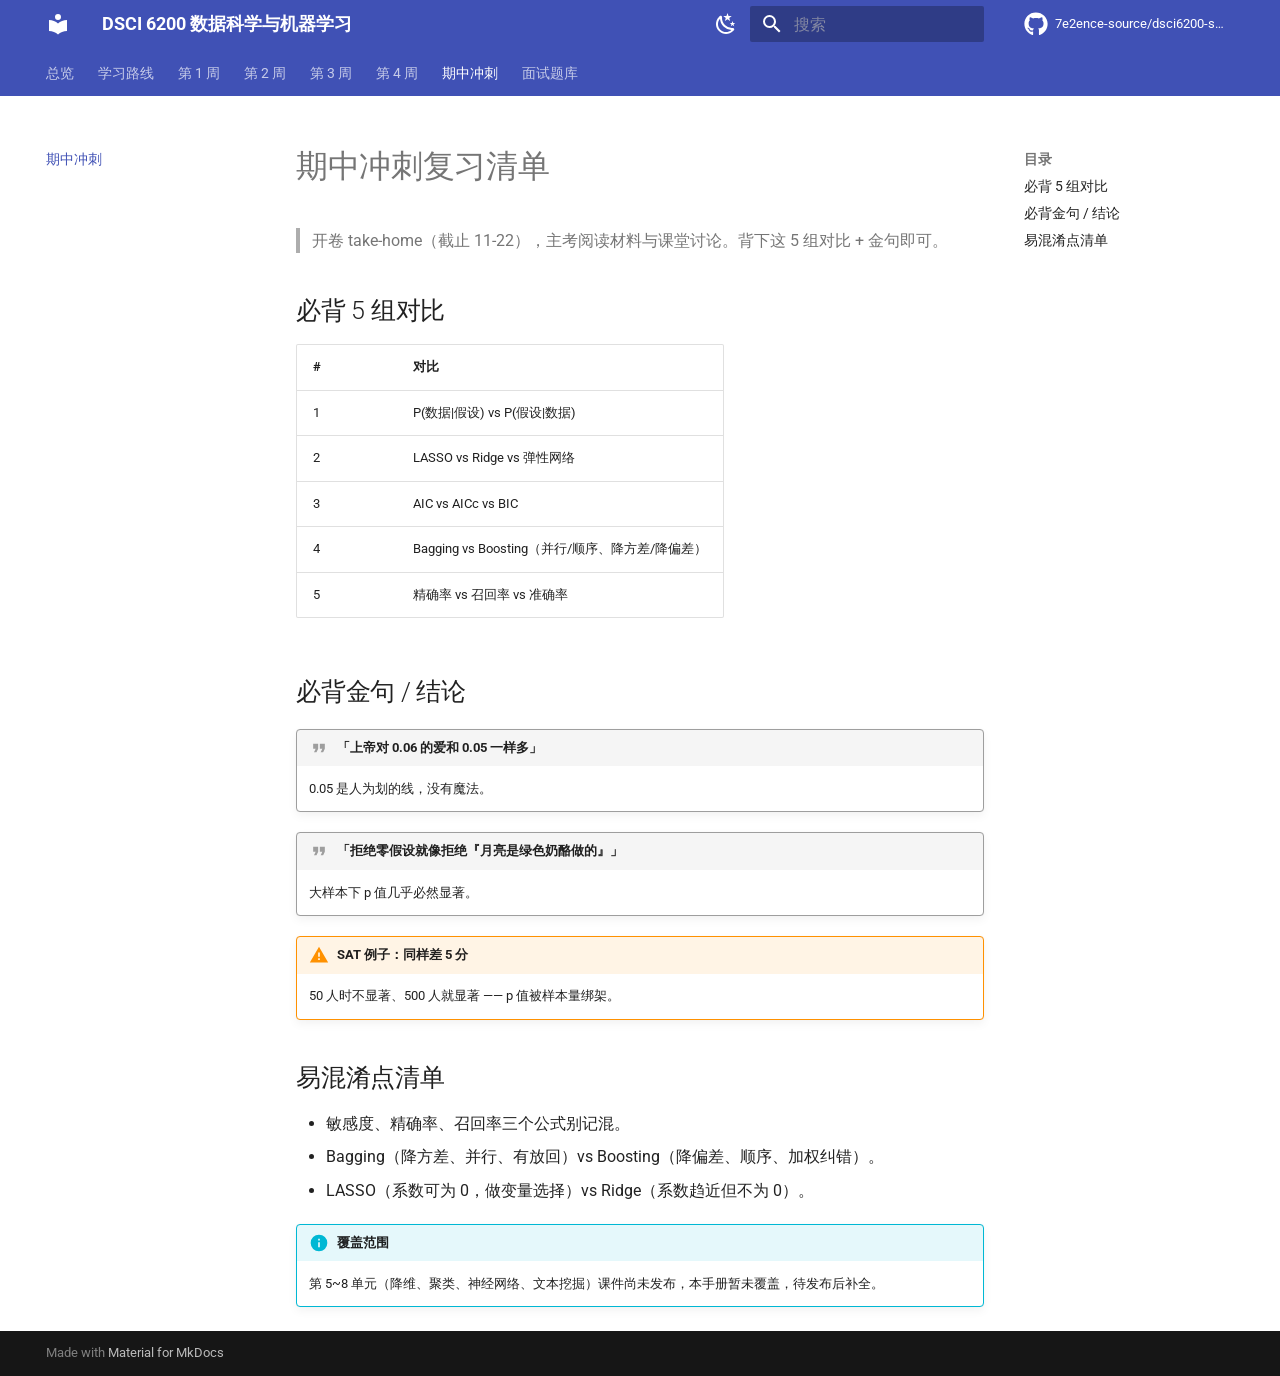
==== commit d625a834: "Add interview question bank" ====
--- a/exam/index.html
+++ b/exam/index.html
@@ -15,6 +15,8 @@
       
         <link rel="prev" href="../week4/">
       
+      
+        <link rel="next" href="../interview/">
       
       
         
@@ -357,6 +359,25 @@
   
 
       
+        
+  
+  
+  
+  
+    <li class="md-tabs__item">
+      <a href="../interview/" class="md-tabs__link">
+        
+  
+  
+    
+  
+  面试题库
+
+      </a>
+    </li>
+  
+
+      
     </ul>
   </div>
 </nav>
@@ -667,6 +688,33 @@
   
 </nav>
       
+    </li>
+  
+
+    
+      
+      
+  
+  
+  
+  
+    <li class="md-nav__item">
+      <a href="../interview/" class="md-nav__link">
+        
+  
+  
+  <span class="md-ellipsis">
+    
+  
+    面试题库
+  
+
+    
+  </span>
+  
+  
+
+      </a>
     </li>
   
 
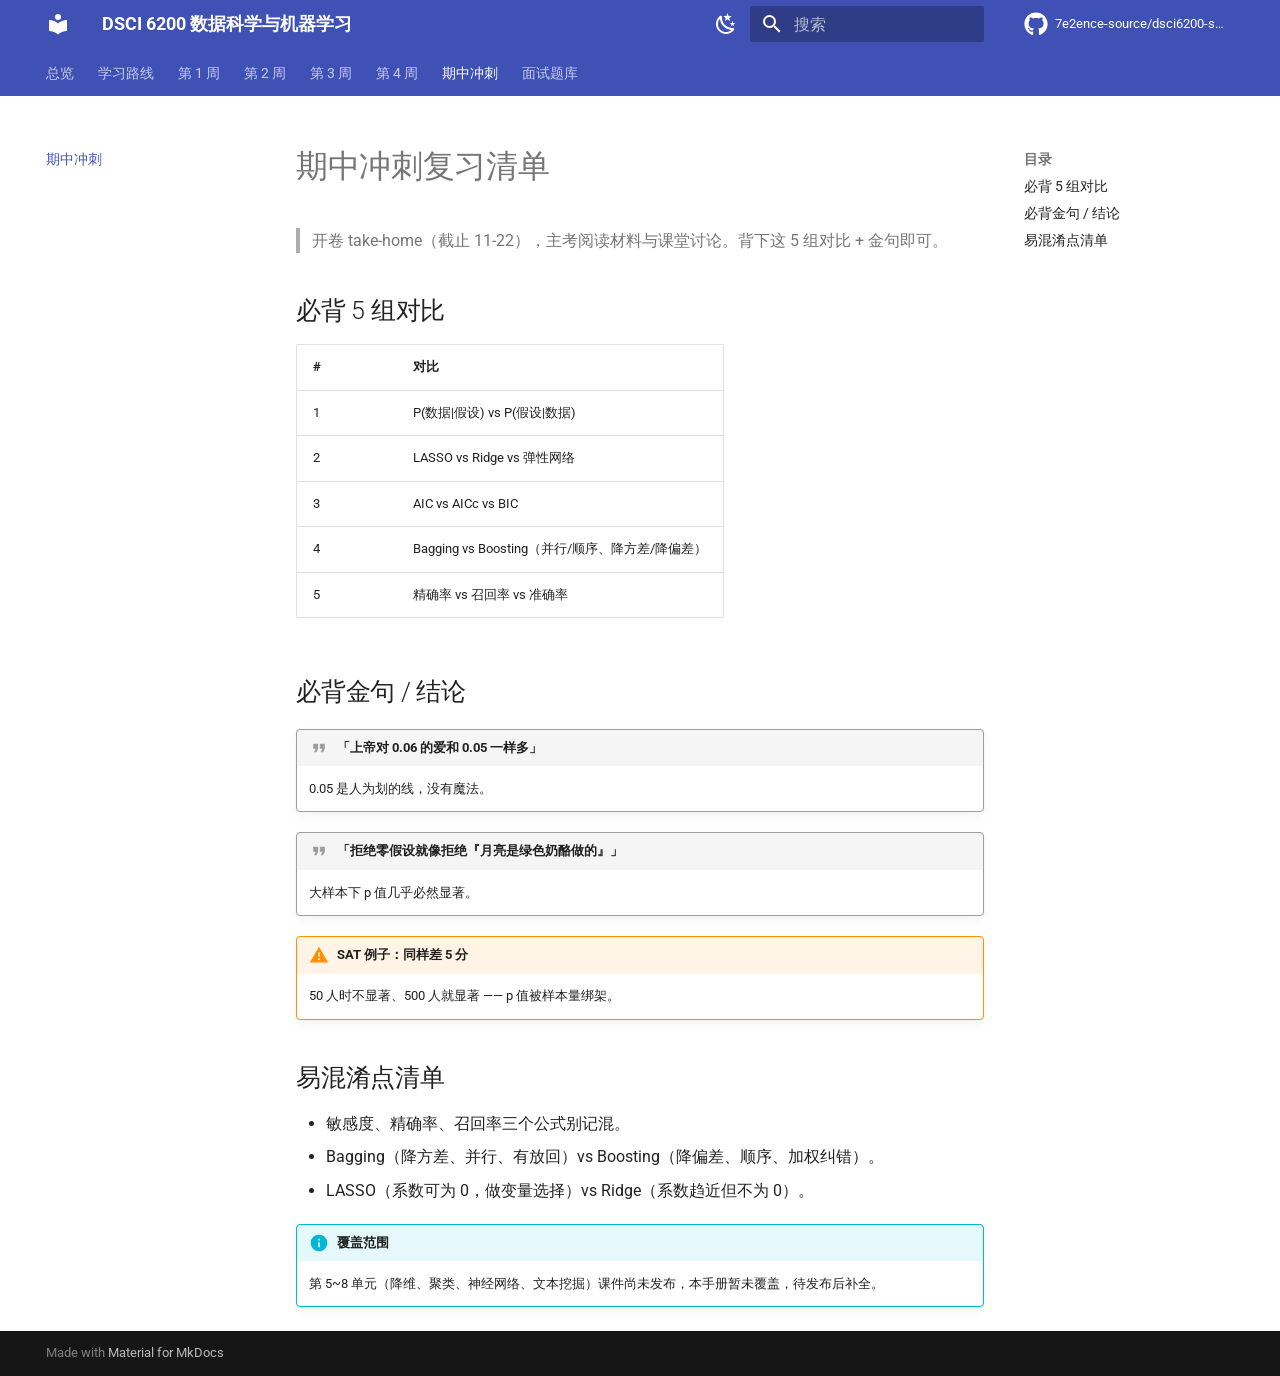
==== commit d28ca63e: "Expand interview bank to 105 and add filter" ====
--- a/exam/index.html
+++ b/exam/index.html
@@ -52,6 +52,8 @@
         <style>:root{--md-text-font:"Roboto";--md-code-font:"Roboto Mono"}</style>
       
     
+    
+      <link rel="stylesheet" href="../stylesheets/interview.css">
     
     <script>__md_scope=new URL("..",location),__md_hash=e=>[...e].reduce(((e,_)=>(e<<5)-e+_.charCodeAt(0)),0),__md_get=(e,_=localStorage,t=__md_scope)=>JSON.parse(_.getItem(t.pathname+"."+e)),__md_set=(e,_,t=localStorage,a=__md_scope)=>{try{t.setItem(a.pathname+"."+e,JSON.stringify(_))}catch(e){}}</script>
     
@@ -913,6 +915,8 @@
     
       <script src="../assets/javascripts/bundle.a5f9d56c.min.js"></script>
       
+        <script src="../javascripts/interview-filter.js"></script>
+      
     
   </body>
 </html>
